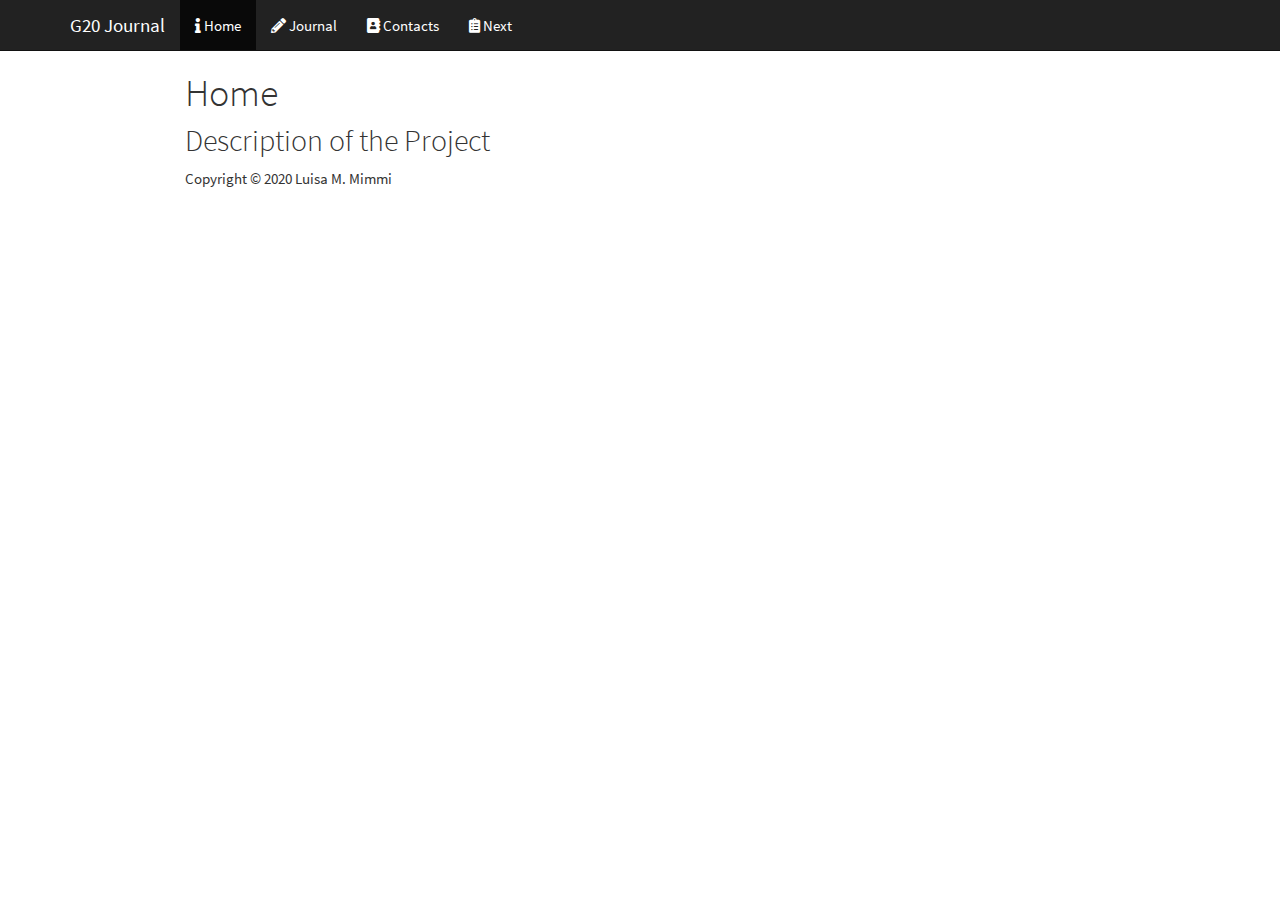
==== docs/index.html @ 622eecd5 "rebuilt on Mon Jun  1 11:35:27 CEST 2020" ====
<!DOCTYPE html>

<html>

<head>

<meta charset="utf-8" />
<meta name="generator" content="pandoc" />
<meta http-equiv="X-UA-Compatible" content="IE=EDGE" />




<title>Home</title>

<script src="site_libs/jquery-1.11.3/jquery.min.js"></script>
<meta name="viewport" content="width=device-width, initial-scale=1" />
<link href="site_libs/bootstrap-3.3.5/css/cosmo.min.css" rel="stylesheet" />
<script src="site_libs/bootstrap-3.3.5/js/bootstrap.min.js"></script>
<script src="site_libs/bootstrap-3.3.5/shim/html5shiv.min.js"></script>
<script src="site_libs/bootstrap-3.3.5/shim/respond.min.js"></script>
<script src="site_libs/navigation-1.1/tabsets.js"></script>
<link href="site_libs/highlightjs-9.12.0/textmate.css" rel="stylesheet" />
<script src="site_libs/highlightjs-9.12.0/highlight.js"></script>
<link href="site_libs/font-awesome-5.1.0/css/all.css" rel="stylesheet" />
<link href="site_libs/font-awesome-5.1.0/css/v4-shims.css" rel="stylesheet" />

<style type="text/css">code{white-space: pre;}</style>
<style type="text/css">
  pre:not([class]) {
    background-color: white;
  }
</style>
<script type="text/javascript">
if (window.hljs) {
  hljs.configure({languages: []});
  hljs.initHighlightingOnLoad();
  if (document.readyState && document.readyState === "complete") {
    window.setTimeout(function() { hljs.initHighlighting(); }, 0);
  }
}
</script>



<style type="text/css">
h1 {
  font-size: 34px;
}
h1.title {
  font-size: 38px;
}
h2 {
  font-size: 30px;
}
h3 {
  font-size: 24px;
}
h4 {
  font-size: 18px;
}
h5 {
  font-size: 16px;
}
h6 {
  font-size: 12px;
}
.table th:not([align]) {
  text-align: left;
}
</style>

<link rel="stylesheet" href="_styles.css" type="text/css" />



<style type = "text/css">
.main-container {
  max-width: 940px;
  margin-left: auto;
  margin-right: auto;
}
code {
  color: inherit;
  background-color: rgba(0, 0, 0, 0.04);
}
img {
  max-width:100%;
}
.tabbed-pane {
  padding-top: 12px;
}
.html-widget {
  margin-bottom: 20px;
}
button.code-folding-btn:focus {
  outline: none;
}
summary {
  display: list-item;
}
</style>


<style type="text/css">
/* padding for bootstrap navbar */
body {
  padding-top: 51px;
  padding-bottom: 40px;
}
/* offset scroll position for anchor links (for fixed navbar)  */
.section h1 {
  padding-top: 56px;
  margin-top: -56px;
}
.section h2 {
  padding-top: 56px;
  margin-top: -56px;
}
.section h3 {
  padding-top: 56px;
  margin-top: -56px;
}
.section h4 {
  padding-top: 56px;
  margin-top: -56px;
}
.section h5 {
  padding-top: 56px;
  margin-top: -56px;
}
.section h6 {
  padding-top: 56px;
  margin-top: -56px;
}
.dropdown-submenu {
  position: relative;
}
.dropdown-submenu>.dropdown-menu {
  top: 0;
  left: 100%;
  margin-top: -6px;
  margin-left: -1px;
  border-radius: 0 6px 6px 6px;
}
.dropdown-submenu:hover>.dropdown-menu {
  display: block;
}
.dropdown-submenu>a:after {
  display: block;
  content: " ";
  float: right;
  width: 0;
  height: 0;
  border-color: transparent;
  border-style: solid;
  border-width: 5px 0 5px 5px;
  border-left-color: #cccccc;
  margin-top: 5px;
  margin-right: -10px;
}
.dropdown-submenu:hover>a:after {
  border-left-color: #ffffff;
}
.dropdown-submenu.pull-left {
  float: none;
}
.dropdown-submenu.pull-left>.dropdown-menu {
  left: -100%;
  margin-left: 10px;
  border-radius: 6px 0 6px 6px;
}
</style>

<script>
// manage active state of menu based on current page
$(document).ready(function () {
  // active menu anchor
  href = window.location.pathname
  href = href.substr(href.lastIndexOf('/') + 1)
  if (href === "")
    href = "index.html";
  var menuAnchor = $('a[href="' + href + '"]');

  // mark it active
  menuAnchor.parent().addClass('active');

  // if it's got a parent navbar menu mark it active as well
  menuAnchor.closest('li.dropdown').addClass('active');
});
</script>

<!-- tabsets -->

<style type="text/css">
.tabset-dropdown > .nav-tabs {
  display: inline-table;
  max-height: 500px;
  min-height: 44px;
  overflow-y: auto;
  background: white;
  border: 1px solid #ddd;
  border-radius: 4px;
}

.tabset-dropdown > .nav-tabs > li.active:before {
  content: "";
  font-family: 'Glyphicons Halflings';
  display: inline-block;
  padding: 10px;
  border-right: 1px solid #ddd;
}

.tabset-dropdown > .nav-tabs.nav-tabs-open > li.active:before {
  content: "&#xe258;";
  border: none;
}

.tabset-dropdown > .nav-tabs.nav-tabs-open:before {
  content: "";
  font-family: 'Glyphicons Halflings';
  display: inline-block;
  padding: 10px;
  border-right: 1px solid #ddd;
}

.tabset-dropdown > .nav-tabs > li.active {
  display: block;
}

.tabset-dropdown > .nav-tabs > li > a,
.tabset-dropdown > .nav-tabs > li > a:focus,
.tabset-dropdown > .nav-tabs > li > a:hover {
  border: none;
  display: inline-block;
  border-radius: 4px;
  background-color: transparent;
}

.tabset-dropdown > .nav-tabs.nav-tabs-open > li {
  display: block;
  float: none;
}

.tabset-dropdown > .nav-tabs > li {
  display: none;
}
</style>

<!-- code folding -->




</head>

<body>


<div class="container-fluid main-container">




<div class="navbar navbar-default  navbar-fixed-top" role="navigation">
  <div class="container">
    <div class="navbar-header">
      <button type="button" class="navbar-toggle collapsed" data-toggle="collapse" data-target="#navbar">
        <span class="icon-bar"></span>
        <span class="icon-bar"></span>
        <span class="icon-bar"></span>
      </button>
      <a class="navbar-brand" href="index.html">G20 Journal</a>
    </div>
    <div id="navbar" class="navbar-collapse collapse">
      <ul class="nav navbar-nav">
        <li>
  <a href="index.html">
    <span class="fa fa-info"></span>
     
    Home
  </a>
</li>
<li>
  <a href="G20Journ.html">
    <span class="fa fa-pencil-alt"></span>
     
    Journal
  </a>
</li>
<li>
  <a href="Contacts.html">
    <span class="fa fa-address-book"></span>
     
    Contacts
  </a>
</li>
<li>
  <a href="Next.html">
    <span class="fa fa-clipboard-list"></span>
     
    Next
  </a>
</li>
      </ul>
      <ul class="nav navbar-nav navbar-right">
        
      </ul>
    </div><!--/.nav-collapse -->
  </div><!--/.container -->
</div><!--/.navbar -->

<div class="fluid-row" id="header">



<h1 class="title toc-ignore">Home</h1>

</div>


<div id="description-of-the-project" class="section level2">
<h2>Description of the Project</h2>
</div>

<p>Copyright &copy; 2020 Luisa M. Mimmi</p>



</div>

<script>

// add bootstrap table styles to pandoc tables
function bootstrapStylePandocTables() {
  $('tr.header').parent('thead').parent('table').addClass('table table-condensed');
}
$(document).ready(function () {
  bootstrapStylePandocTables();
});


</script>

<!-- tabsets -->

<script>
$(document).ready(function () {
  window.buildTabsets("TOC");
});

$(document).ready(function () {
  $('.tabset-dropdown > .nav-tabs > li').click(function () {
    $(this).parent().toggleClass('nav-tabs-open')
  });
});
</script>

<!-- code folding -->


<!-- dynamically load mathjax for compatibility with self-contained -->
<script>
  (function () {
    var script = document.createElement("script");
    script.type = "text/javascript";
    script.src  = "https://mathjax.rstudio.com/latest/MathJax.js?config=TeX-AMS-MML_HTMLorMML";
    document.getElementsByTagName("head")[0].appendChild(script);
  })();
</script>

</body>
</html>
---- docs/site_libs/bootstrap-3.3.5/css/cosmo.min.css ----
@font-face {
  font-family: 'Source Sans Pro';
  font-style: normal;
  font-weight: 300;
  src: url(fonts/SourceSansProLight.ttf) format('truetype');
}
@font-face {
  font-family: 'Source Sans Pro';
  font-style: normal;
  font-weight: 400;
  src: url(fonts/SourceSansPro.ttf) format('truetype');
}
@font-face {
  font-family: 'Source Sans Pro';
  font-style: normal;
  font-weight: 700;
  src: url(fonts/SourceSansProBold.ttf) format('truetype');
}

/*!
 * bootswatch v3.3.6
 * Homepage: http://bootswatch.com
 * Copyright 2012-2015 Thomas Park
 * Licensed under MIT
 * Based on Bootstrap
*//*!
 * Bootstrap v3.3.6 (http://getbootstrap.com)
 * Copyright 2011-2015 Twitter, Inc.
 * Licensed under MIT (https://github.com/twbs/bootstrap/blob/master/LICENSE)
 *//*! normalize.css v3.0.3 | MIT License | github.com/necolas/normalize.css */html{font-family:sans-serif;-ms-text-size-adjust:100%;-webkit-text-size-adjust:100%}body{margin:0}article,aside,details,figcaption,figure,footer,header,hgroup,main,menu,nav,section,summary{display:block}audio,canvas,progress,video{display:inline-block;vertical-align:baseline}audio:not([controls]){display:none;height:0}[hidden],template{display:none}a{background-color:transparent}a:active,a:hover{outline:0}abbr[title]{border-bottom:1px dotted}b,strong{font-weight:bold}dfn{font-style:italic}h1{font-size:2em;margin:0.67em 0}mark{background:#ff0;color:#000}small{font-size:80%}sub,sup{font-size:75%;line-height:0;position:relative;vertical-align:baseline}sup{top:-0.5em}sub{bottom:-0.25em}img{border:0}svg:not(:root){overflow:hidden}figure{margin:1em 40px}hr{-webkit-box-sizing:content-box;-moz-box-sizing:content-box;box-sizing:content-box;height:0}pre{overflow:auto}code,kbd,pre,samp{font-family:monospace, monospace;font-size:1em}button,input,optgroup,select,textarea{color:inherit;font:inherit;margin:0}button{overflow:visible}button,select{text-transform:none}button,html input[type="button"],input[type="reset"],input[type="submit"]{-webkit-appearance:button;cursor:pointer}button[disabled],html input[disabled]{cursor:default}button::-moz-focus-inner,input::-moz-focus-inner{border:0;padding:0}input{line-height:normal}input[type="checkbox"],input[type="radio"]{-webkit-box-sizing:border-box;-moz-box-sizing:border-box;box-sizing:border-box;padding:0}input[type="number"]::-webkit-inner-spin-button,input[type="number"]::-webkit-outer-spin-button{height:auto}input[type="search"]{-webkit-appearance:textfield;-webkit-box-sizing:content-box;-moz-box-sizing:content-box;box-sizing:content-box}input[type="search"]::-webkit-search-cancel-button,input[type="search"]::-webkit-search-decoration{-webkit-appearance:none}fieldset{border:1px solid #c0c0c0;margin:0 2px;padding:0.35em 0.625em 0.75em}legend{border:0;padding:0}textarea{overflow:auto}optgroup{font-weight:bold}table{border-collapse:collapse;border-spacing:0}td,th{padding:0}/*! Source: https://github.com/h5bp/html5-boilerplate/blob/master/src/css/main.css */@media print{*,*:before,*:after{background:transparent !important;color:#000 !important;-webkit-box-shadow:none !important;box-shadow:none !important;text-shadow:none !important}a,a:visited{text-decoration:underline}a[href]:after{content:" (" attr(href) ")"}abbr[title]:after{content:" (" attr(title) ")"}a[href^="#"]:after,a[href^="javascript:"]:after{content:""}pre,blockquote{border:1px solid #999;page-break-inside:avoid}thead{display:table-header-group}tr,img{page-break-inside:avoid}img{max-width:100% !important}p,h2,h3{orphans:3;widows:3}h2,h3{page-break-after:avoid}.navbar{display:none}.btn>.caret,.dropup>.btn>.caret{border-top-color:#000 !important}.label{border:1px solid #000}.table{border-collapse:collapse !important}.table td,.table th{background-color:#fff !important}.table-bordered th,.table-bordered td{border:1px solid #ddd !important}}@font-face{font-family:'Glyphicons Halflings';src:url('../fonts/glyphicons-halflings-regular.eot');src:url('../fonts/glyphicons-halflings-regular.eot?#iefix') format('embedded-opentype'),url('../fonts/glyphicons-halflings-regular.woff') format('woff'),url('../fonts/glyphicons-halflings-regular.ttf') format('truetype'),url('../fonts/glyphicons-halflings-regular.svg#glyphicons_halflingsregular') format('svg')}.glyphicon{position:relative;top:1px;display:inline-block;font-family:'Glyphicons Halflings';font-style:normal;font-weight:normal;line-height:1;-webkit-font-smoothing:antialiased;-moz-osx-font-smoothing:grayscale}.glyphicon-asterisk:before{content:"\002a"}.glyphicon-plus:before{content:"\002b"}.glyphicon-euro:before,.glyphicon-eur:before{content:"\20ac"}.glyphicon-minus:before{content:"\2212"}.glyphicon-cloud:before{content:"\2601"}.glyphicon-envelope:before{content:"\2709"}.glyphicon-pencil:before{content:"\270f"}.glyphicon-glass:before{content:"\e001"}.glyphicon-music:before{content:"\e002"}.glyphicon-search:before{content:"\e003"}.glyphicon-heart:before{content:"\e005"}.glyphicon-star:before{content:"\e006"}.glyphicon-star-empty:before{content:"\e007"}.glyphicon-user:before{content:"\e008"}.glyphicon-film:before{content:"\e009"}.glyphicon-th-large:before{content:"\e010"}.glyphicon-th:before{content:"\e011"}.glyphicon-th-list:before{content:"\e012"}.glyphicon-ok:before{content:"\e013"}.glyphicon-remove:before{content:"\e014"}.glyphicon-zoom-in:before{content:"\e015"}.glyphicon-zoom-out:before{content:"\e016"}.glyphicon-off:before{content:"\e017"}.glyphicon-signal:before{content:"\e018"}.glyphicon-cog:before{content:"\e019"}.glyphicon-trash:before{content:"\e020"}.glyphicon-home:before{content:"\e021"}.glyphicon-file:before{content:"\e022"}.glyphicon-time:before{content:"\e023"}.glyphicon-road:before{content:"\e024"}.glyphicon-download-alt:before{content:"\e025"}.glyphicon-download:before{content:"\e026"}.glyphicon-upload:before{content:"\e027"}.glyphicon-inbox:before{content:"\e028"}.glyphicon-play-circle:before{content:"\e029"}.glyphicon-repeat:before{content:"\e030"}.glyphicon-refresh:before{content:"\e031"}.glyphicon-list-alt:before{content:"\e032"}.glyphicon-lock:before{content:"\e033"}.glyphicon-flag:before{content:"\e034"}.glyphicon-headphones:before{content:"\e035"}.glyphicon-volume-off:before{content:"\e036"}.glyphicon-volume-down:before{content:"\e037"}.glyphicon-volume-up:before{content:"\e038"}.glyphicon-qrcode:before{content:"\e039"}.glyphicon-barcode:before{content:"\e040"}.glyphicon-tag:before{content:"\e041"}.glyphicon-tags:before{content:"\e042"}.glyphicon-book:before{content:"\e043"}.glyphicon-bookmark:before{content:"\e044"}.glyphicon-print:before{content:"\e045"}.glyphicon-camera:before{content:"\e046"}.glyphicon-font:before{content:"\e047"}.glyphicon-bold:before{content:"\e048"}.glyphicon-italic:before{content:"\e049"}.glyphicon-text-height:before{content:"\e050"}.glyphicon-text-width:before{content:"\e051"}.glyphicon-align-left:before{content:"\e052"}.glyphicon-align-center:before{content:"\e053"}.glyphicon-align-right:before{content:"\e054"}.glyphicon-align-justify:before{content:"\e055"}.glyphicon-list:before{content:"\e056"}.glyphicon-indent-left:before{content:"\e057"}.glyphicon-indent-right:before{content:"\e058"}.glyphicon-facetime-video:before{content:"\e059"}.glyphicon-picture:before{content:"\e060"}.glyphicon-map-marker:before{content:"\e062"}.glyphicon-adjust:before{content:"\e063"}.glyphicon-tint:before{content:"\e064"}.glyphicon-edit:before{content:"\e065"}.glyphicon-share:before{content:"\e066"}.glyphicon-check:before{content:"\e067"}.glyphicon-move:before{content:"\e068"}.glyphicon-step-backward:before{content:"\e069"}.glyphicon-fast-backward:before{content:"\e070"}.glyphicon-backward:before{content:"\e071"}.glyphicon-play:before{content:"\e072"}.glyphicon-pause:before{content:"\e073"}.glyphicon-stop:before{content:"\e074"}.glyphicon-forward:before{content:"\e075"}.glyphicon-fast-forward:before{content:"\e076"}.glyphicon-step-forward:before{content:"\e077"}.glyphicon-eject:before{content:"\e078"}.glyphicon-chevron-left:before{content:"\e079"}.glyphicon-chevron-right:before{content:"\e080"}.glyphicon-plus-sign:before{content:"\e081"}.glyphicon-minus-sign:before{content:"\e082"}.glyphicon-remove-sign:before{content:"\e083"}.glyphicon-ok-sign:before{content:"\e084"}.glyphicon-question-sign:before{content:"\e085"}.glyphicon-info-sign:before{content:"\e086"}.glyphicon-screenshot:before{content:"\e087"}.glyphicon-remove-circle:before{content:"\e088"}.glyphicon-ok-circle:before{content:"\e089"}.glyphicon-ban-circle:before{content:"\e090"}.glyphicon-arrow-left:before{content:"\e091"}.glyphicon-arrow-right:before{content:"\e092"}.glyphicon-arrow-up:before{content:"\e093"}.glyphicon-arrow-down:before{content:"\e094"}.glyphicon-share-alt:before{content:"\e095"}.glyphicon-resize-full:before{content:"\e096"}.glyphicon-resize-small:before{content:"\e097"}.glyphicon-exclamation-sign:before{content:"\e101"}.glyphicon-gift:before{content:"\e102"}.glyphicon-leaf:before{content:"\e103"}.glyphicon-fire:before{content:"\e104"}.glyphicon-eye-open:before{content:"\e105"}.glyphicon-eye-close:before{content:"\e106"}.glyphicon-warning-sign:before{content:"\e107"}.glyphicon-plane:before{content:"\e108"}.glyphicon-calendar:before{content:"\e109"}.glyphicon-random:before{content:"\e110"}.glyphicon-comment:before{content:"\e111"}.glyphicon-magnet:before{content:"\e112"}.glyphicon-chevron-up:before{content:"\e113"}.glyphicon-chevron-down:before{content:"\e114"}.glyphicon-retweet:before{content:"\e115"}.glyphicon-shopping-cart:before{content:"\e116"}.glyphicon-folder-close:before{content:"\e117"}.glyphicon-folder-open:before{content:"\e118"}.glyphicon-resize-vertical:before{content:"\e119"}.glyphicon-resize-horizontal:before{content:"\e120"}.glyphicon-hdd:before{content:"\e121"}.glyphicon-bullhorn:before{content:"\e122"}.glyphicon-bell:before{content:"\e123"}.glyphicon-certificate:before{content:"\e124"}.glyphicon-thumbs-up:before{content:"\e125"}.glyphicon-thumbs-down:before{content:"\e126"}.glyphicon-hand-right:before{content:"\e127"}.glyphicon-hand-left:before{content:"\e128"}.glyphicon-hand-up:before{content:"\e129"}.glyphicon-hand-down:before{content:"\e130"}.glyphicon-circle-arrow-right:before{content:"\e131"}.glyphicon-circle-arrow-left:before{content:"\e132"}.glyphicon-circle-arrow-up:before{content:"\e133"}.glyphicon-circle-arrow-down:before{content:"\e134"}.glyphicon-globe:before{content:"\e135"}.glyphicon-wrench:before{content:"\e136"}.glyphicon-tasks:before{content:"\e137"}.glyphicon-filter:before{content:"\e138"}.glyphicon-briefcase:before{content:"\e139"}.glyphicon-fullscreen:before{content:"\e140"}.glyphicon-dashboard:before{content:"\e141"}.glyphicon-paperclip:before{content:"\e142"}.glyphicon-heart-empty:before{content:"\e143"}.glyphicon-link:before{content:"\e144"}.glyphicon-phone:before{content:"\e145"}.glyphicon-pushpin:before{content:"\e146"}.glyphicon-usd:before{content:"\e148"}.glyphicon-gbp:before{content:"\e149"}.glyphicon-sort:before{content:"\e150"}.glyphicon-sort-by-alphabet:before{content:"\e151"}.glyphicon-sort-by-alphabet-alt:before{content:"\e152"}.glyphicon-sort-by-order:before{content:"\e153"}.glyphicon-sort-by-order-alt:before{content:"\e154"}.glyphicon-sort-by-attributes:before{content:"\e155"}.glyphicon-sort-by-attributes-alt:before{content:"\e156"}.glyphicon-unchecked:before{content:"\e157"}.glyphicon-expand:before{content:"\e158"}.glyphicon-collapse-down:before{content:"\e159"}.glyphicon-collapse-up:before{content:"\e160"}.glyphicon-log-in:before{content:"\e161"}.glyphicon-flash:before{content:"\e162"}.glyphicon-log-out:before{content:"\e163"}.glyphicon-new-window:before{content:"\e164"}.glyphicon-record:before{content:"\e165"}.glyphicon-save:before{content:"\e166"}.glyphicon-open:before{content:"\e167"}.glyphicon-saved:before{content:"\e168"}.glyphicon-import:before{content:"\e169"}.glyphicon-export:before{content:"\e170"}.glyphicon-send:before{content:"\e171"}.glyphicon-floppy-disk:before{content:"\e172"}.glyphicon-floppy-saved:before{content:"\e173"}.glyphicon-floppy-remove:before{content:"\e174"}.glyphicon-floppy-save:before{content:"\e175"}.glyphicon-floppy-open:before{content:"\e176"}.glyphicon-credit-card:before{content:"\e177"}.glyphicon-transfer:before{content:"\e178"}.glyphicon-cutlery:before{content:"\e179"}.glyphicon-header:before{content:"\e180"}.glyphicon-compressed:before{content:"\e181"}.glyphicon-earphone:before{content:"\e182"}.glyphicon-phone-alt:before{content:"\e183"}.glyphicon-tower:before{content:"\e184"}.glyphicon-stats:before{content:"\e185"}.glyphicon-sd-video:before{content:"\e186"}.glyphicon-hd-video:before{content:"\e187"}.glyphicon-subtitles:before{content:"\e188"}.glyphicon-sound-stereo:before{content:"\e189"}.glyphicon-sound-dolby:before{content:"\e190"}.glyphicon-sound-5-1:before{content:"\e191"}.glyphicon-sound-6-1:before{content:"\e192"}.glyphicon-sound-7-1:before{content:"\e193"}.glyphicon-copyright-mark:before{content:"\e194"}.glyphicon-registration-mark:before{content:"\e195"}.glyphicon-cloud-download:before{content:"\e197"}.glyphicon-cloud-upload:before{content:"\e198"}.glyphicon-tree-conifer:before{content:"\e199"}.glyphicon-tree-deciduous:before{content:"\e200"}.glyphicon-cd:before{content:"\e201"}.glyphicon-save-file:before{content:"\e202"}.glyphicon-open-file:before{content:"\e203"}.glyphicon-level-up:before{content:"\e204"}.glyphicon-copy:before{content:"\e205"}.glyphicon-paste:before{content:"\e206"}.glyphicon-alert:before{content:"\e209"}.glyphicon-equalizer:before{content:"\e210"}.glyphicon-king:before{content:"\e211"}.glyphicon-queen:before{content:"\e212"}.glyphicon-pawn:before{content:"\e213"}.glyphicon-bishop:before{content:"\e214"}.glyphicon-knight:before{content:"\e215"}.glyphicon-baby-formula:before{content:"\e216"}.glyphicon-tent:before{content:"\26fa"}.glyphicon-blackboard:before{content:"\e218"}.glyphicon-bed:before{content:"\e219"}.glyphicon-apple:before{content:"\f8ff"}.glyphicon-erase:before{content:"\e221"}.glyphicon-hourglass:before{content:"\231b"}.glyphicon-lamp:before{content:"\e223"}.glyphicon-duplicate:before{content:"\e224"}.glyphicon-piggy-bank:before{content:"\e225"}.glyphicon-scissors:before{content:"\e226"}.glyphicon-bitcoin:before{content:"\e227"}.glyphicon-btc:before{content:"\e227"}.glyphicon-xbt:before{content:"\e227"}.glyphicon-yen:before{content:"\00a5"}.glyphicon-jpy:before{content:"\00a5"}.glyphicon-ruble:before{content:"\20bd"}.glyphicon-rub:before{content:"\20bd"}.glyphicon-scale:before{content:"\e230"}.glyphicon-ice-lolly:before{content:"\e231"}.glyphicon-ice-lolly-tasted:before{content:"\e232"}.glyphicon-education:before{content:"\e233"}.glyphicon-option-horizontal:before{content:"\e234"}.glyphicon-option-vertical:before{content:"\e235"}.glyphicon-menu-hamburger:before{content:"\e236"}.glyphicon-modal-window:before{content:"\e237"}.glyphicon-oil:before{content:"\e238"}.glyphicon-grain:before{content:"\e239"}.glyphicon-sunglasses:before{content:"\e240"}.glyphicon-text-size:before{content:"\e241"}.glyphicon-text-color:before{content:"\e242"}.glyphicon-text-background:before{content:"\e243"}.glyphicon-object-align-top:before{content:"\e244"}.glyphicon-object-align-bottom:before{content:"\e245"}.glyphicon-object-align-horizontal:before{content:"\e246"}.glyphicon-object-align-left:before{content:"\e247"}.glyphicon-object-align-vertical:before{content:"\e248"}.glyphicon-object-align-right:before{content:"\e249"}.glyphicon-triangle-right:before{content:"\e250"}.glyphicon-triangle-left:before{content:"\e251"}.glyphicon-triangle-bottom:before{content:"\e252"}.glyphicon-triangle-top:before{content:"\e253"}.glyphicon-console:before{content:"\e254"}.glyphicon-superscript:before{content:"\e255"}.glyphicon-subscript:before{content:"\e256"}.glyphicon-menu-left:before{content:"\e257"}.glyphicon-menu-right:before{content:"\e258"}.glyphicon-menu-down:before{content:"\e259"}.glyphicon-menu-up:before{content:"\e260"}*{-webkit-box-sizing:border-box;-moz-box-sizing:border-box;box-sizing:border-box}*:before,*:after{-webkit-box-sizing:border-box;-moz-box-sizing:border-box;box-sizing:border-box}html{font-size:10px;-webkit-tap-highlight-color:rgba(0,0,0,0)}body{font-family:"Source Sans Pro",Calibri,Candara,Arial,sans-serif;font-size:15px;line-height:1.42857143;color:#333333;background-color:#ffffff}input,button,select,textarea{font-family:inherit;font-size:inherit;line-height:inherit}a{color:#2780e3;text-decoration:none}a:hover,a:focus{color:#165ba8;text-decoration:underline}a:focus{outline:thin dotted;outline:5px auto -webkit-focus-ring-color;outline-offset:-2px}figure{margin:0}img{vertical-align:middle}.img-responsive,.thumbnail>img,.thumbnail a>img,.carousel-inner>.item>img,.carousel-inner>.item>a>img{display:block;max-width:100%;height:auto}.img-rounded{border-radius:0}.img-thumbnail{padding:4px;line-height:1.42857143;background-color:#ffffff;border:1px solid #dddddd;border-radius:0;-webkit-transition:all .2s ease-in-out;-o-transition:all .2s ease-in-out;transition:all .2s ease-in-out;display:inline-block;max-width:100%;height:auto}.img-circle{border-radius:50%}hr{margin-top:21px;margin-bottom:21px;border:0;border-top:1px solid #e6e6e6}.sr-only{position:absolute;width:1px;height:1px;margin:-1px;padding:0;overflow:hidden;clip:rect(0, 0, 0, 0);border:0}.sr-only-focusable:active,.sr-only-focusable:focus{position:static;width:auto;height:auto;margin:0;overflow:visible;clip:auto}[role="button"]{cursor:pointer}h1,h2,h3,h4,h5,h6,.h1,.h2,.h3,.h4,.h5,.h6{font-family:"Source Sans Pro",Calibri,Candara,Arial,sans-serif;font-weight:300;line-height:1.1;color:inherit}h1 small,h2 small,h3 small,h4 small,h5 small,h6 small,.h1 small,.h2 small,.h3 small,.h4 small,.h5 small,.h6 small,h1 .small,h2 .small,h3 .small,h4 .small,h5 .small,h6 .small,.h1 .small,.h2 .small,.h3 .small,.h4 .small,.h5 .small,.h6 .small{font-weight:normal;line-height:1;color:#999999}h1,.h1,h2,.h2,h3,.h3{margin-top:21px;margin-bottom:10.5px}h1 small,.h1 small,h2 small,.h2 small,h3 small,.h3 small,h1 .small,.h1 .small,h2 .small,.h2 .small,h3 .small,.h3 .small{font-size:65%}h4,.h4,h5,.h5,h6,.h6{margin-top:10.5px;margin-bottom:10.5px}h4 small,.h4 small,h5 small,.h5 small,h6 small,.h6 small,h4 .small,.h4 .small,h5 .small,.h5 .small,h6 .small,.h6 .small{font-size:75%}h1,.h1{font-size:39px}h2,.h2{font-size:32px}h3,.h3{font-size:26px}h4,.h4{font-size:19px}h5,.h5{font-size:15px}h6,.h6{font-size:13px}p{margin:0 0 10.5px}.lead{margin-bottom:21px;font-size:17px;font-weight:300;line-height:1.4}@media (min-width:768px){.lead{font-size:22.5px}}small,.small{font-size:86%}mark,.mark{background-color:#ff7518;padding:.2em}.text-left{text-align:left}.text-right{text-align:right}.text-center{text-align:center}.text-justify{text-align:justify}.text-nowrap{white-space:nowrap}.text-lowercase{text-transform:lowercase}.text-uppercase{text-transform:uppercase}.text-capitalize{text-transform:capitalize}.text-muted{color:#999999}.text-primary{color:#2780e3}a.text-primary:hover,a.text-primary:focus{color:#1967be}.text-success{color:#ffffff}a.text-success:hover,a.text-success:focus{color:#e6e6e6}.text-info{color:#ffffff}a.text-info:hover,a.text-info:focus{color:#e6e6e6}.text-warning{color:#ffffff}a.text-warning:hover,a.text-warning:focus{color:#e6e6e6}.text-danger{color:#ffffff}a.text-danger:hover,a.text-danger:focus{color:#e6e6e6}.bg-primary{color:#fff;background-color:#2780e3}a.bg-primary:hover,a.bg-primary:focus{background-color:#1967be}.bg-success{background-color:#3fb618}a.bg-success:hover,a.bg-success:focus{background-color:#2f8912}.bg-info{background-color:#9954bb}a.bg-info:hover,a.bg-info:focus{background-color:#7e3f9d}.bg-warning{background-color:#ff7518}a.bg-warning:hover,a.bg-warning:focus{background-color:#e45c00}.bg-danger{background-color:#ff0039}a.bg-danger:hover,a.bg-danger:focus{background-color:#cc002e}.page-header{padding-bottom:9.5px;margin:42px 0 21px;border-bottom:1px solid #e6e6e6}ul,ol{margin-top:0;margin-bottom:10.5px}ul ul,ol ul,ul ol,ol ol{margin-bottom:0}.list-unstyled{padding-left:0;list-style:none}.list-inline{padding-left:0;list-style:none;margin-left:-5px}.list-inline>li{display:inline-block;padding-left:5px;padding-right:5px}dl{margin-top:0;margin-bottom:21px}dt,dd{line-height:1.42857143}dt{font-weight:bold}dd{margin-left:0}@media (min-width:768px){.dl-horizontal dt{float:left;width:160px;clear:left;text-align:right;overflow:hidden;text-overflow:ellipsis;white-space:nowrap}.dl-horizontal dd{margin-left:180px}}abbr[title],abbr[data-original-title]{cursor:help;border-bottom:1px dotted #999999}.initialism{font-size:90%;text-transform:uppercase}blockquote{padding:10.5px 21px;margin:0 0 21px;font-size:18.75px;border-left:5px solid #e6e6e6}blockquote p:last-child,blockquote ul:last-child,blockquote ol:last-child{margin-bottom:0}blockquote footer,blockquote small,blockquote .small{display:block;font-size:80%;line-height:1.42857143;color:#999999}blockquote footer:before,blockquote small:before,blockquote .small:before{content:'\2014 \00A0'}.blockquote-reverse,blockquote.pull-right{padding-right:15px;padding-left:0;border-right:5px solid #e6e6e6;border-left:0;text-align:right}.blockquote-reverse footer:before,blockquote.pull-right footer:before,.blockquote-reverse small:before,blockquote.pull-right small:before,.blockquote-reverse .small:before,blockquote.pull-right .small:before{content:''}.blockquote-reverse footer:after,blockquote.pull-right footer:after,.blockquote-reverse small:after,blockquote.pull-right small:after,.blockquote-reverse .small:after,blockquote.pull-right .small:after{content:'\00A0 \2014'}address{margin-bottom:21px;font-style:normal;line-height:1.42857143}code,kbd,pre,samp{font-family:monospace}code{padding:2px 4px;font-size:90%;color:#c7254e;background-color:#f9f2f4;border-radius:0}kbd{padding:2px 4px;font-size:90%;color:#ffffff;background-color:#333333;border-radius:0;-webkit-box-shadow:inset 0 -1px 0 rgba(0,0,0,0.25);box-shadow:inset 0 -1px 0 rgba(0,0,0,0.25)}kbd kbd{padding:0;font-size:100%;font-weight:bold;-webkit-box-shadow:none;box-shadow:none}pre{display:block;padding:10px;margin:0 0 10.5px;font-size:14px;line-height:1.42857143;word-break:break-all;word-wrap:break-word;color:#333333;background-color:#f5f5f5;border:1px solid #cccccc;border-radius:0}pre code{padding:0;font-size:inherit;color:inherit;white-space:pre-wrap;background-color:transparent;border-radius:0}.pre-scrollable{max-height:340px;overflow-y:scroll}.container{margin-right:auto;margin-left:auto;padding-left:15px;padding-right:15px}@media (min-width:768px){.container{width:750px}}@media (min-width:992px){.container{width:970px}}@media (min-width:1200px){.container{width:1170px}}.container-fluid{margin-right:auto;margin-left:auto;padding-left:15px;padding-right:15px}.row{margin-left:-15px;margin-right:-15px}.col-xs-1,.col-sm-1,.col-md-1,.col-lg-1,.col-xs-2,.col-sm-2,.col-md-2,.col-lg-2,.col-xs-3,.col-sm-3,.col-md-3,.col-lg-3,.col-xs-4,.col-sm-4,.col-md-4,.col-lg-4,.col-xs-5,.col-sm-5,.col-md-5,.col-lg-5,.col-xs-6,.col-sm-6,.col-md-6,.col-lg-6,.col-xs-7,.col-sm-7,.col-md-7,.col-lg-7,.col-xs-8,.col-sm-8,.col-md-8,.col-lg-8,.col-xs-9,.col-sm-9,.col-md-9,.col-lg-9,.col-xs-10,.col-sm-10,.col-md-10,.col-lg-10,.col-xs-11,.col-sm-11,.col-md-11,.col-lg-11,.col-xs-12,.col-sm-12,.col-md-12,.col-lg-12{position:relative;min-height:1px;padding-left:15px;padding-right:15px}.col-xs-1,.col-xs-2,.col-xs-3,.col-xs-4,.col-xs-5,.col-xs-6,.col-xs-7,.col-xs-8,.col-xs-9,.col-xs-10,.col-xs-11,.col-xs-12{float:left}.col-xs-12{width:100%}.col-xs-11{width:91.66666667%}.col-xs-10{width:83.33333333%}.col-xs-9{width:75%}.col-xs-8{width:66.66666667%}.col-xs-7{width:58.33333333%}.col-xs-6{width:50%}.col-xs-5{width:41.66666667%}.col-xs-4{width:33.33333333%}.col-xs-3{width:25%}.col-xs-2{width:16.66666667%}.col-xs-1{width:8.33333333%}.col-xs-pull-12{right:100%}.col-xs-pull-11{right:91.66666667%}.col-xs-pull-10{right:83.33333333%}.col-xs-pull-9{right:75%}.col-xs-pull-8{right:66.66666667%}.col-xs-pull-7{right:58.33333333%}.col-xs-pull-6{right:50%}.col-xs-pull-5{right:41.66666667%}.col-xs-pull-4{right:33.33333333%}.col-xs-pull-3{right:25%}.col-xs-pull-2{right:16.66666667%}.col-xs-pull-1{right:8.33333333%}.col-xs-pull-0{right:auto}.col-xs-push-12{left:100%}.col-xs-push-11{left:91.66666667%}.col-xs-push-10{left:83.33333333%}.col-xs-push-9{left:75%}.col-xs-push-8{left:66.66666667%}.col-xs-push-7{left:58.33333333%}.col-xs-push-6{left:50%}.col-xs-push-5{left:41.66666667%}.col-xs-push-4{left:33.33333333%}.col-xs-push-3{left:25%}.col-xs-push-2{left:16.66666667%}.col-xs-push-1{left:8.33333333%}.col-xs-push-0{left:auto}.col-xs-offset-12{margin-left:100%}.col-xs-offset-11{margin-left:91.66666667%}.col-xs-offset-10{margin-left:83.33333333%}.col-xs-offset-9{margin-left:75%}.col-xs-offset-8{margin-left:66.66666667%}.col-xs-offset-7{margin-left:58.33333333%}.col-xs-offset-6{margin-left:50%}.col-xs-offset-5{margin-left:41.66666667%}.col-xs-offset-4{margin-left:33.33333333%}.col-xs-offset-3{margin-left:25%}.col-xs-offset-2{margin-left:16.66666667%}.col-xs-offset-1{margin-left:8.33333333%}.col-xs-offset-0{margin-left:0%}@media (min-width:768px){.col-sm-1,.col-sm-2,.col-sm-3,.col-sm-4,.col-sm-5,.col-sm-6,.col-sm-7,.col-sm-8,.col-sm-9,.col-sm-10,.col-sm-11,.col-sm-12{float:left}.col-sm-12{width:100%}.col-sm-11{width:91.66666667%}.col-sm-10{width:83.33333333%}.col-sm-9{width:75%}.col-sm-8{width:66.66666667%}.col-sm-7{width:58.33333333%}.col-sm-6{width:50%}.col-sm-5{width:41.66666667%}.col-sm-4{width:33.33333333%}.col-sm-3{width:25%}.col-sm-2{width:16.66666667%}.col-sm-1{width:8.33333333%}.col-sm-pull-12{right:100%}.col-sm-pull-11{right:91.66666667%}.col-sm-pull-10{right:83.33333333%}.col-sm-pull-9{right:75%}.col-sm-pull-8{right:66.66666667%}.col-sm-pull-7{right:58.33333333%}.col-sm-pull-6{right:50%}.col-sm-pull-5{right:41.66666667%}.col-sm-pull-4{right:33.33333333%}.col-sm-pull-3{right:25%}.col-sm-pull-2{right:16.66666667%}.col-sm-pull-1{right:8.33333333%}.col-sm-pull-0{right:auto}.col-sm-push-12{left:100%}.col-sm-push-11{left:91.66666667%}.col-sm-push-10{left:83.33333333%}.col-sm-push-9{left:75%}.col-sm-push-8{left:66.66666667%}.col-sm-push-7{left:58.33333333%}.col-sm-push-6{left:50%}.col-sm-push-5{left:41.66666667%}.col-sm-push-4{left:33.33333333%}.col-sm-push-3{left:25%}.col-sm-push-2{left:16.66666667%}.col-sm-push-1{left:8.33333333%}.col-sm-push-0{left:auto}.col-sm-offset-12{margin-left:100%}.col-sm-offset-11{margin-left:91.66666667%}.col-sm-offset-10{margin-left:83.33333333%}.col-sm-offset-9{margin-left:75%}.col-sm-offset-8{margin-left:66.66666667%}.col-sm-offset-7{margin-left:58.33333333%}.col-sm-offset-6{margin-left:50%}.col-sm-offset-5{margin-left:41.66666667%}.col-sm-offset-4{margin-left:33.33333333%}.col-sm-offset-3{margin-left:25%}.col-sm-offset-2{margin-left:16.66666667%}.col-sm-offset-1{margin-left:8.33333333%}.col-sm-offset-0{margin-left:0%}}@media (min-width:992px){.col-md-1,.col-md-2,.col-md-3,.col-md-4,.col-md-5,.col-md-6,.col-md-7,.col-md-8,.col-md-9,.col-md-10,.col-md-11,.col-md-12{float:left}.col-md-12{width:100%}.col-md-11{width:91.66666667%}.col-md-10{width:83.33333333%}.col-md-9{width:75%}.col-md-8{width:66.66666667%}.col-md-7{width:58.33333333%}.col-md-6{width:50%}.col-md-5{width:41.66666667%}.col-md-4{width:33.33333333%}.col-md-3{width:25%}.col-md-2{width:16.66666667%}.col-md-1{width:8.33333333%}.col-md-pull-12{right:100%}.col-md-pull-11{right:91.66666667%}.col-md-pull-10{right:83.33333333%}.col-md-pull-9{right:75%}.col-md-pull-8{right:66.66666667%}.col-md-pull-7{right:58.33333333%}.col-md-pull-6{right:50%}.col-md-pull-5{right:41.66666667%}.col-md-pull-4{right:33.33333333%}.col-md-pull-3{right:25%}.col-md-pull-2{right:16.66666667%}.col-md-pull-1{right:8.33333333%}.col-md-pull-0{right:auto}.col-md-push-12{left:100%}.col-md-push-11{left:91.66666667%}.col-md-push-10{left:83.33333333%}.col-md-push-9{left:75%}.col-md-push-8{left:66.66666667%}.col-md-push-7{left:58.33333333%}.col-md-push-6{left:50%}.col-md-push-5{left:41.66666667%}.col-md-push-4{left:33.33333333%}.col-md-push-3{left:25%}.col-md-push-2{left:16.66666667%}.col-md-push-1{left:8.33333333%}.col-md-push-0{left:auto}.col-md-offset-12{margin-left:100%}.col-md-offset-11{margin-left:91.66666667%}.col-md-offset-10{margin-left:83.33333333%}.col-md-offset-9{margin-left:75%}.col-md-offset-8{margin-left:66.66666667%}.col-md-offset-7{margin-left:58.33333333%}.col-md-offset-6{margin-left:50%}.col-md-offset-5{margin-left:41.66666667%}.col-md-offset-4{margin-left:33.33333333%}.col-md-offset-3{margin-left:25%}.col-md-offset-2{margin-left:16.66666667%}.col-md-offset-1{margin-left:8.33333333%}.col-md-offset-0{margin-left:0%}}@media (min-width:1200px){.col-lg-1,.col-lg-2,.col-lg-3,.col-lg-4,.col-lg-5,.col-lg-6,.col-lg-7,.col-lg-8,.col-lg-9,.col-lg-10,.col-lg-11,.col-lg-12{float:left}.col-lg-12{width:100%}.col-lg-11{width:91.66666667%}.col-lg-10{width:83.33333333%}.col-lg-9{width:75%}.col-lg-8{width:66.66666667%}.col-lg-7{width:58.33333333%}.col-lg-6{width:50%}.col-lg-5{width:41.66666667%}.col-lg-4{width:33.33333333%}.col-lg-3{width:25%}.col-lg-2{width:16.66666667%}.col-lg-1{width:8.33333333%}.col-lg-pull-12{right:100%}.col-lg-pull-11{right:91.66666667%}.col-lg-pull-10{right:83.33333333%}.col-lg-pull-9{right:75%}.col-lg-pull-8{right:66.66666667%}.col-lg-pull-7{right:58.33333333%}.col-lg-pull-6{right:50%}.col-lg-pull-5{right:41.66666667%}.col-lg-pull-4{right:33.33333333%}.col-lg-pull-3{right:25%}.col-lg-pull-2{right:16.66666667%}.col-lg-pull-1{right:8.33333333%}.col-lg-pull-0{right:auto}.col-lg-push-12{left:100%}.col-lg-push-11{left:91.66666667%}.col-lg-push-10{left:83.33333333%}.col-lg-push-9{left:75%}.col-lg-push-8{left:66.66666667%}.col-lg-push-7{left:58.33333333%}.col-lg-push-6{left:50%}.col-lg-push-5{left:41.66666667%}.col-lg-push-4{left:33.33333333%}.col-lg-push-3{left:25%}.col-lg-push-2{left:16.66666667%}.col-lg-push-1{left:8.33333333%}.col-lg-push-0{left:auto}.col-lg-offset-12{margin-left:100%}.col-lg-offset-11{margin-left:91.66666667%}.col-lg-offset-10{margin-left:83.33333333%}.col-lg-offset-9{margin-left:75%}.col-lg-offset-8{margin-left:66.66666667%}.col-lg-offset-7{margin-left:58.33333333%}.col-lg-offset-6{margin-left:50%}.col-lg-offset-5{margin-left:41.66666667%}.col-lg-offset-4{margin-left:33.33333333%}.col-lg-offset-3{margin-left:25%}.col-lg-offset-2{margin-left:16.66666667%}.col-lg-offset-1{margin-left:8.33333333%}.col-lg-offset-0{margin-left:0%}}table{background-color:transparent}caption{padding-top:8px;padding-bottom:8px;color:#999999;text-align:left}th{}.table{width:100%;max-width:100%;margin-bottom:21px}.table>thead>tr>th,.table>tbody>tr>th,.table>tfoot>tr>th,.table>thead>tr>td,.table>tbody>tr>td,.table>tfoot>tr>td{padding:8px;line-height:1.42857143;vertical-align:top;border-top:1px solid #dddddd}.table>thead>tr>th{vertical-align:bottom;border-bottom:2px solid #dddddd}.table>caption+thead>tr:first-child>th,.table>colgroup+thead>tr:first-child>th,.table>thead:first-child>tr:first-child>th,.table>caption+thead>tr:first-child>td,.table>colgroup+thead>tr:first-child>td,.table>thead:first-child>tr:first-child>td{border-top:0}.table>tbody+tbody{border-top:2px solid #dddddd}.table .table{background-color:#ffffff}.table-condensed>thead>tr>th,.table-condensed>tbody>tr>th,.table-condensed>tfoot>tr>th,.table-condensed>thead>tr>td,.table-condensed>tbody>tr>td,.table-condensed>tfoot>tr>td{padding:5px}.table-bordered{border:1px solid #dddddd}.table-bordered>thead>tr>th,.table-bordered>tbody>tr>th,.table-bordered>tfoot>tr>th,.table-bordered>thead>tr>td,.table-bordered>tbody>tr>td,.table-bordered>tfoot>tr>td{border:1px solid #dddddd}.table-bordered>thead>tr>th,.table-bordered>thead>tr>td{border-bottom-width:2px}.table-striped>tbody>tr:nth-of-type(odd){background-color:#f9f9f9}.table-hover>tbody>tr:hover{background-color:#f5f5f5}table col[class*="col-"]{position:static;float:none;display:table-column}table td[class*="col-"],table th[class*="col-"]{position:static;float:none;display:table-cell}.table>thead>tr>td.active,.table>tbody>tr>td.active,.table>tfoot>tr>td.active,.table>thead>tr>th.active,.table>tbody>tr>th.active,.table>tfoot>tr>th.active,.table>thead>tr.active>td,.table>tbody>tr.active>td,.table>tfoot>tr.active>td,.table>thead>tr.active>th,.table>tbody>tr.active>th,.table>tfoot>tr.active>th{background-color:#f5f5f5}.table-hover>tbody>tr>td.active:hover,.table-hover>tbody>tr>th.active:hover,.table-hover>tbody>tr.active:hover>td,.table-hover>tbody>tr:hover>.active,.table-hover>tbody>tr.active:hover>th{background-color:#e8e8e8}.table>thead>tr>td.success,.table>tbody>tr>td.success,.table>tfoot>tr>td.success,.table>thead>tr>th.success,.table>tbody>tr>th.success,.table>tfoot>tr>th.success,.table>thead>tr.success>td,.table>tbody>tr.success>td,.table>tfoot>tr.success>td,.table>thead>tr.success>th,.table>tbody>tr.success>th,.table>tfoot>tr.success>th{background-color:#3fb618}.table-hover>tbody>tr>td.success:hover,.table-hover>tbody>tr>th.success:hover,.table-hover>tbody>tr.success:hover>td,.table-hover>tbody>tr:hover>.success,.table-hover>tbody>tr.success:hover>th{background-color:#379f15}.table>thead>tr>td.info,.table>tbody>tr>td.info,.table>tfoot>tr>td.info,.table>thead>tr>th.info,.table>tbody>tr>th.info,.table>tfoot>tr>th.info,.table>thead>tr.info>td,.table>tbody>tr.info>td,.table>tfoot>tr.info>td,.table>thead>tr.info>th,.table>tbody>tr.info>th,.table>tfoot>tr.info>th{background-color:#9954bb}.table-hover>tbody>tr>td.info:hover,.table-hover>tbody>tr>th.info:hover,.table-hover>tbody>tr.info:hover>td,.table-hover>tbody>tr:hover>.info,.table-hover>tbody>tr.info:hover>th{background-color:#8d46b0}.table>thead>tr>td.warning,.table>tbody>tr>td.warning,.table>tfoot>tr>td.warning,.table>thead>tr>th.warning,.table>tbody>tr>th.warning,.table>tfoot>tr>th.warning,.table>thead>tr.warning>td,.table>tbody>tr.warning>td,.table>tfoot>tr.warning>td,.table>thead>tr.warning>th,.table>tbody>tr.warning>th,.table>tfoot>tr.warning>th{background-color:#ff7518}.table-hover>tbody>tr>td.warning:hover,.table-hover>tbody>tr>th.warning:hover,.table-hover>tbody>tr.warning:hover>td,.table-hover>tbody>tr:hover>.warning,.table-hover>tbody>tr.warning:hover>th{background-color:#fe6600}.table>thead>tr>td.danger,.table>tbody>tr>td.danger,.table>tfoot>tr>td.danger,.table>thead>tr>th.danger,.table>tbody>tr>th.danger,.table>tfoot>tr>th.danger,.table>thead>tr.danger>td,.table>tbody>tr.danger>td,.table>tfoot>tr.danger>td,.table>thead>tr.danger>th,.table>tbody>tr.danger>th,.table>tfoot>tr.danger>th{background-color:#ff0039}.table-hover>tbody>tr>td.danger:hover,.table-hover>tbody>tr>th.danger:hover,.table-hover>tbody>tr.danger:hover>td,.table-hover>tbody>tr:hover>.danger,.table-hover>tbody>tr.danger:hover>th{background-color:#e60033}.table-responsive{overflow-x:auto;min-height:0.01%}@media screen and (max-width:767px){.table-responsive{width:100%;margin-bottom:15.75px;overflow-y:hidden;-ms-overflow-style:-ms-autohiding-scrollbar;border:1px solid #dddddd}.table-responsive>.table{margin-bottom:0}.table-responsive>.table>thead>tr>th,.table-responsive>.table>tbody>tr>th,.table-responsive>.table>tfoot>tr>th,.table-responsive>.table>thead>tr>td,.table-responsive>.table>tbody>tr>td,.table-responsive>.table>tfoot>tr>td{white-space:nowrap}.table-responsive>.table-bordered{border:0}.table-responsive>.table-bordered>thead>tr>th:first-child,.table-responsive>.table-bordered>tbody>tr>th:first-child,.table-responsive>.table-bordered>tfoot>tr>th:first-child,.table-responsive>.table-bordered>thead>tr>td:first-child,.table-responsive>.table-bordered>tbody>tr>td:first-child,.table-responsive>.table-bordered>tfoot>tr>td:first-child{border-left:0}.table-responsive>.table-bordered>thead>tr>th:last-child,.table-responsive>.table-bordered>tbody>tr>th:last-child,.table-responsive>.table-bordered>tfoot>tr>th:last-child,.table-responsive>.table-bordered>thead>tr>td:last-child,.table-responsive>.table-bordered>tbody>tr>td:last-child,.table-responsive>.table-bordered>tfoot>tr>td:last-child{border-right:0}.table-responsive>.table-bordered>tbody>tr:last-child>th,.table-responsive>.table-bordered>tfoot>tr:last-child>th,.table-responsive>.table-bordered>tbody>tr:last-child>td,.table-responsive>.table-bordered>tfoot>tr:last-child>td{border-bottom:0}}fieldset{padding:0;margin:0;border:0;min-width:0}legend{display:block;width:100%;padding:0;margin-bottom:21px;font-size:22.5px;line-height:inherit;color:#333333;border:0;border-bottom:1px solid #e5e5e5}label{display:inline-block;max-width:100%;margin-bottom:5px;font-weight:bold}input[type="search"]{-webkit-box-sizing:border-box;-moz-box-sizing:border-box;box-sizing:border-box}input[type="radio"],input[type="checkbox"]{margin:4px 0 0;margin-top:1px \9;line-height:normal}input[type="file"]{display:block}input[type="range"]{display:block;width:100%}select[multiple],select[size]{height:auto}input[type="file"]:focus,input[type="radio"]:focus,input[type="checkbox"]:focus{outline:thin dotted;outline:5px auto -webkit-focus-ring-color;outline-offset:-2px}output{display:block;padding-top:11px;font-size:15px;line-height:1.42857143;color:#333333}.form-control{display:block;width:100%;height:43px;padding:10px 18px;font-size:15px;line-height:1.42857143;color:#333333;background-color:#ffffff;background-image:none;border:1px solid #cccccc;border-radius:0;-webkit-box-shadow:inset 0 1px 1px rgba(0,0,0,0.075);box-shadow:inset 0 1px 1px rgba(0,0,0,0.075);-webkit-transition:border-color ease-in-out .15s,-webkit-box-shadow ease-in-out .15s;-o-transition:border-color ease-in-out .15s,box-shadow ease-in-out .15s;transition:border-color ease-in-out .15s,box-shadow ease-in-out .15s}.form-control:focus{border-color:#66afe9;outline:0;-webkit-box-shadow:inset 0 1px 1px rgba(0,0,0,0.075),0 0 8px rgba(102,175,233,0.6);box-shadow:inset 0 1px 1px rgba(0,0,0,0.075),0 0 8px rgba(102,175,233,0.6)}.form-control::-moz-placeholder{color:#999999;opacity:1}.form-control:-ms-input-placeholder{color:#999999}.form-control::-webkit-input-placeholder{color:#999999}.form-control::-ms-expand{border:0;background-color:transparent}.form-control[disabled],.form-control[readonly],fieldset[disabled] .form-control{background-color:#e6e6e6;opacity:1}.form-control[disabled],fieldset[disabled] .form-control{cursor:not-allowed}textarea.form-control{height:auto}input[type="search"]{-webkit-appearance:none}@media screen and (-webkit-min-device-pixel-ratio:0){input[type="date"].form-control,input[type="time"].form-control,input[type="datetime-local"].form-control,input[type="month"].form-control{line-height:43px}input[type="date"].input-sm,input[type="time"].input-sm,input[type="datetime-local"].input-sm,input[type="month"].input-sm,.input-group-sm input[type="date"],.input-group-sm input[type="time"],.input-group-sm input[type="datetime-local"],.input-group-sm input[type="month"]{line-height:31px}input[type="date"].input-lg,input[type="time"].input-lg,input[type="datetime-local"].input-lg,input[type="month"].input-lg,.input-group-lg input[type="date"],.input-group-lg input[type="time"],.input-group-lg input[type="datetime-local"],.input-group-lg input[type="month"]{line-height:64px}}.form-group{margin-bottom:15px}.radio,.checkbox{position:relative;display:block;margin-top:10px;margin-bottom:10px}.radio label,.checkbox label{min-height:21px;padding-left:20px;margin-bottom:0;font-weight:normal;cursor:pointer}.radio input[type="radio"],.radio-inline input[type="radio"],.checkbox input[type="checkbox"],.checkbox-inline input[type="checkbox"]{position:absolute;margin-left:-20px;margin-top:4px \9}.radio+.radio,.checkbox+.checkbox{margin-top:-5px}.radio-inline,.checkbox-inline{position:relative;display:inline-block;padding-left:20px;margin-bottom:0;vertical-align:middle;font-weight:normal;cursor:pointer}.radio-inline+.radio-inline,.checkbox-inline+.checkbox-inline{margin-top:0;margin-left:10px}input[type="radio"][disabled],input[type="checkbox"][disabled],input[type="radio"].disabled,input[type="checkbox"].disabled,fieldset[disabled] input[type="radio"],fieldset[disabled] input[type="checkbox"]{cursor:not-allowed}.radio-inline.disabled,.checkbox-inline.disabled,fieldset[disabled] .radio-inline,fieldset[disabled] .checkbox-inline{cursor:not-allowed}.radio.disabled label,.checkbox.disabled label,fieldset[disabled] .radio label,fieldset[disabled] .checkbox label{cursor:not-allowed}.form-control-static{padding-top:11px;padding-bottom:11px;margin-bottom:0;min-height:36px}.form-control-static.input-lg,.form-control-static.input-sm{padding-left:0;padding-right:0}.input-sm{height:31px;padding:5px 10px;font-size:13px;line-height:1.5;border-radius:0}select.input-sm{height:31px;line-height:31px}textarea.input-sm,select[multiple].input-sm{height:auto}.form-group-sm .form-control{height:31px;padding:5px 10px;font-size:13px;line-height:1.5;border-radius:0}.form-group-sm select.form-control{height:31px;line-height:31px}.form-group-sm textarea.form-control,.form-group-sm select[multiple].form-control{height:auto}.form-group-sm .form-control-static{height:31px;min-height:34px;padding:6px 10px;font-size:13px;line-height:1.5}.input-lg{height:64px;padding:18px 30px;font-size:19px;line-height:1.3333333;border-radius:0}select.input-lg{height:64px;line-height:64px}textarea.input-lg,select[multiple].input-lg{height:auto}.form-group-lg .form-control{height:64px;padding:18px 30px;font-size:19px;line-height:1.3333333;border-radius:0}.form-group-lg select.form-control{height:64px;line-height:64px}.form-group-lg textarea.form-control,.form-group-lg select[multiple].form-control{height:auto}.form-group-lg .form-control-static{height:64px;min-height:40px;padding:19px 30px;font-size:19px;line-height:1.3333333}.has-feedback{position:relative}.has-feedback .form-control{padding-right:53.75px}.form-control-feedback{position:absolute;top:0;right:0;z-index:2;display:block;width:43px;height:43px;line-height:43px;text-align:center;pointer-events:none}.input-lg+.form-control-feedback,.input-group-lg+.form-control-feedback,.form-group-lg .form-control+.form-control-feedback{width:64px;height:64px;line-height:64px}.input-sm+.form-control-feedback,.input-group-sm+.form-control-feedback,.form-group-sm .form-control+.form-control-feedback{width:31px;height:31px;line-height:31px}.has-success .help-block,.has-success .control-label,.has-success .radio,.has-success .checkbox,.has-success .radio-inline,.has-success .checkbox-inline,.has-success.radio label,.has-success.checkbox label,.has-success.radio-inline label,.has-success.checkbox-inline label{color:#ffffff}.has-success .form-control{border-color:#ffffff;-webkit-box-shadow:inset 0 1px 1px rgba(0,0,0,0.075);box-shadow:inset 0 1px 1px rgba(0,0,0,0.075)}.has-success .form-control:focus{border-color:#e6e6e6;-webkit-box-shadow:inset 0 1px 1px rgba(0,0,0,0.075),0 0 6px #fff;box-shadow:inset 0 1px 1px rgba(0,0,0,0.075),0 0 6px #fff}.has-success .input-group-addon{color:#ffffff;border-color:#ffffff;background-color:#3fb618}.has-success .form-control-feedback{color:#ffffff}.has-warning .help-block,.has-warning .control-label,.has-warning .radio,.has-warning .checkbox,.has-warning .radio-inline,.has-warning .checkbox-inline,.has-warning.radio label,.has-warning.checkbox label,.has-warning.radio-inline label,.has-warning.checkbox-inline label{color:#ffffff}.has-warning .form-control{border-color:#ffffff;-webkit-box-shadow:inset 0 1px 1px rgba(0,0,0,0.075);box-shadow:inset 0 1px 1px rgba(0,0,0,0.075)}.has-warning .form-control:focus{border-color:#e6e6e6;-webkit-box-shadow:inset 0 1px 1px rgba(0,0,0,0.075),0 0 6px #fff;box-shadow:inset 0 1px 1px rgba(0,0,0,0.075),0 0 6px #fff}.has-warning .input-group-addon{color:#ffffff;border-color:#ffffff;background-color:#ff7518}.has-warning .form-control-feedback{color:#ffffff}.has-error .help-block,.has-error .control-label,.has-error .radio,.has-error .checkbox,.has-error .radio-inline,.has-error .checkbox-inline,.has-error.radio label,.has-error.checkbox label,.has-error.radio-inline label,.has-error.checkbox-inline label{color:#ffffff}.has-error .form-control{border-color:#ffffff;-webkit-box-shadow:inset 0 1px 1px rgba(0,0,0,0.075);box-shadow:inset 0 1px 1px rgba(0,0,0,0.075)}.has-error .form-control:focus{border-color:#e6e6e6;-webkit-box-shadow:inset 0 1px 1px rgba(0,0,0,0.075),0 0 6px #fff;box-shadow:inset 0 1px 1px rgba(0,0,0,0.075),0 0 6px #fff}.has-error .input-group-addon{color:#ffffff;border-color:#ffffff;background-color:#ff0039}.has-error .form-control-feedback{color:#ffffff}.has-feedback label~.form-control-feedback{top:26px}.has-feedback label.sr-only~.form-control-feedback{top:0}.help-block{display:block;margin-top:5px;margin-bottom:10px;color:#737373}@media (min-width:768px){.form-inline .form-group{display:inline-block;margin-bottom:0;vertical-align:middle}.form-inline .form-control{display:inline-block;width:auto;vertical-align:middle}.form-inline .form-control-static{display:inline-block}.form-inline .input-group{display:inline-table;vertical-align:middle}.form-inline .input-group .input-group-addon,.form-inline .input-group .input-group-btn,.form-inline .input-group .form-control{width:auto}.form-inline .input-group>.form-control{width:100%}.form-inline .control-label{margin-bottom:0;vertical-align:middle}.form-inline .radio,.form-inline .checkbox{display:inline-block;margin-top:0;margin-bottom:0;vertical-align:middle}.form-inline .radio label,.form-inline .checkbox label{padding-left:0}.form-inline .radio input[type="radio"],.form-inline .checkbox input[type="checkbox"]{position:relative;margin-left:0}.form-inline .has-feedback .form-control-feedback{top:0}}.form-horizontal .radio,.form-horizontal .checkbox,.form-horizontal .radio-inline,.form-horizontal .checkbox-inline{margin-top:0;margin-bottom:0;padding-top:11px}.form-horizontal .radio,.form-horizontal .checkbox{min-height:32px}.form-horizontal .form-group{margin-left:-15px;margin-right:-15px}@media (min-width:768px){.form-horizontal .control-label{text-align:right;margin-bottom:0;padding-top:11px}}.form-horizontal .has-feedback .form-control-feedback{right:15px}@media (min-width:768px){.form-horizontal .form-group-lg .control-label{padding-top:19px;font-size:19px}}@media (min-width:768px){.form-horizontal .form-group-sm .control-label{padding-top:6px;font-size:13px}}.btn{display:inline-block;margin-bottom:0;font-weight:normal;text-align:center;vertical-align:middle;-ms-touch-action:manipulation;touch-action:manipulation;cursor:pointer;background-image:none;border:1px solid transparent;white-space:nowrap;padding:10px 18px;font-size:15px;line-height:1.42857143;border-radius:0;-webkit-user-select:none;-moz-user-select:none;-ms-user-select:none;user-select:none}.btn:focus,.btn:active:focus,.btn.active:focus,.btn.focus,.btn:active.focus,.btn.active.focus{outline:thin dotted;outline:5px auto -webkit-focus-ring-color;outline-offset:-2px}.btn:hover,.btn:focus,.btn.focus{color:#ffffff;text-decoration:none}.btn:active,.btn.active{outline:0;background-image:none;-webkit-box-shadow:inset 0 3px 5px rgba(0,0,0,0.125);box-shadow:inset 0 3px 5px rgba(0,0,0,0.125)}.btn.disabled,.btn[disabled],fieldset[disabled] .btn{cursor:not-allowed;opacity:0.65;filter:alpha(opacity=65);-webkit-box-shadow:none;box-shadow:none}a.btn.disabled,fieldset[disabled] a.btn{pointer-events:none}.btn-default{color:#ffffff;background-color:#222222;border-color:#222222}.btn-default:focus,.btn-default.focus{color:#ffffff;background-color:#090909;border-color:#000000}.btn-default:hover{color:#ffffff;background-color:#090909;border-color:#040404}.btn-default:active,.btn-default.active,.open>.dropdown-toggle.btn-default{color:#ffffff;background-color:#090909;border-color:#040404}.btn-default:active:hover,.btn-default.active:hover,.open>.dropdown-toggle.btn-default:hover,.btn-default:active:focus,.btn-default.active:focus,.open>.dropdown-toggle.btn-default:focus,.btn-default:active.focus,.btn-default.active.focus,.open>.dropdown-toggle.btn-default.focus{color:#ffffff;background-color:#000000;border-color:#000000}.btn-default:active,.btn-default.active,.open>.dropdown-toggle.btn-default{background-image:none}.btn-default.disabled:hover,.btn-default[disabled]:hover,fieldset[disabled] .btn-default:hover,.btn-default.disabled:focus,.btn-default[disabled]:focus,fieldset[disabled] .btn-default:focus,.btn-default.disabled.focus,.btn-default[disabled].focus,fieldset[disabled] .btn-default.focus{background-color:#222222;border-color:#222222}.btn-default .badge{color:#222222;background-color:#ffffff}.btn-primary{color:#ffffff;background-color:#2780e3;border-color:#2780e3}.btn-primary:focus,.btn-primary.focus{color:#ffffff;background-color:#1967be;border-color:#10427b}.btn-primary:hover{color:#ffffff;background-color:#1967be;border-color:#1862b5}.btn-primary:active,.btn-primary.active,.open>.dropdown-toggle.btn-primary{color:#ffffff;background-color:#1967be;border-color:#1862b5}.btn-primary:active:hover,.btn-primary.active:hover,.open>.dropdown-toggle.btn-primary:hover,.btn-primary:active:focus,.btn-primary.active:focus,.open>.dropdown-toggle.btn-primary:focus,.btn-primary:active.focus,.btn-primary.active.focus,.open>.dropdown-toggle.btn-primary.focus{color:#ffffff;background-color:#15569f;border-color:#10427b}.btn-primary:active,.btn-primary.active,.open>.dropdown-toggle.btn-primary{background-image:none}.btn-primary.disabled:hover,.btn-primary[disabled]:hover,fieldset[disabled] .btn-primary:hover,.btn-primary.disabled:focus,.btn-primary[disabled]:focus,fieldset[disabled] .btn-primary:focus,.btn-primary.disabled.focus,.btn-primary[disabled].focus,fieldset[disabled] .btn-primary.focus{background-color:#2780e3;border-color:#2780e3}.btn-primary .badge{color:#2780e3;background-color:#ffffff}.btn-success{color:#ffffff;background-color:#3fb618;border-color:#3fb618}.btn-success:focus,.btn-success.focus{color:#ffffff;background-color:#2f8912;border-color:#184509}.btn-success:hover{color:#ffffff;background-color:#2f8912;border-color:#2c8011}.btn-success:active,.btn-success.active,.open>.dropdown-toggle.btn-success{color:#ffffff;background-color:#2f8912;border-color:#2c8011}.btn-success:active:hover,.btn-success.active:hover,.open>.dropdown-toggle.btn-success:hover,.btn-success:active:focus,.btn-success.active:focus,.open>.dropdown-toggle.btn-success:focus,.btn-success:active.focus,.btn-success.active.focus,.open>.dropdown-toggle.btn-success.focus{color:#ffffff;background-color:#24690e;border-color:#184509}.btn-success:active,.btn-success.active,.open>.dropdown-toggle.btn-success{background-image:none}.btn-success.disabled:hover,.btn-success[disabled]:hover,fieldset[disabled] .btn-success:hover,.btn-success.disabled:focus,.btn-success[disabled]:focus,fieldset[disabled] .btn-success:focus,.btn-success.disabled.focus,.btn-success[disabled].focus,fieldset[disabled] .btn-success.focus{background-color:#3fb618;border-color:#3fb618}.btn-success .badge{color:#3fb618;background-color:#ffffff}.btn-info{color:#ffffff;background-color:#9954bb;border-color:#9954bb}.btn-info:focus,.btn-info.focus{color:#ffffff;background-color:#7e3f9d;border-color:#522967}.btn-info:hover{color:#ffffff;background-color:#7e3f9d;border-color:#783c96}.btn-info:active,.btn-info.active,.open>.dropdown-toggle.btn-info{color:#ffffff;background-color:#7e3f9d;border-color:#783c96}.btn-info:active:hover,.btn-info.active:hover,.open>.dropdown-toggle.btn-info:hover,.btn-info:active:focus,.btn-info.active:focus,.open>.dropdown-toggle.btn-info:focus,.btn-info:active.focus,.btn-info.active.focus,.open>.dropdown-toggle.btn-info.focus{color:#ffffff;background-color:#6a3484;border-color:#522967}.btn-info:active,.btn-info.active,.open>.dropdown-toggle.btn-info{background-image:none}.btn-info.disabled:hover,.btn-info[disabled]:hover,fieldset[disabled] .btn-info:hover,.btn-info.disabled:focus,.btn-info[disabled]:focus,fieldset[disabled] .btn-info:focus,.btn-info.disabled.focus,.btn-info[disabled].focus,fieldset[disabled] .btn-info.focus{background-color:#9954bb;border-color:#9954bb}.btn-info .badge{color:#9954bb;background-color:#ffffff}.btn-warning{color:#ffffff;background-color:#ff7518;border-color:#ff7518}.btn-warning:focus,.btn-warning.focus{color:#ffffff;background-color:#e45c00;border-color:#983d00}.btn-warning:hover{color:#ffffff;background-color:#e45c00;border-color:#da5800}.btn-warning:active,.btn-warning.active,.open>.dropdown-toggle.btn-warning{color:#ffffff;background-color:#e45c00;border-color:#da5800}.btn-warning:active:hover,.btn-warning.active:hover,.open>.dropdown-toggle.btn-warning:hover,.btn-warning:active:focus,.btn-warning.active:focus,.open>.dropdown-toggle.btn-warning:focus,.btn-warning:active.focus,.btn-warning.active.focus,.open>.dropdown-toggle.btn-warning.focus{color:#ffffff;background-color:#c04d00;border-color:#983d00}.btn-warning:active,.btn-warning.active,.open>.dropdown-toggle.btn-warning{background-image:none}.btn-warning.disabled:hover,.btn-warning[disabled]:hover,fieldset[disabled] .btn-warning:hover,.btn-warning.disabled:focus,.btn-warning[disabled]:focus,fieldset[disabled] .btn-warning:focus,.btn-warning.disabled.focus,.btn-warning[disabled].focus,fieldset[disabled] .btn-warning.focus{background-color:#ff7518;border-color:#ff7518}.btn-warning .badge{color:#ff7518;background-color:#ffffff}.btn-danger{color:#ffffff;background-color:#ff0039;border-color:#ff0039}.btn-danger:focus,.btn-danger.focus{color:#ffffff;background-color:#cc002e;border-color:#80001c}.btn-danger:hover{color:#ffffff;background-color:#cc002e;border-color:#c2002b}.btn-danger:active,.btn-danger.active,.open>.dropdown-toggle.btn-danger{color:#ffffff;background-color:#cc002e;border-color:#c2002b}.btn-danger:active:hover,.btn-danger.active:hover,.open>.dropdown-toggle.btn-danger:hover,.btn-danger:active:focus,.btn-danger.active:focus,.open>.dropdown-toggle.btn-danger:focus,.btn-danger:active.focus,.btn-danger.active.focus,.open>.dropdown-toggle.btn-danger.focus{color:#ffffff;background-color:#a80026;border-color:#80001c}.btn-danger:active,.btn-danger.active,.open>.dropdown-toggle.btn-danger{background-image:none}.btn-danger.disabled:hover,.btn-danger[disabled]:hover,fieldset[disabled] .btn-danger:hover,.btn-danger.disabled:focus,.btn-danger[disabled]:focus,fieldset[disabled] .btn-danger:focus,.btn-danger.disabled.focus,.btn-danger[disabled].focus,fieldset[disabled] .btn-danger.focus{background-color:#ff0039;border-color:#ff0039}.btn-danger .badge{color:#ff0039;background-color:#ffffff}.btn-link{color:#2780e3;font-weight:normal;border-radius:0}.btn-link,.btn-link:active,.btn-link.active,.btn-link[disabled],fieldset[disabled] .btn-link{background-color:transparent;-webkit-box-shadow:none;box-shadow:none}.btn-link,.btn-link:hover,.btn-link:focus,.btn-link:active{border-color:transparent}.btn-link:hover,.btn-link:focus{color:#165ba8;text-decoration:underline;background-color:transparent}.btn-link[disabled]:hover,fieldset[disabled] .btn-link:hover,.btn-link[disabled]:focus,fieldset[disabled] .btn-link:focus{color:#999999;text-decoration:none}.btn-lg,.btn-group-lg>.btn{padding:18px 30px;font-size:19px;line-height:1.3333333;border-radius:0}.btn-sm,.btn-group-sm>.btn{padding:5px 10px;font-size:13px;line-height:1.5;border-radius:0}.btn-xs,.btn-group-xs>.btn{padding:1px 5px;font-size:13px;line-height:1.5;border-radius:0}.btn-block{display:block;width:100%}.btn-block+.btn-block{margin-top:5px}input[type="submit"].btn-block,input[type="reset"].btn-block,input[type="button"].btn-block{width:100%}.fade{opacity:0;-webkit-transition:opacity 0.15s linear;-o-transition:opacity 0.15s linear;transition:opacity 0.15s linear}.fade.in{opacity:1}.collapse{display:none}.collapse.in{display:block}tr.collapse.in{display:table-row}tbody.collapse.in{display:table-row-group}.collapsing{position:relative;height:0;overflow:hidden;-webkit-transition-property:height, visibility;-o-transition-property:height, visibility;transition-property:height, visibility;-webkit-transition-duration:0.35s;-o-transition-duration:0.35s;transition-duration:0.35s;-webkit-transition-timing-function:ease;-o-transition-timing-function:ease;transition-timing-function:ease}.caret{display:inline-block;width:0;height:0;margin-left:2px;vertical-align:middle;border-top:4px dashed;border-top:4px solid \9;border-right:4px solid transparent;border-left:4px solid transparent}.dropup,.dropdown{position:relative}.dropdown-toggle:focus{outline:0}.dropdown-menu{position:absolute;top:100%;left:0;z-index:1000;display:none;float:left;min-width:160px;padding:5px 0;margin:2px 0 0;list-style:none;font-size:15px;text-align:left;background-color:#ffffff;border:1px solid #cccccc;border:1px solid rgba(0,0,0,0.15);border-radius:0;-webkit-box-shadow:0 6px 12px rgba(0,0,0,0.175);box-shadow:0 6px 12px rgba(0,0,0,0.175);-webkit-background-clip:padding-box;background-clip:padding-box}.dropdown-menu.pull-right{right:0;left:auto}.dropdown-menu .divider{height:1px;margin:9.5px 0;overflow:hidden;background-color:#e5e5e5}.dropdown-menu>li>a{display:block;padding:3px 20px;clear:both;font-weight:normal;line-height:1.42857143;color:#333333;white-space:nowrap}.dropdown-menu>li>a:hover,.dropdown-menu>li>a:focus{text-decoration:none;color:#ffffff;background-color:#2780e3}.dropdown-menu>.active>a,.dropdown-menu>.active>a:hover,.dropdown-menu>.active>a:focus{color:#ffffff;text-decoration:none;outline:0;background-color:#2780e3}.dropdown-menu>.disabled>a,.dropdown-menu>.disabled>a:hover,.dropdown-menu>.disabled>a:focus{color:#999999}.dropdown-menu>.disabled>a:hover,.dropdown-menu>.disabled>a:focus{text-decoration:none;background-color:transparent;background-image:none;filter:progid:DXImageTransform.Microsoft.gradient(enabled=false);cursor:not-allowed}.open>.dropdown-menu{display:block}.open>a{outline:0}.dropdown-menu-right{left:auto;right:0}.dropdown-menu-left{left:0;right:auto}.dropdown-header{display:block;padding:3px 20px;font-size:13px;line-height:1.42857143;color:#999999;white-space:nowrap}.dropdown-backdrop{position:fixed;left:0;right:0;bottom:0;top:0;z-index:990}.pull-right>.dropdown-menu{right:0;left:auto}.dropup .caret,.navbar-fixed-bottom .dropdown .caret{border-top:0;border-bottom:4px dashed;border-bottom:4px solid \9;content:""}.dropup .dropdown-menu,.navbar-fixed-bottom .dropdown .dropdown-menu{top:auto;bottom:100%;margin-bottom:2px}@media (min-width:768px){.navbar-right .dropdown-menu{left:auto;right:0}.navbar-right .dropdown-menu-left{left:0;right:auto}}.btn-group,.btn-group-vertical{position:relative;display:inline-block;vertical-align:middle}.btn-group>.btn,.btn-group-vertical>.btn{position:relative;float:left}.btn-group>.btn:hover,.btn-group-vertical>.btn:hover,.btn-group>.btn:focus,.btn-group-vertical>.btn:focus,.btn-group>.btn:active,.btn-group-vertical>.btn:active,.btn-group>.btn.active,.btn-group-vertical>.btn.active{z-index:2}.btn-group .btn+.btn,.btn-group .btn+.btn-group,.btn-group .btn-group+.btn,.btn-group .btn-group+.btn-group{margin-left:-1px}.btn-toolbar{margin-left:-5px}.btn-toolbar .btn,.btn-toolbar .btn-group,.btn-toolbar .input-group{float:left}.btn-toolbar>.btn,.btn-toolbar>.btn-group,.btn-toolbar>.input-group{margin-left:5px}.btn-group>.btn:not(:first-child):not(:last-child):not(.dropdown-toggle){border-radius:0}.btn-group>.btn:first-child{margin-left:0}.btn-group>.btn:first-child:not(:last-child):not(.dropdown-toggle){border-bottom-right-radius:0;border-top-right-radius:0}.btn-group>.btn:last-child:not(:first-child),.btn-group>.dropdown-toggle:not(:first-child){border-bottom-left-radius:0;border-top-left-radius:0}.btn-group>.btn-group{float:left}.btn-group>.btn-group:not(:first-child):not(:last-child)>.btn{border-radius:0}.btn-group>.btn-group:first-child:not(:last-child)>.btn:last-child,.btn-group>.btn-group:first-child:not(:last-child)>.dropdown-toggle{border-bottom-right-radius:0;border-top-right-radius:0}.btn-group>.btn-group:last-child:not(:first-child)>.btn:first-child{border-bottom-left-radius:0;border-top-left-radius:0}.btn-group .dropdown-toggle:active,.btn-group.open .dropdown-toggle{outline:0}.btn-group>.btn+.dropdown-toggle{padding-left:8px;padding-right:8px}.btn-group>.btn-lg+.dropdown-toggle{padding-left:12px;padding-right:12px}.btn-group.open .dropdown-toggle{-webkit-box-shadow:inset 0 3px 5px rgba(0,0,0,0.125);box-shadow:inset 0 3px 5px rgba(0,0,0,0.125)}.btn-group.open .dropdown-toggle.btn-link{-webkit-box-shadow:none;box-shadow:none}.btn .caret{margin-left:0}.btn-lg .caret{border-width:5px 5px 0;border-bottom-width:0}.dropup .btn-lg .caret{border-width:0 5px 5px}.btn-group-vertical>.btn,.btn-group-vertical>.btn-group,.btn-group-vertical>.btn-group>.btn{display:block;float:none;width:100%;max-width:100%}.btn-group-vertical>.btn-group>.btn{float:none}.btn-group-vertical>.btn+.btn,.btn-group-vertical>.btn+.btn-group,.btn-group-vertical>.btn-group+.btn,.btn-group-vertical>.btn-group+.btn-group{margin-top:-1px;margin-left:0}.btn-group-vertical>.btn:not(:first-child):not(:last-child){border-radius:0}.btn-group-vertical>.btn:first-child:not(:last-child){border-top-right-radius:0;border-top-left-radius:0;border-bottom-right-radius:0;border-bottom-left-radius:0}.btn-group-vertical>.btn:last-child:not(:first-child){border-top-right-radius:0;border-top-left-radius:0;border-bottom-right-radius:0;border-bottom-left-radius:0}.btn-group-vertical>.btn-group:not(:first-child):not(:last-child)>.btn{border-radius:0}.btn-group-vertical>.btn-group:first-child:not(:last-child)>.btn:last-child,.btn-group-vertical>.btn-group:first-child:not(:last-child)>.dropdown-toggle{border-bottom-right-radius:0;border-bottom-left-radius:0}.btn-group-vertical>.btn-group:last-child:not(:first-child)>.btn:first-child{border-top-right-radius:0;border-top-left-radius:0}.btn-group-justified{display:table;width:100%;table-layout:fixed;border-collapse:separate}.btn-group-justified>.btn,.btn-group-justified>.btn-group{float:none;display:table-cell;width:1%}.btn-group-justified>.btn-group .btn{width:100%}.btn-group-justified>.btn-group .dropdown-menu{left:auto}[data-toggle="buttons"]>.btn input[type="radio"],[data-toggle="buttons"]>.btn-group>.btn input[type="radio"],[data-toggle="buttons"]>.btn input[type="checkbox"],[data-toggle="buttons"]>.btn-group>.btn input[type="checkbox"]{position:absolute;clip:rect(0, 0, 0, 0);pointer-events:none}.input-group{position:relative;display:table;border-collapse:separate}.input-group[class*="col-"]{float:none;padding-left:0;padding-right:0}.input-group .form-control{position:relative;z-index:2;float:left;width:100%;margin-bottom:0}.input-group .form-control:focus{z-index:3}.input-group-lg>.form-control,.input-group-lg>.input-group-addon,.input-group-lg>.input-group-btn>.btn{height:64px;padding:18px 30px;font-size:19px;line-height:1.3333333;border-radius:0}select.input-group-lg>.form-control,select.input-group-lg>.input-group-addon,select.input-group-lg>.input-group-btn>.btn{height:64px;line-height:64px}textarea.input-group-lg>.form-control,textarea.input-group-lg>.input-group-addon,textarea.input-group-lg>.input-group-btn>.btn,select[multiple].input-group-lg>.form-control,select[multiple].input-group-lg>.input-group-addon,select[multiple].input-group-lg>.input-group-btn>.btn{height:auto}.input-group-sm>.form-control,.input-group-sm>.input-group-addon,.input-group-sm>.input-group-btn>.btn{height:31px;padding:5px 10px;font-size:13px;line-height:1.5;border-radius:0}select.input-group-sm>.form-control,select.input-group-sm>.input-group-addon,select.input-group-sm>.input-group-btn>.btn{height:31px;line-height:31px}textarea.input-group-sm>.form-control,textarea.input-group-sm>.input-group-addon,textarea.input-group-sm>.input-group-btn>.btn,select[multiple].input-group-sm>.form-control,select[multiple].input-group-sm>.input-group-addon,select[multiple].input-group-sm>.input-group-btn>.btn{height:auto}.input-group-addon,.input-group-btn,.input-group .form-control{display:table-cell}.input-group-addon:not(:first-child):not(:last-child),.input-group-btn:not(:first-child):not(:last-child),.input-group .form-control:not(:first-child):not(:last-child){border-radius:0}.input-group-addon,.input-group-btn{width:1%;white-space:nowrap;vertical-align:middle}.input-group-addon{padding:10px 18px;font-size:15px;font-weight:normal;line-height:1;color:#333333;text-align:center;background-color:#e6e6e6;border:1px solid #cccccc;border-radius:0}.input-group-addon.input-sm{padding:5px 10px;font-size:13px;border-radius:0}.input-group-addon.input-lg{padding:18px 30px;font-size:19px;border-radius:0}.input-group-addon input[type="radio"],.input-group-addon input[type="checkbox"]{margin-top:0}.input-group .form-control:first-child,.input-group-addon:first-child,.input-group-btn:first-child>.btn,.input-group-btn:first-child>.btn-group>.btn,.input-group-btn:first-child>.dropdown-toggle,.input-group-btn:last-child>.btn:not(:last-child):not(.dropdown-toggle),.input-group-btn:last-child>.btn-group:not(:last-child)>.btn{border-bottom-right-radius:0;border-top-right-radius:0}.input-group-addon:first-child{border-right:0}.input-group .form-control:last-child,.input-group-addon:last-child,.input-group-btn:last-child>.btn,.input-group-btn:last-child>.btn-group>.btn,.input-group-btn:last-child>.dropdown-toggle,.input-group-btn:first-child>.btn:not(:first-child),.input-group-btn:first-child>.btn-group:not(:first-child)>.btn{border-bottom-left-radius:0;border-top-left-radius:0}.input-group-addon:last-child{border-left:0}.input-group-btn{position:relative;font-size:0;white-space:nowrap}.input-group-btn>.btn{position:relative}.input-group-btn>.btn+.btn{margin-left:-1px}.input-group-btn>.btn:hover,.input-group-btn>.btn:focus,.input-group-btn>.btn:active{z-index:2}.input-group-btn:first-child>.btn,.input-group-btn:first-child>.btn-group{margin-right:-1px}.input-group-btn:last-child>.btn,.input-group-btn:last-child>.btn-group{z-index:2;margin-left:-1px}.nav{margin-bottom:0;padding-left:0;list-style:none}.nav>li{position:relative;display:block}.nav>li>a{position:relative;display:block;padding:10px 15px}.nav>li>a:hover,.nav>li>a:focus{text-decoration:none;background-color:#e6e6e6}.nav>li.disabled>a{color:#999999}.nav>li.disabled>a:hover,.nav>li.disabled>a:focus{color:#999999;text-decoration:none;background-color:transparent;cursor:not-allowed}.nav .open>a,.nav .open>a:hover,.nav .open>a:focus{background-color:#e6e6e6;border-color:#2780e3}.nav .nav-divider{height:1px;margin:9.5px 0;overflow:hidden;background-color:#e5e5e5}.nav>li>a>img{max-width:none}.nav-tabs{border-bottom:1px solid #dddddd}.nav-tabs>li{float:left;margin-bottom:-1px}.nav-tabs>li>a{margin-right:2px;line-height:1.42857143;border:1px solid transparent;border-radius:0 0 0 0}.nav-tabs>li>a:hover{border-color:#e6e6e6 #e6e6e6 #dddddd}.nav-tabs>li.active>a,.nav-tabs>li.active>a:hover,.nav-tabs>li.active>a:focus{color:#555555;background-color:#ffffff;border:1px solid #dddddd;border-bottom-color:transparent;cursor:default}.nav-tabs.nav-justified{width:100%;border-bottom:0}.nav-tabs.nav-justified>li{float:none}.nav-tabs.nav-justified>li>a{text-align:center;margin-bottom:5px}.nav-tabs.nav-justified>.dropdown .dropdown-menu{top:auto;left:auto}@media (min-width:768px){.nav-tabs.nav-justified>li{display:table-cell;width:1%}.nav-tabs.nav-justified>li>a{margin-bottom:0}}.nav-tabs.nav-justified>li>a{margin-right:0;border-radius:0}.nav-tabs.nav-justified>.active>a,.nav-tabs.nav-justified>.active>a:hover,.nav-tabs.nav-justified>.active>a:focus{border:1px solid #dddddd}@media (min-width:768px){.nav-tabs.nav-justified>li>a{border-bottom:1px solid #dddddd;border-radius:0 0 0 0}.nav-tabs.nav-justified>.active>a,.nav-tabs.nav-justified>.active>a:hover,.nav-tabs.nav-justified>.active>a:focus{border-bottom-color:#ffffff}}.nav-pills>li{float:left}.nav-pills>li>a{border-radius:0}.nav-pills>li+li{margin-left:2px}.nav-pills>li.active>a,.nav-pills>li.active>a:hover,.nav-pills>li.active>a:focus{color:#ffffff;background-color:#2780e3}.nav-stacked>li{float:none}.nav-stacked>li+li{margin-top:2px;margin-left:0}.nav-justified{width:100%}.nav-justified>li{float:none}.nav-justified>li>a{text-align:center;margin-bottom:5px}.nav-justified>.dropdown .dropdown-menu{top:auto;left:auto}@media (min-width:768px){.nav-justified>li{display:table-cell;width:1%}.nav-justified>li>a{margin-bottom:0}}.nav-tabs-justified{border-bottom:0}.nav-tabs-justified>li>a{margin-right:0;border-radius:0}.nav-tabs-justified>.active>a,.nav-tabs-justified>.active>a:hover,.nav-tabs-justified>.active>a:focus{border:1px solid #dddddd}@media (min-width:768px){.nav-tabs-justified>li>a{border-bottom:1px solid #dddddd;border-radius:0 0 0 0}.nav-tabs-justified>.active>a,.nav-tabs-justified>.active>a:hover,.nav-tabs-justified>.active>a:focus{border-bottom-color:#ffffff}}.tab-content>.tab-pane{display:none}.tab-content>.active{display:block}.nav-tabs .dropdown-menu{margin-top:-1px;border-top-right-radius:0;border-top-left-radius:0}.navbar{position:relative;min-height:50px;margin-bottom:21px;border:1px solid transparent}@media (min-width:768px){.navbar{border-radius:0}}@media (min-width:768px){.navbar-header{float:left}}.navbar-collapse{overflow-x:visible;padding-right:15px;padding-left:15px;border-top:1px solid transparent;-webkit-box-shadow:inset 0 1px 0 rgba(255,255,255,0.1);box-shadow:inset 0 1px 0 rgba(255,255,255,0.1);-webkit-overflow-scrolling:touch}.navbar-collapse.in{overflow-y:auto}@media (min-width:768px){.navbar-collapse{width:auto;border-top:0;-webkit-box-shadow:none;box-shadow:none}.navbar-collapse.collapse{display:block !important;height:auto !important;padding-bottom:0;overflow:visible !important}.navbar-collapse.in{overflow-y:visible}.navbar-fixed-top .navbar-collapse,.navbar-static-top .navbar-collapse,.navbar-fixed-bottom .navbar-collapse{padding-left:0;padding-right:0}}.navbar-fixed-top .navbar-collapse,.navbar-fixed-bottom .navbar-collapse{max-height:340px}@media (max-device-width:480px) and (orientation:landscape){.navbar-fixed-top .navbar-collapse,.navbar-fixed-bottom .navbar-collapse{max-height:200px}}.container>.navbar-header,.container-fluid>.navbar-header,.container>.navbar-collapse,.container-fluid>.navbar-collapse{margin-right:-15px;margin-left:-15px}@media (min-width:768px){.container>.navbar-header,.container-fluid>.navbar-header,.container>.navbar-collapse,.container-fluid>.navbar-collapse{margin-right:0;margin-left:0}}.navbar-static-top{z-index:1000;border-width:0 0 1px}@media (min-width:768px){.navbar-static-top{border-radius:0}}.navbar-fixed-top,.navbar-fixed-bottom{position:fixed;right:0;left:0;z-index:1030}@media (min-width:768px){.navbar-fixed-top,.navbar-fixed-bottom{border-radius:0}}.navbar-fixed-top{top:0;border-width:0 0 1px}.navbar-fixed-bottom{bottom:0;margin-bottom:0;border-width:1px 0 0}.navbar-brand{float:left;padding:14.5px 15px;font-size:19px;line-height:21px;height:50px}.navbar-brand:hover,.navbar-brand:focus{text-decoration:none}.navbar-brand>img{display:block}@media (min-width:768px){.navbar>.container .navbar-brand,.navbar>.container-fluid .navbar-brand{margin-left:-15px}}.navbar-toggle{position:relative;float:right;margin-right:15px;padding:9px 10px;margin-top:8px;margin-bottom:8px;background-color:transparent;background-image:none;border:1px solid transparent;border-radius:0}.navbar-toggle:focus{outline:0}.navbar-toggle .icon-bar{display:block;width:22px;height:2px;border-radius:1px}.navbar-toggle .icon-bar+.icon-bar{margin-top:4px}@media (min-width:768px){.navbar-toggle{display:none}}.navbar-nav{margin:7.25px -15px}.navbar-nav>li>a{padding-top:10px;padding-bottom:10px;line-height:21px}@media (max-width:767px){.navbar-nav .open .dropdown-menu{position:static;float:none;width:auto;margin-top:0;background-color:transparent;border:0;-webkit-box-shadow:none;box-shadow:none}.navbar-nav .open .dropdown-menu>li>a,.navbar-nav .open .dropdown-menu .dropdown-header{padding:5px 15px 5px 25px}.navbar-nav .open .dropdown-menu>li>a{line-height:21px}.navbar-nav .open .dropdown-menu>li>a:hover,.navbar-nav .open .dropdown-menu>li>a:focus{background-image:none}}@media (min-width:768px){.navbar-nav{float:left;margin:0}.navbar-nav>li{float:left}.navbar-nav>li>a{padding-top:14.5px;padding-bottom:14.5px}}.navbar-form{margin-left:-15px;margin-right:-15px;padding:10px 15px;border-top:1px solid transparent;border-bottom:1px solid transparent;-webkit-box-shadow:inset 0 1px 0 rgba(255,255,255,0.1),0 1px 0 rgba(255,255,255,0.1);box-shadow:inset 0 1px 0 rgba(255,255,255,0.1),0 1px 0 rgba(255,255,255,0.1);margin-top:3.5px;margin-bottom:3.5px}@media (min-width:768px){.navbar-form .form-group{display:inline-block;margin-bottom:0;vertical-align:middle}.navbar-form .form-control{display:inline-block;width:auto;vertical-align:middle}.navbar-form .form-control-static{display:inline-block}.navbar-form .input-group{display:inline-table;vertical-align:middle}.navbar-form .input-group .input-group-addon,.navbar-form .input-group .input-group-btn,.navbar-form .input-group .form-control{width:auto}.navbar-form .input-group>.form-control{width:100%}.navbar-form .control-label{margin-bottom:0;vertical-align:middle}.navbar-form .radio,.navbar-form .checkbox{display:inline-block;margin-top:0;margin-bottom:0;vertical-align:middle}.navbar-form .radio label,.navbar-form .checkbox label{padding-left:0}.navbar-form .radio input[type="radio"],.navbar-form .checkbox input[type="checkbox"]{position:relative;margin-left:0}.navbar-form .has-feedback .form-control-feedback{top:0}}@media (max-width:767px){.navbar-form .form-group{margin-bottom:5px}.navbar-form .form-group:last-child{margin-bottom:0}}@media (min-width:768px){.navbar-form{width:auto;border:0;margin-left:0;margin-right:0;padding-top:0;padding-bottom:0;-webkit-box-shadow:none;box-shadow:none}}.navbar-nav>li>.dropdown-menu{margin-top:0;border-top-right-radius:0;border-top-left-radius:0}.navbar-fixed-bottom .navbar-nav>li>.dropdown-menu{margin-bottom:0;border-top-right-radius:0;border-top-left-radius:0;border-bottom-right-radius:0;border-bottom-left-radius:0}.navbar-btn{margin-top:3.5px;margin-bottom:3.5px}.navbar-btn.btn-sm{margin-top:9.5px;margin-bottom:9.5px}.navbar-btn.btn-xs{margin-top:14px;margin-bottom:14px}.navbar-text{margin-top:14.5px;margin-bottom:14.5px}@media (min-width:768px){.navbar-text{float:left;margin-left:15px;margin-right:15px}}@media (min-width:768px){.navbar-left{float:left !important}.navbar-right{float:right !important;margin-right:-15px}.navbar-right~.navbar-right{margin-right:0}}.navbar-default{background-color:#222222;border-color:#121212}.navbar-default .navbar-brand{color:#ffffff}.navbar-default .navbar-brand:hover,.navbar-default .navbar-brand:focus{color:#ffffff;background-color:none}.navbar-default .navbar-text{color:#ffffff}.navbar-default .navbar-nav>li>a{color:#ffffff}.navbar-default .navbar-nav>li>a:hover,.navbar-default .navbar-nav>li>a:focus{color:#ffffff;background-color:#090909}.navbar-default .navbar-nav>.active>a,.navbar-default .navbar-nav>.active>a:hover,.navbar-default .navbar-nav>.active>a:focus{color:#ffffff;background-color:#090909}.navbar-default .navbar-nav>.disabled>a,.navbar-default .navbar-nav>.disabled>a:hover,.navbar-default .navbar-nav>.disabled>a:focus{color:#cccccc;background-color:transparent}.navbar-default .navbar-toggle{border-color:transparent}.navbar-default .navbar-toggle:hover,.navbar-default .navbar-toggle:focus{background-color:#090909}.navbar-default .navbar-toggle .icon-bar{background-color:#ffffff}.navbar-default .navbar-collapse,.navbar-default .navbar-form{border-color:#121212}.navbar-default .navbar-nav>.open>a,.navbar-default .navbar-nav>.open>a:hover,.navbar-default .navbar-nav>.open>a:focus{background-color:#090909;color:#ffffff}@media (max-width:767px){.navbar-default .navbar-nav .open .dropdown-menu>li>a{color:#ffffff}.navbar-default .navbar-nav .open .dropdown-menu>li>a:hover,.navbar-default .navbar-nav .open .dropdown-menu>li>a:focus{color:#ffffff;background-color:#090909}.navbar-default .navbar-nav .open .dropdown-menu>.active>a,.navbar-default .navbar-nav .open .dropdown-menu>.active>a:hover,.navbar-default .navbar-nav .open .dropdown-menu>.active>a:focus{color:#ffffff;background-color:#090909}.navbar-default .navbar-nav .open .dropdown-menu>.disabled>a,.navbar-default .navbar-nav .open .dropdown-menu>.disabled>a:hover,.navbar-default .navbar-nav .open .dropdown-menu>.disabled>a:focus{color:#cccccc;background-color:transparent}}.navbar-default .navbar-link{color:#ffffff}.navbar-default .navbar-link:hover{color:#ffffff}.navbar-default .btn-link{color:#ffffff}.navbar-default .btn-link:hover,.navbar-default .btn-link:focus{color:#ffffff}.navbar-default .btn-link[disabled]:hover,fieldset[disabled] .navbar-default .btn-link:hover,.navbar-default .btn-link[disabled]:focus,fieldset[disabled] .navbar-default .btn-link:focus{color:#cccccc}.navbar-inverse{background-color:#2780e3;border-color:#1967be}.navbar-inverse .navbar-brand{color:#ffffff}.navbar-inverse .navbar-brand:hover,.navbar-inverse .navbar-brand:focus{color:#ffffff;background-color:none}.navbar-inverse .navbar-text{color:#ffffff}.navbar-inverse .navbar-nav>li>a{color:#ffffff}.navbar-inverse .navbar-nav>li>a:hover,.navbar-inverse .navbar-nav>li>a:focus{color:#ffffff;background-color:#1967be}.navbar-inverse .navbar-nav>.active>a,.navbar-inverse .navbar-nav>.active>a:hover,.navbar-inverse .navbar-nav>.active>a:focus{color:#ffffff;background-color:#1967be}.navbar-inverse .navbar-nav>.disabled>a,.navbar-inverse .navbar-nav>.disabled>a:hover,.navbar-inverse .navbar-nav>.disabled>a:focus{color:#ffffff;background-color:transparent}.navbar-inverse .navbar-toggle{border-color:transparent}.navbar-inverse .navbar-toggle:hover,.navbar-inverse .navbar-toggle:focus{background-color:#1967be}.navbar-inverse .navbar-toggle .icon-bar{background-color:#ffffff}.navbar-inverse .navbar-collapse,.navbar-inverse .navbar-form{border-color:#1a6ecc}.navbar-inverse .navbar-nav>.open>a,.navbar-inverse .navbar-nav>.open>a:hover,.navbar-inverse .navbar-nav>.open>a:focus{background-color:#1967be;color:#ffffff}@media (max-width:767px){.navbar-inverse .navbar-nav .open .dropdown-menu>.dropdown-header{border-color:#1967be}.navbar-inverse .navbar-nav .open .dropdown-menu .divider{background-color:#1967be}.navbar-inverse .navbar-nav .open .dropdown-menu>li>a{color:#ffffff}.navbar-inverse .navbar-nav .open .dropdown-menu>li>a:hover,.navbar-inverse .navbar-nav .open .dropdown-menu>li>a:focus{color:#ffffff;background-color:#1967be}.navbar-inverse .navbar-nav .open .dropdown-menu>.active>a,.navbar-inverse .navbar-nav .open .dropdown-menu>.active>a:hover,.navbar-inverse .navbar-nav .open .dropdown-menu>.active>a:focus{color:#ffffff;background-color:#1967be}.navbar-inverse .navbar-nav .open .dropdown-menu>.disabled>a,.navbar-inverse .navbar-nav .open .dropdown-menu>.disabled>a:hover,.navbar-inverse .navbar-nav .open .dropdown-menu>.disabled>a:focus{color:#ffffff;background-color:transparent}}.navbar-inverse .navbar-link{color:#ffffff}.navbar-inverse .navbar-link:hover{color:#ffffff}.navbar-inverse .btn-link{color:#ffffff}.navbar-inverse .btn-link:hover,.navbar-inverse .btn-link:focus{color:#ffffff}.navbar-inverse .btn-link[disabled]:hover,fieldset[disabled] .navbar-inverse .btn-link:hover,.navbar-inverse .btn-link[disabled]:focus,fieldset[disabled] .navbar-inverse .btn-link:focus{color:#ffffff}.breadcrumb{padding:8px 15px;margin-bottom:21px;list-style:none;background-color:#f5f5f5;border-radius:0}.breadcrumb>li{display:inline-block}.breadcrumb>li+li:before{content:"/\00a0";padding:0 5px;color:#cccccc}.breadcrumb>.active{color:#999999}.pagination{display:inline-block;padding-left:0;margin:21px 0;border-radius:0}.pagination>li{display:inline}.pagination>li>a,.pagination>li>span{position:relative;float:left;padding:10px 18px;line-height:1.42857143;text-decoration:none;color:#2780e3;background-color:#ffffff;border:1px solid #dddddd;margin-left:-1px}.pagination>li:first-child>a,.pagination>li:first-child>span{margin-left:0;border-bottom-left-radius:0;border-top-left-radius:0}.pagination>li:last-child>a,.pagination>li:last-child>span{border-bottom-right-radius:0;border-top-right-radius:0}.pagination>li>a:hover,.pagination>li>span:hover,.pagination>li>a:focus,.pagination>li>span:focus{z-index:2;color:#165ba8;background-color:#e6e6e6;border-color:#dddddd}.pagination>.active>a,.pagination>.active>span,.pagination>.active>a:hover,.pagination>.active>span:hover,.pagination>.active>a:focus,.pagination>.active>span:focus{z-index:3;color:#999999;background-color:#f5f5f5;border-color:#dddddd;cursor:default}.pagination>.disabled>span,.pagination>.disabled>span:hover,.pagination>.disabled>span:focus,.pagination>.disabled>a,.pagination>.disabled>a:hover,.pagination>.disabled>a:focus{color:#999999;background-color:#ffffff;border-color:#dddddd;cursor:not-allowed}.pagination-lg>li>a,.pagination-lg>li>span{padding:18px 30px;font-size:19px;line-height:1.3333333}.pagination-lg>li:first-child>a,.pagination-lg>li:first-child>span{border-bottom-left-radius:0;border-top-left-radius:0}.pagination-lg>li:last-child>a,.pagination-lg>li:last-child>span{border-bottom-right-radius:0;border-top-right-radius:0}.pagination-sm>li>a,.pagination-sm>li>span{padding:5px 10px;font-size:13px;line-height:1.5}.pagination-sm>li:first-child>a,.pagination-sm>li:first-child>span{border-bottom-left-radius:0;border-top-left-radius:0}.pagination-sm>li:last-child>a,.pagination-sm>li:last-child>span{border-bottom-right-radius:0;border-top-right-radius:0}.pager{padding-left:0;margin:21px 0;list-style:none;text-align:center}.pager li{display:inline}.pager li>a,.pager li>span{display:inline-block;padding:5px 14px;background-color:#ffffff;border:1px solid #dddddd;border-radius:0}.pager li>a:hover,.pager li>a:focus{text-decoration:none;background-color:#e6e6e6}.pager .next>a,.pager .next>span{float:right}.pager .previous>a,.pager .previous>span{float:left}.pager .disabled>a,.pager .disabled>a:hover,.pager .disabled>a:focus,.pager .disabled>span{color:#999999;background-color:#ffffff;cursor:not-allowed}.label{display:inline;padding:.2em .6em .3em;font-size:75%;font-weight:bold;line-height:1;color:#ffffff;text-align:center;white-space:nowrap;vertical-align:baseline;border-radius:.25em}a.label:hover,a.label:focus{color:#ffffff;text-decoration:none;cursor:pointer}.label:empty{display:none}.btn .label{position:relative;top:-1px}.label-default{background-color:#222222}.label-default[href]:hover,.label-default[href]:focus{background-color:#090909}.label-primary{background-color:#2780e3}.label-primary[href]:hover,.label-primary[href]:focus{background-color:#1967be}.label-success{background-color:#3fb618}.label-success[href]:hover,.label-success[href]:focus{background-color:#2f8912}.label-info{background-color:#9954bb}.label-info[href]:hover,.label-info[href]:focus{background-color:#7e3f9d}.label-warning{background-color:#ff7518}.label-warning[href]:hover,.label-warning[href]:focus{background-color:#e45c00}.label-danger{background-color:#ff0039}.label-danger[href]:hover,.label-danger[href]:focus{background-color:#cc002e}.badge{display:inline-block;min-width:10px;padding:3px 7px;font-size:13px;font-weight:bold;color:#ffffff;line-height:1;vertical-align:middle;white-space:nowrap;text-align:center;background-color:#2780e3;border-radius:10px}.badge:empty{display:none}.btn .badge{position:relative;top:-1px}.btn-xs .badge,.btn-group-xs>.btn .badge{top:0;padding:1px 5px}a.badge:hover,a.badge:focus{color:#ffffff;text-decoration:none;cursor:pointer}.list-group-item.active>.badge,.nav-pills>.active>a>.badge{color:#2780e3;background-color:#ffffff}.list-group-item>.badge{float:right}.list-group-item>.badge+.badge{margin-right:5px}.nav-pills>li>a>.badge{margin-left:3px}.jumbotron{padding-top:30px;padding-bottom:30px;margin-bottom:30px;color:inherit;background-color:#e6e6e6}.jumbotron h1,.jumbotron .h1{color:inherit}.jumbotron p{margin-bottom:15px;font-size:23px;font-weight:200}.jumbotron>hr{border-top-color:#cccccc}.container .jumbotron,.container-fluid .jumbotron{border-radius:0;padding-left:15px;padding-right:15px}.jumbotron .container{max-width:100%}@media screen and (min-width:768px){.jumbotron{padding-top:48px;padding-bottom:48px}.container .jumbotron,.container-fluid .jumbotron{padding-left:60px;padding-right:60px}.jumbotron h1,.jumbotron .h1{font-size:68px}}.thumbnail{display:block;padding:4px;margin-bottom:21px;line-height:1.42857143;background-color:#ffffff;border:1px solid #dddddd;border-radius:0;-webkit-transition:border .2s ease-in-out;-o-transition:border .2s ease-in-out;transition:border .2s ease-in-out}.thumbnail>img,.thumbnail a>img{margin-left:auto;margin-right:auto}a.thumbnail:hover,a.thumbnail:focus,a.thumbnail.active{border-color:#2780e3}.thumbnail .caption{padding:9px;color:#333333}.alert{padding:15px;margin-bottom:21px;border:1px solid transparent;border-radius:0}.alert h4{margin-top:0;color:inherit}.alert .alert-link{font-weight:bold}.alert>p,.alert>ul{margin-bottom:0}.alert>p+p{margin-top:5px}.alert-dismissable,.alert-dismissible{padding-right:35px}.alert-dismissable .close,.alert-dismissible .close{position:relative;top:-2px;right:-21px;color:inherit}.alert-success{background-color:#3fb618;border-color:#4e9f15;color:#ffffff}.alert-success hr{border-top-color:#438912}.alert-success .alert-link{color:#e6e6e6}.alert-info{background-color:#9954bb;border-color:#7643a8;color:#ffffff}.alert-info hr{border-top-color:#693c96}.alert-info .alert-link{color:#e6e6e6}.alert-warning{background-color:#ff7518;border-color:#ff4309;color:#ffffff}.alert-warning hr{border-top-color:#ee3800}.alert-warning .alert-link{color:#e6e6e6}.alert-danger{background-color:#ff0039;border-color:#f0005e;color:#ffffff}.alert-danger hr{border-top-color:#d60054}.alert-danger .alert-link{color:#e6e6e6}@-webkit-keyframes progress-bar-stripes{from{background-position:40px 0}to{background-position:0 0}}@-o-keyframes progress-bar-stripes{from{background-position:40px 0}to{background-position:0 0}}@keyframes progress-bar-stripes{from{background-position:40px 0}to{background-position:0 0}}.progress{overflow:hidden;height:21px;margin-bottom:21px;background-color:#cccccc;border-radius:0;-webkit-box-shadow:inset 0 1px 2px rgba(0,0,0,0.1);box-shadow:inset 0 1px 2px rgba(0,0,0,0.1)}.progress-bar{float:left;width:0%;height:100%;font-size:13px;line-height:21px;color:#ffffff;text-align:center;background-color:#2780e3;-webkit-box-shadow:inset 0 -1px 0 rgba(0,0,0,0.15);box-shadow:inset 0 -1px 0 rgba(0,0,0,0.15);-webkit-transition:width 0.6s ease;-o-transition:width 0.6s ease;transition:width 0.6s ease}.progress-striped .progress-bar,.progress-bar-striped{background-image:-webkit-linear-gradient(45deg, rgba(255,255,255,0.15) 25%, transparent 25%, transparent 50%, rgba(255,255,255,0.15) 50%, rgba(255,255,255,0.15) 75%, transparent 75%, transparent);background-image:-o-linear-gradient(45deg, rgba(255,255,255,0.15) 25%, transparent 25%, transparent 50%, rgba(255,255,255,0.15) 50%, rgba(255,255,255,0.15) 75%, transparent 75%, transparent);background-image:linear-gradient(45deg, rgba(255,255,255,0.15) 25%, transparent 25%, transparent 50%, rgba(255,255,255,0.15) 50%, rgba(255,255,255,0.15) 75%, transparent 75%, transparent);-webkit-background-size:40px 40px;background-size:40px 40px}.progress.active .progress-bar,.progress-bar.active{-webkit-animation:progress-bar-stripes 2s linear infinite;-o-animation:progress-bar-stripes 2s linear infinite;animation:progress-bar-stripes 2s linear infinite}.progress-bar-success{background-color:#3fb618}.progress-striped .progress-bar-success{background-image:-webkit-linear-gradient(45deg, rgba(255,255,255,0.15) 25%, transparent 25%, transparent 50%, rgba(255,255,255,0.15) 50%, rgba(255,255,255,0.15) 75%, transparent 75%, transparent);background-image:-o-linear-gradient(45deg, rgba(255,255,255,0.15) 25%, transparent 25%, transparent 50%, rgba(255,255,255,0.15) 50%, rgba(255,255,255,0.15) 75%, transparent 75%, transparent);background-image:linear-gradient(45deg, rgba(255,255,255,0.15) 25%, transparent 25%, transparent 50%, rgba(255,255,255,0.15) 50%, rgba(255,255,255,0.15) 75%, transparent 75%, transparent)}.progress-bar-info{background-color:#9954bb}.progress-striped .progress-bar-info{background-image:-webkit-linear-gradient(45deg, rgba(255,255,255,0.15) 25%, transparent 25%, transparent 50%, rgba(255,255,255,0.15) 50%, rgba(255,255,255,0.15) 75%, transparent 75%, transparent);background-image:-o-linear-gradient(45deg, rgba(255,255,255,0.15) 25%, transparent 25%, transparent 50%, rgba(255,255,255,0.15) 50%, rgba(255,255,255,0.15) 75%, transparent 75%, transparent);background-image:linear-gradient(45deg, rgba(255,255,255,0.15) 25%, transparent 25%, transparent 50%, rgba(255,255,255,0.15) 50%, rgba(255,255,255,0.15) 75%, transparent 75%, transparent)}.progress-bar-warning{background-color:#ff7518}.progress-striped .progress-bar-warning{background-image:-webkit-linear-gradient(45deg, rgba(255,255,255,0.15) 25%, transparent 25%, transparent 50%, rgba(255,255,255,0.15) 50%, rgba(255,255,255,0.15) 75%, transparent 75%, transparent);background-image:-o-linear-gradient(45deg, rgba(255,255,255,0.15) 25%, transparent 25%, transparent 50%, rgba(255,255,255,0.15) 50%, rgba(255,255,255,0.15) 75%, transparent 75%, transparent);background-image:linear-gradient(45deg, rgba(255,255,255,0.15) 25%, transparent 25%, transparent 50%, rgba(255,255,255,0.15) 50%, rgba(255,255,255,0.15) 75%, transparent 75%, transparent)}.progress-bar-danger{background-color:#ff0039}.progress-striped .progress-bar-danger{background-image:-webkit-linear-gradient(45deg, rgba(255,255,255,0.15) 25%, transparent 25%, transparent 50%, rgba(255,255,255,0.15) 50%, rgba(255,255,255,0.15) 75%, transparent 75%, transparent);background-image:-o-linear-gradient(45deg, rgba(255,255,255,0.15) 25%, transparent 25%, transparent 50%, rgba(255,255,255,0.15) 50%, rgba(255,255,255,0.15) 75%, transparent 75%, transparent);background-image:linear-gradient(45deg, rgba(255,255,255,0.15) 25%, transparent 25%, transparent 50%, rgba(255,255,255,0.15) 50%, rgba(255,255,255,0.15) 75%, transparent 75%, transparent)}.media{margin-top:15px}.media:first-child{margin-top:0}.media,.media-body{zoom:1;overflow:hidden}.media-body{width:10000px}.media-object{display:block}.media-object.img-thumbnail{max-width:none}.media-right,.media>.pull-right{padding-left:10px}.media-left,.media>.pull-left{padding-right:10px}.media-left,.media-right,.media-body{display:table-cell;vertical-align:top}.media-middle{vertical-align:middle}.media-bottom{vertical-align:bottom}.media-heading{margin-top:0;margin-bottom:5px}.media-list{padding-left:0;list-style:none}.list-group{margin-bottom:20px;padding-left:0}.list-group-item{position:relative;display:block;padding:10px 15px;margin-bottom:-1px;background-color:#ffffff;border:1px solid #dddddd}.list-group-item:first-child{border-top-right-radius:0;border-top-left-radius:0}.list-group-item:last-child{margin-bottom:0;border-bottom-right-radius:0;border-bottom-left-radius:0}a.list-group-item,button.list-group-item{color:#555555}a.list-group-item .list-group-item-heading,button.list-group-item .list-group-item-heading{color:#333333}a.list-group-item:hover,button.list-group-item:hover,a.list-group-item:focus,button.list-group-item:focus{text-decoration:none;color:#555555;background-color:#f5f5f5}button.list-group-item{width:100%;text-align:left}.list-group-item.disabled,.list-group-item.disabled:hover,.list-group-item.disabled:focus{background-color:#e6e6e6;color:#999999;cursor:not-allowed}.list-group-item.disabled .list-group-item-heading,.list-group-item.disabled:hover .list-group-item-heading,.list-group-item.disabled:focus .list-group-item-heading{color:inherit}.list-group-item.disabled .list-group-item-text,.list-group-item.disabled:hover .list-group-item-text,.list-group-item.disabled:focus .list-group-item-text{color:#999999}.list-group-item.active,.list-group-item.active:hover,.list-group-item.active:focus{z-index:2;color:#ffffff;background-color:#2780e3;border-color:#dddddd}.list-group-item.active .list-group-item-heading,.list-group-item.active:hover .list-group-item-heading,.list-group-item.active:focus .list-group-item-heading,.list-group-item.active .list-group-item-heading>small,.list-group-item.active:hover .list-group-item-heading>small,.list-group-item.active:focus .list-group-item-heading>small,.list-group-item.active .list-group-item-heading>.small,.list-group-item.active:hover .list-group-item-heading>.small,.list-group-item.active:focus .list-group-item-heading>.small{color:inherit}.list-group-item.active .list-group-item-text,.list-group-item.active:hover .list-group-item-text,.list-group-item.active:focus .list-group-item-text{color:#dceafa}.list-group-item-success{color:#ffffff;background-color:#3fb618}a.list-group-item-success,button.list-group-item-success{color:#ffffff}a.list-group-item-success .list-group-item-heading,button.list-group-item-success .list-group-item-heading{color:inherit}a.list-group-item-success:hover,button.list-group-item-success:hover,a.list-group-item-success:focus,button.list-group-item-success:focus{color:#ffffff;background-color:#379f15}a.list-group-item-success.active,button.list-group-item-success.active,a.list-group-item-success.active:hover,button.list-group-item-success.active:hover,a.list-group-item-success.active:focus,button.list-group-item-success.active:focus{color:#fff;background-color:#ffffff;border-color:#ffffff}.list-group-item-info{color:#ffffff;background-color:#9954bb}a.list-group-item-info,button.list-group-item-info{color:#ffffff}a.list-group-item-info .list-group-item-heading,button.list-group-item-info .list-group-item-heading{color:inherit}a.list-group-item-info:hover,button.list-group-item-info:hover,a.list-group-item-info:focus,button.list-group-item-info:focus{color:#ffffff;background-color:#8d46b0}a.list-group-item-info.active,button.list-group-item-info.active,a.list-group-item-info.active:hover,button.list-group-item-info.active:hover,a.list-group-item-info.active:focus,button.list-group-item-info.active:focus{color:#fff;background-color:#ffffff;border-color:#ffffff}.list-group-item-warning{color:#ffffff;background-color:#ff7518}a.list-group-item-warning,button.list-group-item-warning{color:#ffffff}a.list-group-item-warning .list-group-item-heading,button.list-group-item-warning .list-group-item-heading{color:inherit}a.list-group-item-warning:hover,button.list-group-item-warning:hover,a.list-group-item-warning:focus,button.list-group-item-warning:focus{color:#ffffff;background-color:#fe6600}a.list-group-item-warning.active,button.list-group-item-warning.active,a.list-group-item-warning.active:hover,button.list-group-item-warning.active:hover,a.list-group-item-warning.active:focus,button.list-group-item-warning.active:focus{color:#fff;background-color:#ffffff;border-color:#ffffff}.list-group-item-danger{color:#ffffff;background-color:#ff0039}a.list-group-item-danger,button.list-group-item-danger{color:#ffffff}a.list-group-item-danger .list-group-item-heading,button.list-group-item-danger .list-group-item-heading{color:inherit}a.list-group-item-danger:hover,button.list-group-item-danger:hover,a.list-group-item-danger:focus,button.list-group-item-danger:focus{color:#ffffff;background-color:#e60033}a.list-group-item-danger.active,button.list-group-item-danger.active,a.list-group-item-danger.active:hover,button.list-group-item-danger.active:hover,a.list-group-item-danger.active:focus,button.list-group-item-danger.active:focus{color:#fff;background-color:#ffffff;border-color:#ffffff}.list-group-item-heading{margin-top:0;margin-bottom:5px}.list-group-item-text{margin-bottom:0;line-height:1.3}.panel{margin-bottom:21px;background-color:#ffffff;border:1px solid transparent;border-radius:0;-webkit-box-shadow:0 1px 1px rgba(0,0,0,0.05);box-shadow:0 1px 1px rgba(0,0,0,0.05)}.panel-body{padding:15px}.panel-heading{padding:10px 15px;border-bottom:1px solid transparent;border-top-right-radius:-1;border-top-left-radius:-1}.panel-heading>.dropdown .dropdown-toggle{color:inherit}.panel-title{margin-top:0;margin-bottom:0;font-size:17px;color:inherit}.panel-title>a,.panel-title>small,.panel-title>.small,.panel-title>small>a,.panel-title>.small>a{color:inherit}.panel-footer{padding:10px 15px;background-color:#f5f5f5;border-top:1px solid #dddddd;border-bottom-right-radius:-1;border-bottom-left-radius:-1}.panel>.list-group,.panel>.panel-collapse>.list-group{margin-bottom:0}.panel>.list-group .list-group-item,.panel>.panel-collapse>.list-group .list-group-item{border-width:1px 0;border-radius:0}.panel>.list-group:first-child .list-group-item:first-child,.panel>.panel-collapse>.list-group:first-child .list-group-item:first-child{border-top:0;border-top-right-radius:-1;border-top-left-radius:-1}.panel>.list-group:last-child .list-group-item:last-child,.panel>.panel-collapse>.list-group:last-child .list-group-item:last-child{border-bottom:0;border-bottom-right-radius:-1;border-bottom-left-radius:-1}.panel>.panel-heading+.panel-collapse>.list-group .list-group-item:first-child{border-top-right-radius:0;border-top-left-radius:0}.panel-heading+.list-group .list-group-item:first-child{border-top-width:0}.list-group+.panel-footer{border-top-width:0}.panel>.table,.panel>.table-responsive>.table,.panel>.panel-collapse>.table{margin-bottom:0}.panel>.table caption,.panel>.table-responsive>.table caption,.panel>.panel-collapse>.table caption{padding-left:15px;padding-right:15px}.panel>.table:first-child,.panel>.table-responsive:first-child>.table:first-child{border-top-right-radius:-1;border-top-left-radius:-1}.panel>.table:first-child>thead:first-child>tr:first-child,.panel>.table-responsive:first-child>.table:first-child>thead:first-child>tr:first-child,.panel>.table:first-child>tbody:first-child>tr:first-child,.panel>.table-responsive:first-child>.table:first-child>tbody:first-child>tr:first-child{border-top-left-radius:-1;border-top-right-radius:-1}.panel>.table:first-child>thead:first-child>tr:first-child td:first-child,.panel>.table-responsive:first-child>.table:first-child>thead:first-child>tr:first-child td:first-child,.panel>.table:first-child>tbody:first-child>tr:first-child td:first-child,.panel>.table-responsive:first-child>.table:first-child>tbody:first-child>tr:first-child td:first-child,.panel>.table:first-child>thead:first-child>tr:first-child th:first-child,.panel>.table-responsive:first-child>.table:first-child>thead:first-child>tr:first-child th:first-child,.panel>.table:first-child>tbody:first-child>tr:first-child th:first-child,.panel>.table-responsive:first-child>.table:first-child>tbody:first-child>tr:first-child th:first-child{border-top-left-radius:-1}.panel>.table:first-child>thead:first-child>tr:first-child td:last-child,.panel>.table-responsive:first-child>.table:first-child>thead:first-child>tr:first-child td:last-child,.panel>.table:first-child>tbody:first-child>tr:first-child td:last-child,.panel>.table-responsive:first-child>.table:first-child>tbody:first-child>tr:first-child td:last-child,.panel>.table:first-child>thead:first-child>tr:first-child th:last-child,.panel>.table-responsive:first-child>.table:first-child>thead:first-child>tr:first-child th:last-child,.panel>.table:first-child>tbody:first-child>tr:first-child th:last-child,.panel>.table-responsive:first-child>.table:first-child>tbody:first-child>tr:first-child th:last-child{border-top-right-radius:-1}.panel>.table:last-child,.panel>.table-responsive:last-child>.table:last-child{border-bottom-right-radius:-1;border-bottom-left-radius:-1}.panel>.table:last-child>tbody:last-child>tr:last-child,.panel>.table-responsive:last-child>.table:last-child>tbody:last-child>tr:last-child,.panel>.table:last-child>tfoot:last-child>tr:last-child,.panel>.table-responsive:last-child>.table:last-child>tfoot:last-child>tr:last-child{border-bottom-left-radius:-1;border-bottom-right-radius:-1}.panel>.table:last-child>tbody:last-child>tr:last-child td:first-child,.panel>.table-responsive:last-child>.table:last-child>tbody:last-child>tr:last-child td:first-child,.panel>.table:last-child>tfoot:last-child>tr:last-child td:first-child,.panel>.table-responsive:last-child>.table:last-child>tfoot:last-child>tr:last-child td:first-child,.panel>.table:last-child>tbody:last-child>tr:last-child th:first-child,.panel>.table-responsive:last-child>.table:last-child>tbody:last-child>tr:last-child th:first-child,.panel>.table:last-child>tfoot:last-child>tr:last-child th:first-child,.panel>.table-responsive:last-child>.table:last-child>tfoot:last-child>tr:last-child th:first-child{border-bottom-left-radius:-1}.panel>.table:last-child>tbody:last-child>tr:last-child td:last-child,.panel>.table-responsive:last-child>.table:last-child>tbody:last-child>tr:last-child td:last-child,.panel>.table:last-child>tfoot:last-child>tr:last-child td:last-child,.panel>.table-responsive:last-child>.table:last-child>tfoot:last-child>tr:last-child td:last-child,.panel>.table:last-child>tbody:last-child>tr:last-child th:last-child,.panel>.table-responsive:last-child>.table:last-child>tbody:last-child>tr:last-child th:last-child,.panel>.table:last-child>tfoot:last-child>tr:last-child th:last-child,.panel>.table-responsive:last-child>.table:last-child>tfoot:last-child>tr:last-child th:last-child{border-bottom-right-radius:-1}.panel>.panel-body+.table,.panel>.panel-body+.table-responsive,.panel>.table+.panel-body,.panel>.table-responsive+.panel-body{border-top:1px solid #dddddd}.panel>.table>tbody:first-child>tr:first-child th,.panel>.table>tbody:first-child>tr:first-child td{border-top:0}.panel>.table-bordered,.panel>.table-responsive>.table-bordered{border:0}.panel>.table-bordered>thead>tr>th:first-child,.panel>.table-responsive>.table-bordered>thead>tr>th:first-child,.panel>.table-bordered>tbody>tr>th:first-child,.panel>.table-responsive>.table-bordered>tbody>tr>th:first-child,.panel>.table-bordered>tfoot>tr>th:first-child,.panel>.table-responsive>.table-bordered>tfoot>tr>th:first-child,.panel>.table-bordered>thead>tr>td:first-child,.panel>.table-responsive>.table-bordered>thead>tr>td:first-child,.panel>.table-bordered>tbody>tr>td:first-child,.panel>.table-responsive>.table-bordered>tbody>tr>td:first-child,.panel>.table-bordered>tfoot>tr>td:first-child,.panel>.table-responsive>.table-bordered>tfoot>tr>td:first-child{border-left:0}.panel>.table-bordered>thead>tr>th:last-child,.panel>.table-responsive>.table-bordered>thead>tr>th:last-child,.panel>.table-bordered>tbody>tr>th:last-child,.panel>.table-responsive>.table-bordered>tbody>tr>th:last-child,.panel>.table-bordered>tfoot>tr>th:last-child,.panel>.table-responsive>.table-bordered>tfoot>tr>th:last-child,.panel>.table-bordered>thead>tr>td:last-child,.panel>.table-responsive>.table-bordered>thead>tr>td:last-child,.panel>.table-bordered>tbody>tr>td:last-child,.panel>.table-responsive>.table-bordered>tbody>tr>td:last-child,.panel>.table-bordered>tfoot>tr>td:last-child,.panel>.table-responsive>.table-bordered>tfoot>tr>td:last-child{border-right:0}.panel>.table-bordered>thead>tr:first-child>td,.panel>.table-responsive>.table-bordered>thead>tr:first-child>td,.panel>.table-bordered>tbody>tr:first-child>td,.panel>.table-responsive>.table-bordered>tbody>tr:first-child>td,.panel>.table-bordered>thead>tr:first-child>th,.panel>.table-responsive>.table-bordered>thead>tr:first-child>th,.panel>.table-bordered>tbody>tr:first-child>th,.panel>.table-responsive>.table-bordered>tbody>tr:first-child>th{border-bottom:0}.panel>.table-bordered>tbody>tr:last-child>td,.panel>.table-responsive>.table-bordered>tbody>tr:last-child>td,.panel>.table-bordered>tfoot>tr:last-child>td,.panel>.table-responsive>.table-bordered>tfoot>tr:last-child>td,.panel>.table-bordered>tbody>tr:last-child>th,.panel>.table-responsive>.table-bordered>tbody>tr:last-child>th,.panel>.table-bordered>tfoot>tr:last-child>th,.panel>.table-responsive>.table-bordered>tfoot>tr:last-child>th{border-bottom:0}.panel>.table-responsive{border:0;margin-bottom:0}.panel-group{margin-bottom:21px}.panel-group .panel{margin-bottom:0;border-radius:0}.panel-group .panel+.panel{margin-top:5px}.panel-group .panel-heading{border-bottom:0}.panel-group .panel-heading+.panel-collapse>.panel-body,.panel-group .panel-heading+.panel-collapse>.list-group{border-top:1px solid #dddddd}.panel-group .panel-footer{border-top:0}.panel-group .panel-footer+.panel-collapse .panel-body{border-bottom:1px solid #dddddd}.panel-default{border-color:#dddddd}.panel-default>.panel-heading{color:#333333;background-color:#f5f5f5;border-color:#dddddd}.panel-default>.panel-heading+.panel-collapse>.panel-body{border-top-color:#dddddd}.panel-default>.panel-heading .badge{color:#f5f5f5;background-color:#333333}.panel-default>.panel-footer+.panel-collapse>.panel-body{border-bottom-color:#dddddd}.panel-primary{border-color:#2780e3}.panel-primary>.panel-heading{color:#ffffff;background-color:#2780e3;border-color:#2780e3}.panel-primary>.panel-heading+.panel-collapse>.panel-body{border-top-color:#2780e3}.panel-primary>.panel-heading .badge{color:#2780e3;background-color:#ffffff}.panel-primary>.panel-footer+.panel-collapse>.panel-body{border-bottom-color:#2780e3}.panel-success{border-color:#4e9f15}.panel-success>.panel-heading{color:#ffffff;background-color:#3fb618;border-color:#4e9f15}.panel-success>.panel-heading+.panel-collapse>.panel-body{border-top-color:#4e9f15}.panel-success>.panel-heading .badge{color:#3fb618;background-color:#ffffff}.panel-success>.panel-footer+.panel-collapse>.panel-body{border-bottom-color:#4e9f15}.panel-info{border-color:#7643a8}.panel-info>.panel-heading{color:#ffffff;background-color:#9954bb;border-color:#7643a8}.panel-info>.panel-heading+.panel-collapse>.panel-body{border-top-color:#7643a8}.panel-info>.panel-heading .badge{color:#9954bb;background-color:#ffffff}.panel-info>.panel-footer+.panel-collapse>.panel-body{border-bottom-color:#7643a8}.panel-warning{border-color:#ff4309}.panel-warning>.panel-heading{color:#ffffff;background-color:#ff7518;border-color:#ff4309}.panel-warning>.panel-heading+.panel-collapse>.panel-body{border-top-color:#ff4309}.panel-warning>.panel-heading .badge{color:#ff7518;background-color:#ffffff}.panel-warning>.panel-footer+.panel-collapse>.panel-body{border-bottom-color:#ff4309}.panel-danger{border-color:#f0005e}.panel-danger>.panel-heading{color:#ffffff;background-color:#ff0039;border-color:#f0005e}.panel-danger>.panel-heading+.panel-collapse>.panel-body{border-top-color:#f0005e}.panel-danger>.panel-heading .badge{color:#ff0039;background-color:#ffffff}.panel-danger>.panel-footer+.panel-collapse>.panel-body{border-bottom-color:#f0005e}.embed-responsive{position:relative;display:block;height:0;padding:0;overflow:hidden}.embed-responsive .embed-responsive-item,.embed-responsive iframe,.embed-responsive embed,.embed-responsive object,.embed-responsive video{position:absolute;top:0;left:0;bottom:0;height:100%;width:100%;border:0}.embed-responsive-16by9{padding-bottom:56.25%}.embed-responsive-4by3{padding-bottom:75%}.well{min-height:20px;padding:19px;margin-bottom:20px;background-color:#f5f5f5;border:1px solid #e3e3e3;border-radius:0;-webkit-box-shadow:inset 0 1px 1px rgba(0,0,0,0.05);box-shadow:inset 0 1px 1px rgba(0,0,0,0.05)}.well blockquote{border-color:#ddd;border-color:rgba(0,0,0,0.15)}.well-lg{padding:24px;border-radius:0}.well-sm{padding:9px;border-radius:0}.close{float:right;font-size:22.5px;font-weight:bold;line-height:1;color:#ffffff;text-shadow:0 1px 0 #ffffff;opacity:0.2;filter:alpha(opacity=20)}.close:hover,.close:focus{color:#ffffff;text-decoration:none;cursor:pointer;opacity:0.5;filter:alpha(opacity=50)}button.close{padding:0;cursor:pointer;background:transparent;border:0;-webkit-appearance:none}.modal-open{overflow:hidden}.modal{display:none;overflow:hidden;position:fixed;top:0;right:0;bottom:0;left:0;z-index:1050;-webkit-overflow-scrolling:touch;outline:0}.modal.fade .modal-dialog{-webkit-transform:translate(0, -25%);-ms-transform:translate(0, -25%);-o-transform:translate(0, -25%);transform:translate(0, -25%);-webkit-transition:-webkit-transform .3s ease-out;-o-transition:-o-transform .3s ease-out;transition:transform .3s ease-out}.modal.in .modal-dialog{-webkit-transform:translate(0, 0);-ms-transform:translate(0, 0);-o-transform:translate(0, 0);transform:translate(0, 0)}.modal-open .modal{overflow-x:hidden;overflow-y:auto}.modal-dialog{position:relative;width:auto;margin:10px}.modal-content{position:relative;background-color:#ffffff;border:1px solid #999999;border:1px solid transparent;border-radius:0;-webkit-box-shadow:0 3px 9px rgba(0,0,0,0.5);box-shadow:0 3px 9px rgba(0,0,0,0.5);-webkit-background-clip:padding-box;background-clip:padding-box;outline:0}.modal-backdrop{position:fixed;top:0;right:0;bottom:0;left:0;z-index:1040;background-color:#000000}.modal-backdrop.fade{opacity:0;filter:alpha(opacity=0)}.modal-backdrop.in{opacity:0.5;filter:alpha(opacity=50)}.modal-header{padding:15px;border-bottom:1px solid #e5e5e5}.modal-header .close{margin-top:-2px}.modal-title{margin:0;line-height:1.42857143}.modal-body{position:relative;padding:20px}.modal-footer{padding:20px;text-align:right;border-top:1px solid #e5e5e5}.modal-footer .btn+.btn{margin-left:5px;margin-bottom:0}.modal-footer .btn-group .btn+.btn{margin-left:-1px}.modal-footer .btn-block+.btn-block{margin-left:0}.modal-scrollbar-measure{position:absolute;top:-9999px;width:50px;height:50px;overflow:scroll}@media (min-width:768px){.modal-dialog{width:600px;margin:30px auto}.modal-content{-webkit-box-shadow:0 5px 15px rgba(0,0,0,0.5);box-shadow:0 5px 15px rgba(0,0,0,0.5)}.modal-sm{width:300px}}@media (min-width:992px){.modal-lg{width:900px}}.tooltip{position:absolute;z-index:1070;display:block;font-family:"Source Sans Pro",Calibri,Candara,Arial,sans-serif;font-style:normal;font-weight:normal;letter-spacing:normal;line-break:auto;line-height:1.42857143;text-align:left;text-align:start;text-decoration:none;text-shadow:none;text-transform:none;white-space:normal;word-break:normal;word-spacing:normal;word-wrap:normal;font-size:13px;opacity:0;filter:alpha(opacity=0)}.tooltip.in{opacity:0.9;filter:alpha(opacity=90)}.tooltip.top{margin-top:-3px;padding:5px 0}.tooltip.right{margin-left:3px;padding:0 5px}.tooltip.bottom{margin-top:3px;padding:5px 0}.tooltip.left{margin-left:-3px;padding:0 5px}.tooltip-inner{max-width:200px;padding:3px 8px;color:#ffffff;text-align:center;background-color:#000000;border-radius:0}.tooltip-arrow{position:absolute;width:0;height:0;border-color:transparent;border-style:solid}.tooltip.top .tooltip-arrow{bottom:0;left:50%;margin-left:-5px;border-width:5px 5px 0;border-top-color:#000000}.tooltip.top-left .tooltip-arrow{bottom:0;right:5px;margin-bottom:-5px;border-width:5px 5px 0;border-top-color:#000000}.tooltip.top-right .tooltip-arrow{bottom:0;left:5px;margin-bottom:-5px;border-width:5px 5px 0;border-top-color:#000000}.tooltip.right .tooltip-arrow{top:50%;left:0;margin-top:-5px;border-width:5px 5px 5px 0;border-right-color:#000000}.tooltip.left .tooltip-arrow{top:50%;right:0;margin-top:-5px;border-width:5px 0 5px 5px;border-left-color:#000000}.tooltip.bottom .tooltip-arrow{top:0;left:50%;margin-left:-5px;border-width:0 5px 5px;border-bottom-color:#000000}.tooltip.bottom-left .tooltip-arrow{top:0;right:5px;margin-top:-5px;border-width:0 5px 5px;border-bottom-color:#000000}.tooltip.bottom-right .tooltip-arrow{top:0;left:5px;margin-top:-5px;border-width:0 5px 5px;border-bottom-color:#000000}.popover{position:absolute;top:0;left:0;z-index:1060;display:none;max-width:276px;padding:1px;font-family:"Source Sans Pro",Calibri,Candara,Arial,sans-serif;font-style:normal;font-weight:normal;letter-spacing:normal;line-break:auto;line-height:1.42857143;text-align:left;text-align:start;text-decoration:none;text-shadow:none;text-transform:none;white-space:normal;word-break:normal;word-spacing:normal;word-wrap:normal;font-size:15px;background-color:#ffffff;-webkit-background-clip:padding-box;background-clip:padding-box;border:1px solid #cccccc;border:1px solid rgba(0,0,0,0.2);border-radius:0;-webkit-box-shadow:0 5px 10px rgba(0,0,0,0.2);box-shadow:0 5px 10px rgba(0,0,0,0.2)}.popover.top{margin-top:-10px}.popover.right{margin-left:10px}.popover.bottom{margin-top:10px}.popover.left{margin-left:-10px}.popover-title{margin:0;padding:8px 14px;font-size:15px;background-color:#f7f7f7;border-bottom:1px solid #ebebeb;border-radius:-1 -1 0 0}.popover-content{padding:9px 14px}.popover>.arrow,.popover>.arrow:after{position:absolute;display:block;width:0;height:0;border-color:transparent;border-style:solid}.popover>.arrow{border-width:11px}.popover>.arrow:after{border-width:10px;content:""}.popover.top>.arrow{left:50%;margin-left:-11px;border-bottom-width:0;border-top-color:#999999;border-top-color:rgba(0,0,0,0.25);bottom:-11px}.popover.top>.arrow:after{content:" ";bottom:1px;margin-left:-10px;border-bottom-width:0;border-top-color:#ffffff}.popover.right>.arrow{top:50%;left:-11px;margin-top:-11px;border-left-width:0;border-right-color:#999999;border-right-color:rgba(0,0,0,0.25)}.popover.right>.arrow:after{content:" ";left:1px;bottom:-10px;border-left-width:0;border-right-color:#ffffff}.popover.bottom>.arrow{left:50%;margin-left:-11px;border-top-width:0;border-bottom-color:#999999;border-bottom-color:rgba(0,0,0,0.25);top:-11px}.popover.bottom>.arrow:after{content:" ";top:1px;margin-left:-10px;border-top-width:0;border-bottom-color:#ffffff}.popover.left>.arrow{top:50%;right:-11px;margin-top:-11px;border-right-width:0;border-left-color:#999999;border-left-color:rgba(0,0,0,0.25)}.popover.left>.arrow:after{content:" ";right:1px;border-right-width:0;border-left-color:#ffffff;bottom:-10px}.carousel{position:relative}.carousel-inner{position:relative;overflow:hidden;width:100%}.carousel-inner>.item{display:none;position:relative;-webkit-transition:.6s ease-in-out left;-o-transition:.6s ease-in-out left;transition:.6s ease-in-out left}.carousel-inner>.item>img,.carousel-inner>.item>a>img{line-height:1}@media all and (transform-3d),(-webkit-transform-3d){.carousel-inner>.item{-webkit-transition:-webkit-transform .6s ease-in-out;-o-transition:-o-transform .6s ease-in-out;transition:transform .6s ease-in-out;-webkit-backface-visibility:hidden;backface-visibility:hidden;-webkit-perspective:1000px;perspective:1000px}.carousel-inner>.item.next,.carousel-inner>.item.active.right{-webkit-transform:translate3d(100%, 0, 0);transform:translate3d(100%, 0, 0);left:0}.carousel-inner>.item.prev,.carousel-inner>.item.active.left{-webkit-transform:translate3d(-100%, 0, 0);transform:translate3d(-100%, 0, 0);left:0}.carousel-inner>.item.next.left,.carousel-inner>.item.prev.right,.carousel-inner>.item.active{-webkit-transform:translate3d(0, 0, 0);transform:translate3d(0, 0, 0);left:0}}.carousel-inner>.active,.carousel-inner>.next,.carousel-inner>.prev{display:block}.carousel-inner>.active{left:0}.carousel-inner>.next,.carousel-inner>.prev{position:absolute;top:0;width:100%}.carousel-inner>.next{left:100%}.carousel-inner>.prev{left:-100%}.carousel-inner>.next.left,.carousel-inner>.prev.right{left:0}.carousel-inner>.active.left{left:-100%}.carousel-inner>.active.right{left:100%}.carousel-control{position:absolute;top:0;left:0;bottom:0;width:15%;opacity:0.5;filter:alpha(opacity=50);font-size:20px;color:#ffffff;text-align:center;text-shadow:0 1px 2px rgba(0,0,0,0.6);background-color:rgba(0,0,0,0)}.carousel-control.left{background-image:-webkit-linear-gradient(left, rgba(0,0,0,0.5) 0, rgba(0,0,0,0.0001) 100%);background-image:-o-linear-gradient(left, rgba(0,0,0,0.5) 0, rgba(0,0,0,0.0001) 100%);background-image:-webkit-gradient(linear, left top, right top, from(rgba(0,0,0,0.5)), to(rgba(0,0,0,0.0001)));background-image:linear-gradient(to right, rgba(0,0,0,0.5) 0, rgba(0,0,0,0.0001) 100%);background-repeat:repeat-x;filter:progid:DXImageTransform.Microsoft.gradient(startColorstr='#80000000', endColorstr='#00000000', GradientType=1)}.carousel-control.right{left:auto;right:0;background-image:-webkit-linear-gradient(left, rgba(0,0,0,0.0001) 0, rgba(0,0,0,0.5) 100%);background-image:-o-linear-gradient(left, rgba(0,0,0,0.0001) 0, rgba(0,0,0,0.5) 100%);background-image:-webkit-gradient(linear, left top, right top, from(rgba(0,0,0,0.0001)), to(rgba(0,0,0,0.5)));background-image:linear-gradient(to right, rgba(0,0,0,0.0001) 0, rgba(0,0,0,0.5) 100%);background-repeat:repeat-x;filter:progid:DXImageTransform.Microsoft.gradient(startColorstr='#00000000', endColorstr='#80000000', GradientType=1)}.carousel-control:hover,.carousel-control:focus{outline:0;color:#ffffff;text-decoration:none;opacity:0.9;filter:alpha(opacity=90)}.carousel-control .icon-prev,.carousel-control .icon-next,.carousel-control .glyphicon-chevron-left,.carousel-control .glyphicon-chevron-right{position:absolute;top:50%;margin-top:-10px;z-index:5;display:inline-block}.carousel-control .icon-prev,.carousel-control .glyphicon-chevron-left{left:50%;margin-left:-10px}.carousel-control .icon-next,.carousel-control .glyphicon-chevron-right{right:50%;margin-right:-10px}.carousel-control .icon-prev,.carousel-control .icon-next{width:20px;height:20px;line-height:1;font-family:serif}.carousel-control .icon-prev:before{content:'\2039'}.carousel-control .icon-next:before{content:'\203a'}.carousel-indicators{position:absolute;bottom:10px;left:50%;z-index:15;width:60%;margin-left:-30%;padding-left:0;list-style:none;text-align:center}.carousel-indicators li{display:inline-block;width:10px;height:10px;margin:1px;text-indent:-999px;border:1px solid #ffffff;border-radius:10px;cursor:pointer;background-color:#000 \9;background-color:rgba(0,0,0,0)}.carousel-indicators .active{margin:0;width:12px;height:12px;background-color:#ffffff}.carousel-caption{position:absolute;left:15%;right:15%;bottom:20px;z-index:10;padding-top:20px;padding-bottom:20px;color:#ffffff;text-align:center;text-shadow:0 1px 2px rgba(0,0,0,0.6)}.carousel-caption .btn{text-shadow:none}@media screen and (min-width:768px){.carousel-control .glyphicon-chevron-left,.carousel-control .glyphicon-chevron-right,.carousel-control .icon-prev,.carousel-control .icon-next{width:30px;height:30px;margin-top:-10px;font-size:30px}.carousel-control .glyphicon-chevron-left,.carousel-control .icon-prev{margin-left:-10px}.carousel-control .glyphicon-chevron-right,.carousel-control .icon-next{margin-right:-10px}.carousel-caption{left:20%;right:20%;padding-bottom:30px}.carousel-indicators{bottom:20px}}.clearfix:before,.clearfix:after,.dl-horizontal dd:before,.dl-horizontal dd:after,.container:before,.container:after,.container-fluid:before,.container-fluid:after,.row:before,.row:after,.form-horizontal .form-group:before,.form-horizontal .form-group:after,.btn-toolbar:before,.btn-toolbar:after,.btn-group-vertical>.btn-group:before,.btn-group-vertical>.btn-group:after,.nav:before,.nav:after,.navbar:before,.navbar:after,.navbar-header:before,.navbar-header:after,.navbar-collapse:before,.navbar-collapse:after,.pager:before,.pager:after,.panel-body:before,.panel-body:after,.modal-header:before,.modal-header:after,.modal-footer:before,.modal-footer:after{content:" ";display:table}.clearfix:after,.dl-horizontal dd:after,.container:after,.container-fluid:after,.row:after,.form-horizontal .form-group:after,.btn-toolbar:after,.btn-group-vertical>.btn-group:after,.nav:after,.navbar:after,.navbar-header:after,.navbar-collapse:after,.pager:after,.panel-body:after,.modal-header:after,.modal-footer:after{clear:both}.center-block{display:block;margin-left:auto;margin-right:auto}.pull-right{float:right !important}.pull-left{float:left !important}.hide{display:none !important}.show{display:block !important}.invisible{visibility:hidden}.text-hide{font:0/0 a;color:transparent;text-shadow:none;background-color:transparent;border:0}.hidden{display:none !important}.affix{position:fixed}@-ms-viewport{width:device-width}.visible-xs,.visible-sm,.visible-md,.visible-lg{display:none !important}.visible-xs-block,.visible-xs-inline,.visible-xs-inline-block,.visible-sm-block,.visible-sm-inline,.visible-sm-inline-block,.visible-md-block,.visible-md-inline,.visible-md-inline-block,.visible-lg-block,.visible-lg-inline,.visible-lg-inline-block{display:none !important}@media (max-width:767px){.visible-xs{display:block !important}table.visible-xs{display:table !important}tr.visible-xs{display:table-row !important}th.visible-xs,td.visible-xs{display:table-cell !important}}@media (max-width:767px){.visible-xs-block{display:block !important}}@media (max-width:767px){.visible-xs-inline{display:inline !important}}@media (max-width:767px){.visible-xs-inline-block{display:inline-block !important}}@media (min-width:768px) and (max-width:991px){.visible-sm{display:block !important}table.visible-sm{display:table !important}tr.visible-sm{display:table-row !important}th.visible-sm,td.visible-sm{display:table-cell !important}}@media (min-width:768px) and (max-width:991px){.visible-sm-block{display:block !important}}@media (min-width:768px) and (max-width:991px){.visible-sm-inline{display:inline !important}}@media (min-width:768px) and (max-width:991px){.visible-sm-inline-block{display:inline-block !important}}@media (min-width:992px) and (max-width:1199px){.visible-md{display:block !important}table.visible-md{display:table !important}tr.visible-md{display:table-row !important}th.visible-md,td.visible-md{display:table-cell !important}}@media (min-width:992px) and (max-width:1199px){.visible-md-block{display:block !important}}@media (min-width:992px) and (max-width:1199px){.visible-md-inline{display:inline !important}}@media (min-width:992px) and (max-width:1199px){.visible-md-inline-block{display:inline-block !important}}@media (min-width:1200px){.visible-lg{display:block !important}table.visible-lg{display:table !important}tr.visible-lg{display:table-row !important}th.visible-lg,td.visible-lg{display:table-cell !important}}@media (min-width:1200px){.visible-lg-block{display:block !important}}@media (min-width:1200px){.visible-lg-inline{display:inline !important}}@media (min-width:1200px){.visible-lg-inline-block{display:inline-block !important}}@media (max-width:767px){.hidden-xs{display:none !important}}@media (min-width:768px) and (max-width:991px){.hidden-sm{display:none !important}}@media (min-width:992px) and (max-width:1199px){.hidden-md{display:none !important}}@media (min-width:1200px){.hidden-lg{display:none !important}}.visible-print{display:none !important}@media print{.visible-print{display:block !important}table.visible-print{display:table !important}tr.visible-print{display:table-row !important}th.visible-print,td.visible-print{display:table-cell !important}}.visible-print-block{display:none !important}@media print{.visible-print-block{display:block !important}}.visible-print-inline{display:none !important}@media print{.visible-print-inline{display:inline !important}}.visible-print-inline-block{display:none !important}@media print{.visible-print-inline-block{display:inline-block !important}}@media print{.hidden-print{display:none !important}}.navbar-inverse .badge{background-color:#fff;color:#2780e3}body{-webkit-font-smoothing:antialiased}.text-primary,.text-primary:hover{color:#2780e3}.text-success,.text-success:hover{color:#3fb618}.text-danger,.text-danger:hover{color:#ff0039}.text-warning,.text-warning:hover{color:#ff7518}.text-info,.text-info:hover{color:#9954bb}table a:not(.btn),.table a:not(.btn){text-decoration:underline}table .dropdown-menu a,.table .dropdown-menu a{text-decoration:none}table .success,.table .success,table .warning,.table .warning,table .danger,.table .danger,table .info,.table .info{color:#fff}table .success a,.table .success a,table .warning a,.table .warning a,table .danger a,.table .danger a,table .info a,.table .info a{color:#fff}.has-warning .help-block,.has-warning .control-label,.has-warning .radio,.has-warning .checkbox,.has-warning .radio-inline,.has-warning .checkbox-inline,.has-warning.radio label,.has-warning.checkbox label,.has-warning.radio-inline label,.has-warning.checkbox-inline label,.has-warning .form-control-feedback{color:#ff7518}.has-warning .form-control,.has-warning .form-control:focus,.has-warning .input-group-addon{border:1px solid #ff7518}.has-error .help-block,.has-error .control-label,.has-error .radio,.has-error .checkbox,.has-error .radio-inline,.has-error .checkbox-inline,.has-error.radio label,.has-error.checkbox label,.has-error.radio-inline label,.has-error.checkbox-inline label,.has-error .form-control-feedback{color:#ff0039}.has-error .form-control,.has-error .form-control:focus,.has-error .input-group-addon{border:1px solid #ff0039}.has-success .help-block,.has-success .control-label,.has-success .radio,.has-success .checkbox,.has-success .radio-inline,.has-success .checkbox-inline,.has-success.radio label,.has-success.checkbox label,.has-success.radio-inline label,.has-success.checkbox-inline label,.has-success .form-control-feedback{color:#3fb618}.has-success .form-control,.has-success .form-control:focus,.has-success .input-group-addon{border:1px solid #3fb618}.nav-pills>li>a{border-radius:0}.dropdown-menu>li>a:hover,.dropdown-menu>li>a:focus{background-image:none}.close{text-decoration:none;text-shadow:none;opacity:0.4}.close:hover,.close:focus{opacity:1}.alert{border:none}.alert .alert-link{text-decoration:underline;color:#fff}.label{border-radius:0}.progress{height:8px;-webkit-box-shadow:none;box-shadow:none}.progress .progress-bar{font-size:8px;line-height:8px}.panel-heading,.panel-footer{border-top-right-radius:0;border-top-left-radius:0}.panel-default .close{color:#333333}a.list-group-item-success.active{background-color:#3fb618}a.list-group-item-success.active:hover,a.list-group-item-success.active:focus{background-color:#379f15}a.list-group-item-warning.active{background-color:#ff7518}a.list-group-item-warning.active:hover,a.list-group-item-warning.active:focus{background-color:#fe6600}a.list-group-item-danger.active{background-color:#ff0039}a.list-group-item-danger.active:hover,a.list-group-item-danger.active:focus{background-color:#e60033}.modal .close{color:#333333}.popover{color:#333333}
---- docs/site_libs/highlightjs-9.12.0/textmate.css ----
.hljs-literal {
  color: rgb(88, 72, 246);
}

.hljs-number {
  color: rgb(0, 0, 205);
}

.hljs-comment {
  color: rgb(76, 136, 107);
}

.hljs-keyword {
  color: rgb(0, 0, 255);
}

.hljs-string {
  color: rgb(3, 106, 7);
}
---- docs/site_libs/font-awesome-5.1.0/css/all.css ----
/*!
 * Font Awesome Free 5.1.0 by @fontawesome - https://fontawesome.com
 * License - https://fontawesome.com/license (Icons: CC BY 4.0, Fonts: SIL OFL 1.1, Code: MIT License)
 */
.fa,.fab,.fal,.far,.fas{-moz-osx-font-smoothing:grayscale;-webkit-font-smoothing:antialiased;display:inline-block;font-style:normal;font-variant:normal;text-rendering:auto;line-height:1}.fa-lg{font-size:1.33333em;line-height:.75em;vertical-align:-.0667em}.fa-xs{font-size:.75em}.fa-sm{font-size:.875em}.fa-1x{font-size:1em}.fa-2x{font-size:2em}.fa-3x{font-size:3em}.fa-4x{font-size:4em}.fa-5x{font-size:5em}.fa-6x{font-size:6em}.fa-7x{font-size:7em}.fa-8x{font-size:8em}.fa-9x{font-size:9em}.fa-10x{font-size:10em}.fa-fw{text-align:center;width:1.25em}.fa-ul{list-style-type:none;margin-left:2.5em;padding-left:0}.fa-ul>li{position:relative}.fa-li{left:-2em;position:absolute;text-align:center;width:2em;line-height:inherit}.fa-border{border:.08em solid #eee;border-radius:.1em;padding:.2em .25em .15em}.fa-pull-left{float:left}.fa-pull-right{float:right}.fa.fa-pull-left,.fab.fa-pull-left,.fal.fa-pull-left,.far.fa-pull-left,.fas.fa-pull-left{margin-right:.3em}.fa.fa-pull-right,.fab.fa-pull-right,.fal.fa-pull-right,.far.fa-pull-right,.fas.fa-pull-right{margin-left:.3em}.fa-spin{animation:a 2s infinite linear}.fa-pulse{animation:a 1s infinite steps(8)}@keyframes a{0%{transform:rotate(0deg)}to{transform:rotate(1turn)}}.fa-rotate-90{-ms-filter:"progid:DXImageTransform.Microsoft.BasicImage(rotation=1)";transform:rotate(90deg)}.fa-rotate-180{-ms-filter:"progid:DXImageTransform.Microsoft.BasicImage(rotation=2)";transform:rotate(180deg)}.fa-rotate-270{-ms-filter:"progid:DXImageTransform.Microsoft.BasicImage(rotation=3)";transform:rotate(270deg)}.fa-flip-horizontal{-ms-filter:"progid:DXImageTransform.Microsoft.BasicImage(rotation=0, mirror=1)";transform:scaleX(-1)}.fa-flip-vertical{transform:scaleY(-1)}.fa-flip-horizontal.fa-flip-vertical,.fa-flip-vertical{-ms-filter:"progid:DXImageTransform.Microsoft.BasicImage(rotation=2, mirror=1)"}.fa-flip-horizontal.fa-flip-vertical{transform:scale(-1)}:root .fa-flip-horizontal,:root .fa-flip-vertical,:root .fa-rotate-90,:root .fa-rotate-180,:root .fa-rotate-270{-webkit-filter:none;filter:none}.fa-stack{display:inline-block;height:2em;line-height:2em;position:relative;vertical-align:middle;width:2em}.fa-stack-1x,.fa-stack-2x{left:0;position:absolute;text-align:center;width:100%}.fa-stack-1x{line-height:inherit}.fa-stack-2x{font-size:2em}.fa-inverse{color:#fff}.fa-500px:before{content:"\f26e"}.fa-accessible-icon:before{content:"\f368"}.fa-accusoft:before{content:"\f369"}.fa-address-book:before{content:"\f2b9"}.fa-address-card:before{content:"\f2bb"}.fa-adjust:before{content:"\f042"}.fa-adn:before{content:"\f170"}.fa-adversal:before{content:"\f36a"}.fa-affiliatetheme:before{content:"\f36b"}.fa-algolia:before{content:"\f36c"}.fa-align-center:before{content:"\f037"}.fa-align-justify:before{content:"\f039"}.fa-align-left:before{content:"\f036"}.fa-align-right:before{content:"\f038"}.fa-allergies:before{content:"\f461"}.fa-amazon:before{content:"\f270"}.fa-amazon-pay:before{content:"\f42c"}.fa-ambulance:before{content:"\f0f9"}.fa-american-sign-language-interpreting:before{content:"\f2a3"}.fa-amilia:before{content:"\f36d"}.fa-anchor:before{content:"\f13d"}.fa-android:before{content:"\f17b"}.fa-angellist:before{content:"\f209"}.fa-angle-double-down:before{content:"\f103"}.fa-angle-double-left:before{content:"\f100"}.fa-angle-double-right:before{content:"\f101"}.fa-angle-double-up:before{content:"\f102"}.fa-angle-down:before{content:"\f107"}.fa-angle-left:before{content:"\f104"}.fa-angle-right:before{content:"\f105"}.fa-angle-up:before{content:"\f106"}.fa-angry:before{content:"\f556"}.fa-angrycreative:before{content:"\f36e"}.fa-angular:before{content:"\f420"}.fa-app-store:before{content:"\f36f"}.fa-app-store-ios:before{content:"\f370"}.fa-apper:before{content:"\f371"}.fa-apple:before{content:"\f179"}.fa-apple-pay:before{content:"\f415"}.fa-archive:before{content:"\f187"}.fa-archway:before{content:"\f557"}.fa-arrow-alt-circle-down:before{content:"\f358"}.fa-arrow-alt-circle-left:before{content:"\f359"}.fa-arrow-alt-circle-right:before{content:"\f35a"}.fa-arrow-alt-circle-up:before{content:"\f35b"}.fa-arrow-circle-down:before{content:"\f0ab"}.fa-arrow-circle-left:before{content:"\f0a8"}.fa-arrow-circle-right:before{content:"\f0a9"}.fa-arrow-circle-up:before{content:"\f0aa"}.fa-arrow-down:before{content:"\f063"}.fa-arrow-left:before{content:"\f060"}.fa-arrow-right:before{content:"\f061"}.fa-arrow-up:before{content:"\f062"}.fa-arrows-alt:before{content:"\f0b2"}.fa-arrows-alt-h:before{content:"\f337"}.fa-arrows-alt-v:before{content:"\f338"}.fa-assistive-listening-systems:before{content:"\f2a2"}.fa-asterisk:before{content:"\f069"}.fa-asymmetrik:before{content:"\f372"}.fa-at:before{content:"\f1fa"}.fa-atlas:before{content:"\f558"}.fa-audible:before{content:"\f373"}.fa-audio-description:before{content:"\f29e"}.fa-autoprefixer:before{content:"\f41c"}.fa-avianex:before{content:"\f374"}.fa-aviato:before{content:"\f421"}.fa-award:before{content:"\f559"}.fa-aws:before{content:"\f375"}.fa-backspace:before{content:"\f55a"}.fa-backward:before{content:"\f04a"}.fa-balance-scale:before{content:"\f24e"}.fa-ban:before{content:"\f05e"}.fa-band-aid:before{content:"\f462"}.fa-bandcamp:before{content:"\f2d5"}.fa-barcode:before{content:"\f02a"}.fa-bars:before{content:"\f0c9"}.fa-baseball-ball:before{content:"\f433"}.fa-basketball-ball:before{content:"\f434"}.fa-bath:before{content:"\f2cd"}.fa-battery-empty:before{content:"\f244"}.fa-battery-full:before{content:"\f240"}.fa-battery-half:before{content:"\f242"}.fa-battery-quarter:before{content:"\f243"}.fa-battery-three-quarters:before{content:"\f241"}.fa-bed:before{content:"\f236"}.fa-beer:before{content:"\f0fc"}.fa-behance:before{content:"\f1b4"}.fa-behance-square:before{content:"\f1b5"}.fa-bell:before{content:"\f0f3"}.fa-bell-slash:before{content:"\f1f6"}.fa-bezier-curve:before{content:"\f55b"}.fa-bicycle:before{content:"\f206"}.fa-bimobject:before{content:"\f378"}.fa-binoculars:before{content:"\f1e5"}.fa-birthday-cake:before{content:"\f1fd"}.fa-bitbucket:before{content:"\f171"}.fa-bitcoin:before{content:"\f379"}.fa-bity:before{content:"\f37a"}.fa-black-tie:before{content:"\f27e"}.fa-blackberry:before{content:"\f37b"}.fa-blender:before{content:"\f517"}.fa-blind:before{content:"\f29d"}.fa-blogger:before{content:"\f37c"}.fa-blogger-b:before{content:"\f37d"}.fa-bluetooth:before{content:"\f293"}.fa-bluetooth-b:before{content:"\f294"}.fa-bold:before{content:"\f032"}.fa-bolt:before{content:"\f0e7"}.fa-bomb:before{content:"\f1e2"}.fa-bong:before{content:"\f55c"}.fa-book:before{content:"\f02d"}.fa-book-open:before{content:"\f518"}.fa-bookmark:before{content:"\f02e"}.fa-bowling-ball:before{content:"\f436"}.fa-box:before{content:"\f466"}.fa-box-open:before{content:"\f49e"}.fa-boxes:before{content:"\f468"}.fa-braille:before{content:"\f2a1"}.fa-briefcase:before{content:"\f0b1"}.fa-briefcase-medical:before{content:"\f469"}.fa-broadcast-tower:before{content:"\f519"}.fa-broom:before{content:"\f51a"}.fa-brush:before{content:"\f55d"}.fa-btc:before{content:"\f15a"}.fa-bug:before{content:"\f188"}.fa-building:before{content:"\f1ad"}.fa-bullhorn:before{content:"\f0a1"}.fa-bullseye:before{content:"\f140"}.fa-burn:before{content:"\f46a"}.fa-buromobelexperte:before{content:"\f37f"}.fa-bus:before{content:"\f207"}.fa-bus-alt:before{content:"\f55e"}.fa-buysellads:before{content:"\f20d"}.fa-calculator:before{content:"\f1ec"}.fa-calendar:before{content:"\f133"}.fa-calendar-alt:before{content:"\f073"}.fa-calendar-check:before{content:"\f274"}.fa-calendar-minus:before{content:"\f272"}.fa-calendar-plus:before{content:"\f271"}.fa-calendar-times:before{content:"\f273"}.fa-camera:before{content:"\f030"}.fa-camera-retro:before{content:"\f083"}.fa-cannabis:before{content:"\f55f"}.fa-capsules:before{content:"\f46b"}.fa-car:before{content:"\f1b9"}.fa-caret-down:before{content:"\f0d7"}.fa-caret-left:before{content:"\f0d9"}.fa-caret-right:before{content:"\f0da"}.fa-caret-square-down:before{content:"\f150"}.fa-caret-square-left:before{content:"\f191"}.fa-caret-square-right:before{content:"\f152"}.fa-caret-square-up:before{content:"\f151"}.fa-caret-up:before{content:"\f0d8"}.fa-cart-arrow-down:before{content:"\f218"}.fa-cart-plus:before{content:"\f217"}.fa-cc-amazon-pay:before{content:"\f42d"}.fa-cc-amex:before{content:"\f1f3"}.fa-cc-apple-pay:before{content:"\f416"}.fa-cc-diners-club:before{content:"\f24c"}.fa-cc-discover:before{content:"\f1f2"}.fa-cc-jcb:before{content:"\f24b"}.fa-cc-mastercard:before{content:"\f1f1"}.fa-cc-paypal:before{content:"\f1f4"}.fa-cc-stripe:before{content:"\f1f5"}.fa-cc-visa:before{content:"\f1f0"}.fa-centercode:before{content:"\f380"}.fa-certificate:before{content:"\f0a3"}.fa-chalkboard:before{content:"\f51b"}.fa-chalkboard-teacher:before{content:"\f51c"}.fa-chart-area:before{content:"\f1fe"}.fa-chart-bar:before{content:"\f080"}.fa-chart-line:before{content:"\f201"}.fa-chart-pie:before{content:"\f200"}.fa-check:before{content:"\f00c"}.fa-check-circle:before{content:"\f058"}.fa-check-double:before{content:"\f560"}.fa-check-square:before{content:"\f14a"}.fa-chess:before{content:"\f439"}.fa-chess-bishop:before{content:"\f43a"}.fa-chess-board:before{content:"\f43c"}.fa-chess-king:before{content:"\f43f"}.fa-chess-knight:before{content:"\f441"}.fa-chess-pawn:before{content:"\f443"}.fa-chess-queen:before{content:"\f445"}.fa-chess-rook:before{content:"\f447"}.fa-chevron-circle-down:before{content:"\f13a"}.fa-chevron-circle-left:before{content:"\f137"}.fa-chevron-circle-right:before{content:"\f138"}.fa-chevron-circle-up:before{content:"\f139"}.fa-chevron-down:before{content:"\f078"}.fa-chevron-left:before{content:"\f053"}.fa-chevron-right:before{content:"\f054"}.fa-chevron-up:before{content:"\f077"}.fa-child:before{content:"\f1ae"}.fa-chrome:before{content:"\f268"}.fa-church:before{content:"\f51d"}.fa-circle:before{content:"\f111"}.fa-circle-notch:before{content:"\f1ce"}.fa-clipboard:before{content:"\f328"}.fa-clipboard-check:before{content:"\f46c"}.fa-clipboard-list:before{content:"\f46d"}.fa-clock:before{content:"\f017"}.fa-clone:before{content:"\f24d"}.fa-closed-captioning:before{content:"\f20a"}.fa-cloud:before{content:"\f0c2"}.fa-cloud-download-alt:before{content:"\f381"}.fa-cloud-upload-alt:before{content:"\f382"}.fa-cloudscale:before{content:"\f383"}.fa-cloudsmith:before{content:"\f384"}.fa-cloudversify:before{content:"\f385"}.fa-cocktail:before{content:"\f561"}.fa-code:before{content:"\f121"}.fa-code-branch:before{content:"\f126"}.fa-codepen:before{content:"\f1cb"}.fa-codiepie:before{content:"\f284"}.fa-coffee:before{content:"\f0f4"}.fa-cog:before{content:"\f013"}.fa-cogs:before{content:"\f085"}.fa-coins:before{content:"\f51e"}.fa-columns:before{content:"\f0db"}.fa-comment:before{content:"\f075"}.fa-comment-alt:before{content:"\f27a"}.fa-comment-dots:before{content:"\f4ad"}.fa-comment-slash:before{content:"\f4b3"}.fa-comments:before{content:"\f086"}.fa-compact-disc:before{content:"\f51f"}.fa-compass:before{content:"\f14e"}.fa-compress:before{content:"\f066"}.fa-concierge-bell:before{content:"\f562"}.fa-connectdevelop:before{content:"\f20e"}.fa-contao:before{content:"\f26d"}.fa-cookie:before{content:"\f563"}.fa-cookie-bite:before{content:"\f564"}.fa-copy:before{content:"\f0c5"}.fa-copyright:before{content:"\f1f9"}.fa-couch:before{content:"\f4b8"}.fa-cpanel:before{content:"\f388"}.fa-creative-commons:before{content:"\f25e"}.fa-creative-commons-by:before{content:"\f4e7"}.fa-creative-commons-nc:before{content:"\f4e8"}.fa-creative-commons-nc-eu:before{content:"\f4e9"}.fa-creative-commons-nc-jp:before{content:"\f4ea"}.fa-creative-commons-nd:before{content:"\f4eb"}.fa-creative-commons-pd:before{content:"\f4ec"}.fa-creative-commons-pd-alt:before{content:"\f4ed"}.fa-creative-commons-remix:before{content:"\f4ee"}.fa-creative-commons-sa:before{content:"\f4ef"}.fa-creative-commons-sampling:before{content:"\f4f0"}.fa-creative-commons-sampling-plus:before{content:"\f4f1"}.fa-creative-commons-share:before{content:"\f4f2"}.fa-credit-card:before{content:"\f09d"}.fa-crop:before{content:"\f125"}.fa-crop-alt:before{content:"\f565"}.fa-crosshairs:before{content:"\f05b"}.fa-crow:before{content:"\f520"}.fa-crown:before{content:"\f521"}.fa-css3:before{content:"\f13c"}.fa-css3-alt:before{content:"\f38b"}.fa-cube:before{content:"\f1b2"}.fa-cubes:before{content:"\f1b3"}.fa-cut:before{content:"\f0c4"}.fa-cuttlefish:before{content:"\f38c"}.fa-d-and-d:before{content:"\f38d"}.fa-dashcube:before{content:"\f210"}.fa-database:before{content:"\f1c0"}.fa-deaf:before{content:"\f2a4"}.fa-delicious:before{content:"\f1a5"}.fa-deploydog:before{content:"\f38e"}.fa-deskpro:before{content:"\f38f"}.fa-desktop:before{content:"\f108"}.fa-deviantart:before{content:"\f1bd"}.fa-diagnoses:before{content:"\f470"}.fa-dice:before{content:"\f522"}.fa-dice-five:before{content:"\f523"}.fa-dice-four:before{content:"\f524"}.fa-dice-one:before{content:"\f525"}.fa-dice-six:before{content:"\f526"}.fa-dice-three:before{content:"\f527"}.fa-dice-two:before{content:"\f528"}.fa-digg:before{content:"\f1a6"}.fa-digital-ocean:before{content:"\f391"}.fa-digital-tachograph:before{content:"\f566"}.fa-discord:before{content:"\f392"}.fa-discourse:before{content:"\f393"}.fa-divide:before{content:"\f529"}.fa-dizzy:before{content:"\f567"}.fa-dna:before{content:"\f471"}.fa-dochub:before{content:"\f394"}.fa-docker:before{content:"\f395"}.fa-dollar-sign:before{content:"\f155"}.fa-dolly:before{content:"\f472"}.fa-dolly-flatbed:before{content:"\f474"}.fa-donate:before{content:"\f4b9"}.fa-door-closed:before{content:"\f52a"}.fa-door-open:before{content:"\f52b"}.fa-dot-circle:before{content:"\f192"}.fa-dove:before{content:"\f4ba"}.fa-download:before{content:"\f019"}.fa-draft2digital:before{content:"\f396"}.fa-drafting-compass:before{content:"\f568"}.fa-dribbble:before{content:"\f17d"}.fa-dribbble-square:before{content:"\f397"}.fa-dropbox:before{content:"\f16b"}.fa-drum:before{content:"\f569"}.fa-drum-steelpan:before{content:"\f56a"}.fa-drupal:before{content:"\f1a9"}.fa-dumbbell:before{content:"\f44b"}.fa-dyalog:before{content:"\f399"}.fa-earlybirds:before{content:"\f39a"}.fa-ebay:before{content:"\f4f4"}.fa-edge:before{content:"\f282"}.fa-edit:before{content:"\f044"}.fa-eject:before{content:"\f052"}.fa-elementor:before{content:"\f430"}.fa-ellipsis-h:before{content:"\f141"}.fa-ellipsis-v:before{content:"\f142"}.fa-ember:before{content:"\f423"}.fa-empire:before{content:"\f1d1"}.fa-envelope:before{content:"\f0e0"}.fa-envelope-open:before{content:"\f2b6"}.fa-envelope-square:before{content:"\f199"}.fa-envira:before{content:"\f299"}.fa-equals:before{content:"\f52c"}.fa-eraser:before{content:"\f12d"}.fa-erlang:before{content:"\f39d"}.fa-ethereum:before{content:"\f42e"}.fa-etsy:before{content:"\f2d7"}.fa-euro-sign:before{content:"\f153"}.fa-exchange-alt:before{content:"\f362"}.fa-exclamation:before{content:"\f12a"}.fa-exclamation-circle:before{content:"\f06a"}.fa-exclamation-triangle:before{content:"\f071"}.fa-expand:before{content:"\f065"}.fa-expand-arrows-alt:before{content:"\f31e"}.fa-expeditedssl:before{content:"\f23e"}.fa-external-link-alt:before{content:"\f35d"}.fa-external-link-square-alt:before{content:"\f360"}.fa-eye:before{content:"\f06e"}.fa-eye-dropper:before{content:"\f1fb"}.fa-eye-slash:before{content:"\f070"}.fa-facebook:before{content:"\f09a"}.fa-facebook-f:before{content:"\f39e"}.fa-facebook-messenger:before{content:"\f39f"}.fa-facebook-square:before{content:"\f082"}.fa-fast-backward:before{content:"\f049"}.fa-fast-forward:before{content:"\f050"}.fa-fax:before{content:"\f1ac"}.fa-feather:before{content:"\f52d"}.fa-feather-alt:before{content:"\f56b"}.fa-female:before{content:"\f182"}.fa-fighter-jet:before{content:"\f0fb"}.fa-file:before{content:"\f15b"}.fa-file-alt:before{content:"\f15c"}.fa-file-archive:before{content:"\f1c6"}.fa-file-audio:before{content:"\f1c7"}.fa-file-code:before{content:"\f1c9"}.fa-file-contract:before{content:"\f56c"}.fa-file-download:before{content:"\f56d"}.fa-file-excel:before{content:"\f1c3"}.fa-file-export:before{content:"\f56e"}.fa-file-image:before{content:"\f1c5"}.fa-file-import:before{content:"\f56f"}.fa-file-invoice:before{content:"\f570"}.fa-file-invoice-dollar:before{content:"\f571"}.fa-file-medical:before{content:"\f477"}.fa-file-medical-alt:before{content:"\f478"}.fa-file-pdf:before{content:"\f1c1"}.fa-file-powerpoint:before{content:"\f1c4"}.fa-file-prescription:before{content:"\f572"}.fa-file-signature:before{content:"\f573"}.fa-file-upload:before{content:"\f574"}.fa-file-video:before{content:"\f1c8"}.fa-file-word:before{content:"\f1c2"}.fa-fill:before{content:"\f575"}.fa-fill-drip:before{content:"\f576"}.fa-film:before{content:"\f008"}.fa-filter:before{content:"\f0b0"}.fa-fingerprint:before{content:"\f577"}.fa-fire:before{content:"\f06d"}.fa-fire-extinguisher:before{content:"\f134"}.fa-firefox:before{content:"\f269"}.fa-first-aid:before{content:"\f479"}.fa-first-order:before{content:"\f2b0"}.fa-first-order-alt:before{content:"\f50a"}.fa-firstdraft:before{content:"\f3a1"}.fa-fish:before{content:"\f578"}.fa-flag:before{content:"\f024"}.fa-flag-checkered:before{content:"\f11e"}.fa-flask:before{content:"\f0c3"}.fa-flickr:before{content:"\f16e"}.fa-flipboard:before{content:"\f44d"}.fa-flushed:before{content:"\f579"}.fa-fly:before{content:"\f417"}.fa-folder:before{content:"\f07b"}.fa-folder-open:before{content:"\f07c"}.fa-font:before{content:"\f031"}.fa-font-awesome:before{content:"\f2b4"}.fa-font-awesome-alt:before{content:"\f35c"}.fa-font-awesome-flag:before{content:"\f425"}.fa-font-awesome-logo-full:before{content:"\f4e6"}.fa-fonticons:before{content:"\f280"}.fa-fonticons-fi:before{content:"\f3a2"}.fa-football-ball:before{content:"\f44e"}.fa-fort-awesome:before{content:"\f286"}.fa-fort-awesome-alt:before{content:"\f3a3"}.fa-forumbee:before{content:"\f211"}.fa-forward:before{content:"\f04e"}.fa-foursquare:before{content:"\f180"}.fa-free-code-camp:before{content:"\f2c5"}.fa-freebsd:before{content:"\f3a4"}.fa-frog:before{content:"\f52e"}.fa-frown:before{content:"\f119"}.fa-frown-open:before{content:"\f57a"}.fa-fulcrum:before{content:"\f50b"}.fa-futbol:before{content:"\f1e3"}.fa-galactic-republic:before{content:"\f50c"}.fa-galactic-senate:before{content:"\f50d"}.fa-gamepad:before{content:"\f11b"}.fa-gas-pump:before{content:"\f52f"}.fa-gavel:before{content:"\f0e3"}.fa-gem:before{content:"\f3a5"}.fa-genderless:before{content:"\f22d"}.fa-get-pocket:before{content:"\f265"}.fa-gg:before{content:"\f260"}.fa-gg-circle:before{content:"\f261"}.fa-gift:before{content:"\f06b"}.fa-git:before{content:"\f1d3"}.fa-git-square:before{content:"\f1d2"}.fa-github:before{content:"\f09b"}.fa-github-alt:before{content:"\f113"}.fa-github-square:before{content:"\f092"}.fa-gitkraken:before{content:"\f3a6"}.fa-gitlab:before{content:"\f296"}.fa-gitter:before{content:"\f426"}.fa-glass-martini:before{content:"\f000"}.fa-glass-martini-alt:before{content:"\f57b"}.fa-glasses:before{content:"\f530"}.fa-glide:before{content:"\f2a5"}.fa-glide-g:before{content:"\f2a6"}.fa-globe:before{content:"\f0ac"}.fa-globe-africa:before{content:"\f57c"}.fa-globe-americas:before{content:"\f57d"}.fa-globe-asia:before{content:"\f57e"}.fa-gofore:before{content:"\f3a7"}.fa-golf-ball:before{content:"\f450"}.fa-goodreads:before{content:"\f3a8"}.fa-goodreads-g:before{content:"\f3a9"}.fa-google:before{content:"\f1a0"}.fa-google-drive:before{content:"\f3aa"}.fa-google-play:before{content:"\f3ab"}.fa-google-plus:before{content:"\f2b3"}.fa-google-plus-g:before{content:"\f0d5"}.fa-google-plus-square:before{content:"\f0d4"}.fa-google-wallet:before{content:"\f1ee"}.fa-graduation-cap:before{content:"\f19d"}.fa-gratipay:before{content:"\f184"}.fa-grav:before{content:"\f2d6"}.fa-greater-than:before{content:"\f531"}.fa-greater-than-equal:before{content:"\f532"}.fa-grimace:before{content:"\f57f"}.fa-grin:before{content:"\f580"}.fa-grin-alt:before{content:"\f581"}.fa-grin-beam:before{content:"\f582"}.fa-grin-beam-sweat:before{content:"\f583"}.fa-grin-hearts:before{content:"\f584"}.fa-grin-squint:before{content:"\f585"}.fa-grin-squint-tears:before{content:"\f586"}.fa-grin-stars:before{content:"\f587"}.fa-grin-tears:before{content:"\f588"}.fa-grin-tongue:before{content:"\f589"}.fa-grin-tongue-squint:before{content:"\f58a"}.fa-grin-tongue-wink:before{content:"\f58b"}.fa-grin-wink:before{content:"\f58c"}.fa-grip-horizontal:before{content:"\f58d"}.fa-grip-vertical:before{content:"\f58e"}.fa-gripfire:before{content:"\f3ac"}.fa-grunt:before{content:"\f3ad"}.fa-gulp:before{content:"\f3ae"}.fa-h-square:before{content:"\f0fd"}.fa-hacker-news:before{content:"\f1d4"}.fa-hacker-news-square:before{content:"\f3af"}.fa-hand-holding:before{content:"\f4bd"}.fa-hand-holding-heart:before{content:"\f4be"}.fa-hand-holding-usd:before{content:"\f4c0"}.fa-hand-lizard:before{content:"\f258"}.fa-hand-paper:before{content:"\f256"}.fa-hand-peace:before{content:"\f25b"}.fa-hand-point-down:before{content:"\f0a7"}.fa-hand-point-left:before{content:"\f0a5"}.fa-hand-point-right:before{content:"\f0a4"}.fa-hand-point-up:before{content:"\f0a6"}.fa-hand-pointer:before{content:"\f25a"}.fa-hand-rock:before{content:"\f255"}.fa-hand-scissors:before{content:"\f257"}.fa-hand-spock:before{content:"\f259"}.fa-hands:before{content:"\f4c2"}.fa-hands-helping:before{content:"\f4c4"}.fa-handshake:before{content:"\f2b5"}.fa-hashtag:before{content:"\f292"}.fa-hdd:before{content:"\f0a0"}.fa-heading:before{content:"\f1dc"}.fa-headphones:before{content:"\f025"}.fa-headphones-alt:before{content:"\f58f"}.fa-headset:before{content:"\f590"}.fa-heart:before{content:"\f004"}.fa-heartbeat:before{content:"\f21e"}.fa-helicopter:before{content:"\f533"}.fa-highlighter:before{content:"\f591"}.fa-hips:before{content:"\f452"}.fa-hire-a-helper:before{content:"\f3b0"}.fa-history:before{content:"\f1da"}.fa-hockey-puck:before{content:"\f453"}.fa-home:before{content:"\f015"}.fa-hooli:before{content:"\f427"}.fa-hornbill:before{content:"\f592"}.fa-hospital:before{content:"\f0f8"}.fa-hospital-alt:before{content:"\f47d"}.fa-hospital-symbol:before{content:"\f47e"}.fa-hot-tub:before{content:"\f593"}.fa-hotel:before{content:"\f594"}.fa-hotjar:before{content:"\f3b1"}.fa-hourglass:before{content:"\f254"}.fa-hourglass-end:before{content:"\f253"}.fa-hourglass-half:before{content:"\f252"}.fa-hourglass-start:before{content:"\f251"}.fa-houzz:before{content:"\f27c"}.fa-html5:before{content:"\f13b"}.fa-hubspot:before{content:"\f3b2"}.fa-i-cursor:before{content:"\f246"}.fa-id-badge:before{content:"\f2c1"}.fa-id-card:before{content:"\f2c2"}.fa-id-card-alt:before{content:"\f47f"}.fa-image:before{content:"\f03e"}.fa-images:before{content:"\f302"}.fa-imdb:before{content:"\f2d8"}.fa-inbox:before{content:"\f01c"}.fa-indent:before{content:"\f03c"}.fa-industry:before{content:"\f275"}.fa-infinity:before{content:"\f534"}.fa-info:before{content:"\f129"}.fa-info-circle:before{content:"\f05a"}.fa-instagram:before{content:"\f16d"}.fa-internet-explorer:before{content:"\f26b"}.fa-ioxhost:before{content:"\f208"}.fa-italic:before{content:"\f033"}.fa-itunes:before{content:"\f3b4"}.fa-itunes-note:before{content:"\f3b5"}.fa-java:before{content:"\f4e4"}.fa-jedi-order:before{content:"\f50e"}.fa-jenkins:before{content:"\f3b6"}.fa-joget:before{content:"\f3b7"}.fa-joint:before{content:"\f595"}.fa-joomla:before{content:"\f1aa"}.fa-js:before{content:"\f3b8"}.fa-js-square:before{content:"\f3b9"}.fa-jsfiddle:before{content:"\f1cc"}.fa-key:before{content:"\f084"}.fa-keybase:before{content:"\f4f5"}.fa-keyboard:before{content:"\f11c"}.fa-keycdn:before{content:"\f3ba"}.fa-kickstarter:before{content:"\f3bb"}.fa-kickstarter-k:before{content:"\f3bc"}.fa-kiss:before{content:"\f596"}.fa-kiss-beam:before{content:"\f597"}.fa-kiss-wink-heart:before{content:"\f598"}.fa-kiwi-bird:before{content:"\f535"}.fa-korvue:before{content:"\f42f"}.fa-language:before{content:"\f1ab"}.fa-laptop:before{content:"\f109"}.fa-laravel:before{content:"\f3bd"}.fa-lastfm:before{content:"\f202"}.fa-lastfm-square:before{content:"\f203"}.fa-laugh:before{content:"\f599"}.fa-laugh-beam:before{content:"\f59a"}.fa-laugh-squint:before{content:"\f59b"}.fa-laugh-wink:before{content:"\f59c"}.fa-leaf:before{content:"\f06c"}.fa-leanpub:before{content:"\f212"}.fa-lemon:before{content:"\f094"}.fa-less:before{content:"\f41d"}.fa-less-than:before{content:"\f536"}.fa-less-than-equal:before{content:"\f537"}.fa-level-down-alt:before{content:"\f3be"}.fa-level-up-alt:before{content:"\f3bf"}.fa-life-ring:before{content:"\f1cd"}.fa-lightbulb:before{content:"\f0eb"}.fa-line:before{content:"\f3c0"}.fa-link:before{content:"\f0c1"}.fa-linkedin:before{content:"\f08c"}.fa-linkedin-in:before{content:"\f0e1"}.fa-linode:before{content:"\f2b8"}.fa-linux:before{content:"\f17c"}.fa-lira-sign:before{content:"\f195"}.fa-list:before{content:"\f03a"}.fa-list-alt:before{content:"\f022"}.fa-list-ol:before{content:"\f0cb"}.fa-list-ul:before{content:"\f0ca"}.fa-location-arrow:before{content:"\f124"}.fa-lock:before{content:"\f023"}.fa-lock-open:before{content:"\f3c1"}.fa-long-arrow-alt-down:before{content:"\f309"}.fa-long-arrow-alt-left:before{content:"\f30a"}.fa-long-arrow-alt-right:before{content:"\f30b"}.fa-long-arrow-alt-up:before{content:"\f30c"}.fa-low-vision:before{content:"\f2a8"}.fa-luggage-cart:before{content:"\f59d"}.fa-lyft:before{content:"\f3c3"}.fa-magento:before{content:"\f3c4"}.fa-magic:before{content:"\f0d0"}.fa-magnet:before{content:"\f076"}.fa-mailchimp:before{content:"\f59e"}.fa-male:before{content:"\f183"}.fa-mandalorian:before{content:"\f50f"}.fa-map:before{content:"\f279"}.fa-map-marked:before{content:"\f59f"}.fa-map-marked-alt:before{content:"\f5a0"}.fa-map-marker:before{content:"\f041"}.fa-map-marker-alt:before{content:"\f3c5"}.fa-map-pin:before{content:"\f276"}.fa-map-signs:before{content:"\f277"}.fa-marker:before{content:"\f5a1"}.fa-mars:before{content:"\f222"}.fa-mars-double:before{content:"\f227"}.fa-mars-stroke:before{content:"\f229"}.fa-mars-stroke-h:before{content:"\f22b"}.fa-mars-stroke-v:before{content:"\f22a"}.fa-mastodon:before{content:"\f4f6"}.fa-maxcdn:before{content:"\f136"}.fa-medal:before{content:"\f5a2"}.fa-medapps:before{content:"\f3c6"}.fa-medium:before{content:"\f23a"}.fa-medium-m:before{content:"\f3c7"}.fa-medkit:before{content:"\f0fa"}.fa-medrt:before{content:"\f3c8"}.fa-meetup:before{content:"\f2e0"}.fa-megaport:before{content:"\f5a3"}.fa-meh:before{content:"\f11a"}.fa-meh-blank:before{content:"\f5a4"}.fa-meh-rolling-eyes:before{content:"\f5a5"}.fa-memory:before{content:"\f538"}.fa-mercury:before{content:"\f223"}.fa-microchip:before{content:"\f2db"}.fa-microphone:before{content:"\f130"}.fa-microphone-alt:before{content:"\f3c9"}.fa-microphone-alt-slash:before{content:"\f539"}.fa-microphone-slash:before{content:"\f131"}.fa-microsoft:before{content:"\f3ca"}.fa-minus:before{content:"\f068"}.fa-minus-circle:before{content:"\f056"}.fa-minus-square:before{content:"\f146"}.fa-mix:before{content:"\f3cb"}.fa-mixcloud:before{content:"\f289"}.fa-mizuni:before{content:"\f3cc"}.fa-mobile:before{content:"\f10b"}.fa-mobile-alt:before{content:"\f3cd"}.fa-modx:before{content:"\f285"}.fa-monero:before{content:"\f3d0"}.fa-money-bill:before{content:"\f0d6"}.fa-money-bill-alt:before{content:"\f3d1"}.fa-money-bill-wave:before{content:"\f53a"}.fa-money-bill-wave-alt:before{content:"\f53b"}.fa-money-check:before{content:"\f53c"}.fa-money-check-alt:before{content:"\f53d"}.fa-monument:before{content:"\f5a6"}.fa-moon:before{content:"\f186"}.fa-mortar-pestle:before{content:"\f5a7"}.fa-motorcycle:before{content:"\f21c"}.fa-mouse-pointer:before{content:"\f245"}.fa-music:before{content:"\f001"}.fa-napster:before{content:"\f3d2"}.fa-neuter:before{content:"\f22c"}.fa-newspaper:before{content:"\f1ea"}.fa-nimblr:before{content:"\f5a8"}.fa-nintendo-switch:before{content:"\f418"}.fa-node:before{content:"\f419"}.fa-node-js:before{content:"\f3d3"}.fa-not-equal:before{content:"\f53e"}.fa-notes-medical:before{content:"\f481"}.fa-npm:before{content:"\f3d4"}.fa-ns8:before{content:"\f3d5"}.fa-nutritionix:before{content:"\f3d6"}.fa-object-group:before{content:"\f247"}.fa-object-ungroup:before{content:"\f248"}.fa-odnoklassniki:before{content:"\f263"}.fa-odnoklassniki-square:before{content:"\f264"}.fa-old-republic:before{content:"\f510"}.fa-opencart:before{content:"\f23d"}.fa-openid:before{content:"\f19b"}.fa-opera:before{content:"\f26a"}.fa-optin-monster:before{content:"\f23c"}.fa-osi:before{content:"\f41a"}.fa-outdent:before{content:"\f03b"}.fa-page4:before{content:"\f3d7"}.fa-pagelines:before{content:"\f18c"}.fa-paint-brush:before{content:"\f1fc"}.fa-paint-roller:before{content:"\f5aa"}.fa-palette:before{content:"\f53f"}.fa-palfed:before{content:"\f3d8"}.fa-pallet:before{content:"\f482"}.fa-paper-plane:before{content:"\f1d8"}.fa-paperclip:before{content:"\f0c6"}.fa-parachute-box:before{content:"\f4cd"}.fa-paragraph:before{content:"\f1dd"}.fa-parking:before{content:"\f540"}.fa-passport:before{content:"\f5ab"}.fa-paste:before{content:"\f0ea"}.fa-patreon:before{content:"\f3d9"}.fa-pause:before{content:"\f04c"}.fa-pause-circle:before{content:"\f28b"}.fa-paw:before{content:"\f1b0"}.fa-paypal:before{content:"\f1ed"}.fa-pen:before{content:"\f304"}.fa-pen-alt:before{content:"\f305"}.fa-pen-fancy:before{content:"\f5ac"}.fa-pen-nib:before{content:"\f5ad"}.fa-pen-square:before{content:"\f14b"}.fa-pencil-alt:before{content:"\f303"}.fa-pencil-ruler:before{content:"\f5ae"}.fa-people-carry:before{content:"\f4ce"}.fa-percent:before{content:"\f295"}.fa-percentage:before{content:"\f541"}.fa-periscope:before{content:"\f3da"}.fa-phabricator:before{content:"\f3db"}.fa-phoenix-framework:before{content:"\f3dc"}.fa-phoenix-squadron:before{content:"\f511"}.fa-phone:before{content:"\f095"}.fa-phone-slash:before{content:"\f3dd"}.fa-phone-square:before{content:"\f098"}.fa-phone-volume:before{content:"\f2a0"}.fa-php:before{content:"\f457"}.fa-pied-piper:before{content:"\f2ae"}.fa-pied-piper-alt:before{content:"\f1a8"}.fa-pied-piper-hat:before{content:"\f4e5"}.fa-pied-piper-pp:before{content:"\f1a7"}.fa-piggy-bank:before{content:"\f4d3"}.fa-pills:before{content:"\f484"}.fa-pinterest:before{content:"\f0d2"}.fa-pinterest-p:before{content:"\f231"}.fa-pinterest-square:before{content:"\f0d3"}.fa-plane:before{content:"\f072"}.fa-plane-arrival:before{content:"\f5af"}.fa-plane-departure:before{content:"\f5b0"}.fa-play:before{content:"\f04b"}.fa-play-circle:before{content:"\f144"}.fa-playstation:before{content:"\f3df"}.fa-plug:before{content:"\f1e6"}.fa-plus:before{content:"\f067"}.fa-plus-circle:before{content:"\f055"}.fa-plus-square:before{content:"\f0fe"}.fa-podcast:before{content:"\f2ce"}.fa-poo:before{content:"\f2fe"}.fa-portrait:before{content:"\f3e0"}.fa-pound-sign:before{content:"\f154"}.fa-power-off:before{content:"\f011"}.fa-prescription:before{content:"\f5b1"}.fa-prescription-bottle:before{content:"\f485"}.fa-prescription-bottle-alt:before{content:"\f486"}.fa-print:before{content:"\f02f"}.fa-procedures:before{content:"\f487"}.fa-product-hunt:before{content:"\f288"}.fa-project-diagram:before{content:"\f542"}.fa-pushed:before{content:"\f3e1"}.fa-puzzle-piece:before{content:"\f12e"}.fa-python:before{content:"\f3e2"}.fa-qq:before{content:"\f1d6"}.fa-qrcode:before{content:"\f029"}.fa-question:before{content:"\f128"}.fa-question-circle:before{content:"\f059"}.fa-quidditch:before{content:"\f458"}.fa-quinscape:before{content:"\f459"}.fa-quora:before{content:"\f2c4"}.fa-quote-left:before{content:"\f10d"}.fa-quote-right:before{content:"\f10e"}.fa-r-project:before{content:"\f4f7"}.fa-random:before{content:"\f074"}.fa-ravelry:before{content:"\f2d9"}.fa-react:before{content:"\f41b"}.fa-readme:before{content:"\f4d5"}.fa-rebel:before{content:"\f1d0"}.fa-receipt:before{content:"\f543"}.fa-recycle:before{content:"\f1b8"}.fa-red-river:before{content:"\f3e3"}.fa-reddit:before{content:"\f1a1"}.fa-reddit-alien:before{content:"\f281"}.fa-reddit-square:before{content:"\f1a2"}.fa-redo:before{content:"\f01e"}.fa-redo-alt:before{content:"\f2f9"}.fa-registered:before{content:"\f25d"}.fa-rendact:before{content:"\f3e4"}.fa-renren:before{content:"\f18b"}.fa-reply:before{content:"\f3e5"}.fa-reply-all:before{content:"\f122"}.fa-replyd:before{content:"\f3e6"}.fa-researchgate:before{content:"\f4f8"}.fa-resolving:before{content:"\f3e7"}.fa-retweet:before{content:"\f079"}.fa-ribbon:before{content:"\f4d6"}.fa-road:before{content:"\f018"}.fa-robot:before{content:"\f544"}.fa-rocket:before{content:"\f135"}.fa-rocketchat:before{content:"\f3e8"}.fa-rockrms:before{content:"\f3e9"}.fa-rss:before{content:"\f09e"}.fa-rss-square:before{content:"\f143"}.fa-ruble-sign:before{content:"\f158"}.fa-ruler:before{content:"\f545"}.fa-ruler-combined:before{content:"\f546"}.fa-ruler-horizontal:before{content:"\f547"}.fa-ruler-vertical:before{content:"\f548"}.fa-rupee-sign:before{content:"\f156"}.fa-sad-cry:before{content:"\f5b3"}.fa-sad-tear:before{content:"\f5b4"}.fa-safari:before{content:"\f267"}.fa-sass:before{content:"\f41e"}.fa-save:before{content:"\f0c7"}.fa-schlix:before{content:"\f3ea"}.fa-school:before{content:"\f549"}.fa-screwdriver:before{content:"\f54a"}.fa-scribd:before{content:"\f28a"}.fa-search:before{content:"\f002"}.fa-search-minus:before{content:"\f010"}.fa-search-plus:before{content:"\f00e"}.fa-searchengin:before{content:"\f3eb"}.fa-seedling:before{content:"\f4d8"}.fa-sellcast:before{content:"\f2da"}.fa-sellsy:before{content:"\f213"}.fa-server:before{content:"\f233"}.fa-servicestack:before{content:"\f3ec"}.fa-share:before{content:"\f064"}.fa-share-alt:before{content:"\f1e0"}.fa-share-alt-square:before{content:"\f1e1"}.fa-share-square:before{content:"\f14d"}.fa-shekel-sign:before{content:"\f20b"}.fa-shield-alt:before{content:"\f3ed"}.fa-ship:before{content:"\f21a"}.fa-shipping-fast:before{content:"\f48b"}.fa-shirtsinbulk:before{content:"\f214"}.fa-shoe-prints:before{content:"\f54b"}.fa-shopping-bag:before{content:"\f290"}.fa-shopping-basket:before{content:"\f291"}.fa-shopping-cart:before{content:"\f07a"}.fa-shopware:before{content:"\f5b5"}.fa-shower:before{content:"\f2cc"}.fa-shuttle-van:before{content:"\f5b6"}.fa-sign:before{content:"\f4d9"}.fa-sign-in-alt:before{content:"\f2f6"}.fa-sign-language:before{content:"\f2a7"}.fa-sign-out-alt:before{content:"\f2f5"}.fa-signal:before{content:"\f012"}.fa-signature:before{content:"\f5b7"}.fa-simplybuilt:before{content:"\f215"}.fa-sistrix:before{content:"\f3ee"}.fa-sitemap:before{content:"\f0e8"}.fa-sith:before{content:"\f512"}.fa-skull:before{content:"\f54c"}.fa-skyatlas:before{content:"\f216"}.fa-skype:before{content:"\f17e"}.fa-slack:before{content:"\f198"}.fa-slack-hash:before{content:"\f3ef"}.fa-sliders-h:before{content:"\f1de"}.fa-slideshare:before{content:"\f1e7"}.fa-smile:before{content:"\f118"}.fa-smile-beam:before{content:"\f5b8"}.fa-smile-wink:before{content:"\f4da"}.fa-smoking:before{content:"\f48d"}.fa-smoking-ban:before{content:"\f54d"}.fa-snapchat:before{content:"\f2ab"}.fa-snapchat-ghost:before{content:"\f2ac"}.fa-snapchat-square:before{content:"\f2ad"}.fa-snowflake:before{content:"\f2dc"}.fa-solar-panel:before{content:"\f5ba"}.fa-sort:before{content:"\f0dc"}.fa-sort-alpha-down:before{content:"\f15d"}.fa-sort-alpha-up:before{content:"\f15e"}.fa-sort-amount-down:before{content:"\f160"}.fa-sort-amount-up:before{content:"\f161"}.fa-sort-down:before{content:"\f0dd"}.fa-sort-numeric-down:before{content:"\f162"}.fa-sort-numeric-up:before{content:"\f163"}.fa-sort-up:before{content:"\f0de"}.fa-soundcloud:before{content:"\f1be"}.fa-spa:before{content:"\f5bb"}.fa-space-shuttle:before{content:"\f197"}.fa-speakap:before{content:"\f3f3"}.fa-spinner:before{content:"\f110"}.fa-splotch:before{content:"\f5bc"}.fa-spotify:before{content:"\f1bc"}.fa-spray-can:before{content:"\f5bd"}.fa-square:before{content:"\f0c8"}.fa-square-full:before{content:"\f45c"}.fa-squarespace:before{content:"\f5be"}.fa-stack-exchange:before{content:"\f18d"}.fa-stack-overflow:before{content:"\f16c"}.fa-stamp:before{content:"\f5bf"}.fa-star:before{content:"\f005"}.fa-star-half:before{content:"\f089"}.fa-star-half-alt:before{content:"\f5c0"}.fa-staylinked:before{content:"\f3f5"}.fa-steam:before{content:"\f1b6"}.fa-steam-square:before{content:"\f1b7"}.fa-steam-symbol:before{content:"\f3f6"}.fa-step-backward:before{content:"\f048"}.fa-step-forward:before{content:"\f051"}.fa-stethoscope:before{content:"\f0f1"}.fa-sticker-mule:before{content:"\f3f7"}.fa-sticky-note:before{content:"\f249"}.fa-stop:before{content:"\f04d"}.fa-stop-circle:before{content:"\f28d"}.fa-stopwatch:before{content:"\f2f2"}.fa-store:before{content:"\f54e"}.fa-store-alt:before{content:"\f54f"}.fa-strava:before{content:"\f428"}.fa-stream:before{content:"\f550"}.fa-street-view:before{content:"\f21d"}.fa-strikethrough:before{content:"\f0cc"}.fa-stripe:before{content:"\f429"}.fa-stripe-s:before{content:"\f42a"}.fa-stroopwafel:before{content:"\f551"}.fa-studiovinari:before{content:"\f3f8"}.fa-stumbleupon:before{content:"\f1a4"}.fa-stumbleupon-circle:before{content:"\f1a3"}.fa-subscript:before{content:"\f12c"}.fa-subway:before{content:"\f239"}.fa-suitcase:before{content:"\f0f2"}.fa-suitcase-rolling:before{content:"\f5c1"}.fa-sun:before{content:"\f185"}.fa-superpowers:before{content:"\f2dd"}.fa-superscript:before{content:"\f12b"}.fa-supple:before{content:"\f3f9"}.fa-surprise:before{content:"\f5c2"}.fa-swatchbook:before{content:"\f5c3"}.fa-swimmer:before{content:"\f5c4"}.fa-swimming-pool:before{content:"\f5c5"}.fa-sync:before{content:"\f021"}.fa-sync-alt:before{content:"\f2f1"}.fa-syringe:before{content:"\f48e"}.fa-table:before{content:"\f0ce"}.fa-table-tennis:before{content:"\f45d"}.fa-tablet:before{content:"\f10a"}.fa-tablet-alt:before{content:"\f3fa"}.fa-tablets:before{content:"\f490"}.fa-tachometer-alt:before{content:"\f3fd"}.fa-tag:before{content:"\f02b"}.fa-tags:before{content:"\f02c"}.fa-tape:before{content:"\f4db"}.fa-tasks:before{content:"\f0ae"}.fa-taxi:before{content:"\f1ba"}.fa-teamspeak:before{content:"\f4f9"}.fa-telegram:before{content:"\f2c6"}.fa-telegram-plane:before{content:"\f3fe"}.fa-tencent-weibo:before{content:"\f1d5"}.fa-terminal:before{content:"\f120"}.fa-text-height:before{content:"\f034"}.fa-text-width:before{content:"\f035"}.fa-th:before{content:"\f00a"}.fa-th-large:before{content:"\f009"}.fa-th-list:before{content:"\f00b"}.fa-themeco:before{content:"\f5c6"}.fa-themeisle:before{content:"\f2b2"}.fa-thermometer:before{content:"\f491"}.fa-thermometer-empty:before{content:"\f2cb"}.fa-thermometer-full:before{content:"\f2c7"}.fa-thermometer-half:before{content:"\f2c9"}.fa-thermometer-quarter:before{content:"\f2ca"}.fa-thermometer-three-quarters:before{content:"\f2c8"}.fa-thumbs-down:before{content:"\f165"}.fa-thumbs-up:before{content:"\f164"}.fa-thumbtack:before{content:"\f08d"}.fa-ticket-alt:before{content:"\f3ff"}.fa-times:before{content:"\f00d"}.fa-times-circle:before{content:"\f057"}.fa-tint:before{content:"\f043"}.fa-tint-slash:before{content:"\f5c7"}.fa-tired:before{content:"\f5c8"}.fa-toggle-off:before{content:"\f204"}.fa-toggle-on:before{content:"\f205"}.fa-toolbox:before{content:"\f552"}.fa-tooth:before{content:"\f5c9"}.fa-trade-federation:before{content:"\f513"}.fa-trademark:before{content:"\f25c"}.fa-train:before{content:"\f238"}.fa-transgender:before{content:"\f224"}.fa-transgender-alt:before{content:"\f225"}.fa-trash:before{content:"\f1f8"}.fa-trash-alt:before{content:"\f2ed"}.fa-tree:before{content:"\f1bb"}.fa-trello:before{content:"\f181"}.fa-tripadvisor:before{content:"\f262"}.fa-trophy:before{content:"\f091"}.fa-truck:before{content:"\f0d1"}.fa-truck-loading:before{content:"\f4de"}.fa-truck-moving:before{content:"\f4df"}.fa-tshirt:before{content:"\f553"}.fa-tty:before{content:"\f1e4"}.fa-tumblr:before{content:"\f173"}.fa-tumblr-square:before{content:"\f174"}.fa-tv:before{content:"\f26c"}.fa-twitch:before{content:"\f1e8"}.fa-twitter:before{content:"\f099"}.fa-twitter-square:before{content:"\f081"}.fa-typo3:before{content:"\f42b"}.fa-uber:before{content:"\f402"}.fa-uikit:before{content:"\f403"}.fa-umbrella:before{content:"\f0e9"}.fa-umbrella-beach:before{content:"\f5ca"}.fa-underline:before{content:"\f0cd"}.fa-undo:before{content:"\f0e2"}.fa-undo-alt:before{content:"\f2ea"}.fa-uniregistry:before{content:"\f404"}.fa-universal-access:before{content:"\f29a"}.fa-university:before{content:"\f19c"}.fa-unlink:before{content:"\f127"}.fa-unlock:before{content:"\f09c"}.fa-unlock-alt:before{content:"\f13e"}.fa-untappd:before{content:"\f405"}.fa-upload:before{content:"\f093"}.fa-usb:before{content:"\f287"}.fa-user:before{content:"\f007"}.fa-user-alt:before{content:"\f406"}.fa-user-alt-slash:before{content:"\f4fa"}.fa-user-astronaut:before{content:"\f4fb"}.fa-user-check:before{content:"\f4fc"}.fa-user-circle:before{content:"\f2bd"}.fa-user-clock:before{content:"\f4fd"}.fa-user-cog:before{content:"\f4fe"}.fa-user-edit:before{content:"\f4ff"}.fa-user-friends:before{content:"\f500"}.fa-user-graduate:before{content:"\f501"}.fa-user-lock:before{content:"\f502"}.fa-user-md:before{content:"\f0f0"}.fa-user-minus:before{content:"\f503"}.fa-user-ninja:before{content:"\f504"}.fa-user-plus:before{content:"\f234"}.fa-user-secret:before{content:"\f21b"}.fa-user-shield:before{content:"\f505"}.fa-user-slash:before{content:"\f506"}.fa-user-tag:before{content:"\f507"}.fa-user-tie:before{content:"\f508"}.fa-user-times:before{content:"\f235"}.fa-users:before{content:"\f0c0"}.fa-users-cog:before{content:"\f509"}.fa-ussunnah:before{content:"\f407"}.fa-utensil-spoon:before{content:"\f2e5"}.fa-utensils:before{content:"\f2e7"}.fa-vaadin:before{content:"\f408"}.fa-vector-square:before{content:"\f5cb"}.fa-venus:before{content:"\f221"}.fa-venus-double:before{content:"\f226"}.fa-venus-mars:before{content:"\f228"}.fa-viacoin:before{content:"\f237"}.fa-viadeo:before{content:"\f2a9"}.fa-viadeo-square:before{content:"\f2aa"}.fa-vial:before{content:"\f492"}.fa-vials:before{content:"\f493"}.fa-viber:before{content:"\f409"}.fa-video:before{content:"\f03d"}.fa-video-slash:before{content:"\f4e2"}.fa-vimeo:before{content:"\f40a"}.fa-vimeo-square:before{content:"\f194"}.fa-vimeo-v:before{content:"\f27d"}.fa-vine:before{content:"\f1ca"}.fa-vk:before{content:"\f189"}.fa-vnv:before{content:"\f40b"}.fa-volleyball-ball:before{content:"\f45f"}.fa-volume-down:before{content:"\f027"}.fa-volume-off:before{content:"\f026"}.fa-volume-up:before{content:"\f028"}.fa-vuejs:before{content:"\f41f"}.fa-walking:before{content:"\f554"}.fa-wallet:before{content:"\f555"}.fa-warehouse:before{content:"\f494"}.fa-weebly:before{content:"\f5cc"}.fa-weibo:before{content:"\f18a"}.fa-weight:before{content:"\f496"}.fa-weight-hanging:before{content:"\f5cd"}.fa-weixin:before{content:"\f1d7"}.fa-whatsapp:before{content:"\f232"}.fa-whatsapp-square:before{content:"\f40c"}.fa-wheelchair:before{content:"\f193"}.fa-whmcs:before{content:"\f40d"}.fa-wifi:before{content:"\f1eb"}.fa-wikipedia-w:before{content:"\f266"}.fa-window-close:before{content:"\f410"}.fa-window-maximize:before{content:"\f2d0"}.fa-window-minimize:before{content:"\f2d1"}.fa-window-restore:before{content:"\f2d2"}.fa-windows:before{content:"\f17a"}.fa-wine-glass:before{content:"\f4e3"}.fa-wine-glass-alt:before{content:"\f5ce"}.fa-wix:before{content:"\f5cf"}.fa-wolf-pack-battalion:before{content:"\f514"}.fa-won-sign:before{content:"\f159"}.fa-wordpress:before{content:"\f19a"}.fa-wordpress-simple:before{content:"\f411"}.fa-wpbeginner:before{content:"\f297"}.fa-wpexplorer:before{content:"\f2de"}.fa-wpforms:before{content:"\f298"}.fa-wrench:before{content:"\f0ad"}.fa-x-ray:before{content:"\f497"}.fa-xbox:before{content:"\f412"}.fa-xing:before{content:"\f168"}.fa-xing-square:before{content:"\f169"}.fa-y-combinator:before{content:"\f23b"}.fa-yahoo:before{content:"\f19e"}.fa-yandex:before{content:"\f413"}.fa-yandex-international:before{content:"\f414"}.fa-yelp:before{content:"\f1e9"}.fa-yen-sign:before{content:"\f157"}.fa-yoast:before{content:"\f2b1"}.fa-youtube:before{content:"\f167"}.fa-youtube-square:before{content:"\f431"}.sr-only{border:0;clip:rect(0,0,0,0);height:1px;margin:-1px;overflow:hidden;padding:0;position:absolute;width:1px}.sr-only-focusable:active,.sr-only-focusable:focus{clip:auto;height:auto;margin:0;overflow:visible;position:static;width:auto}@font-face{font-family:"Font Awesome 5 Brands";font-style:normal;font-weight:normal;src:url(../webfonts/fa-brands-400.eot);src:url(../webfonts/fa-brands-400.eot?#iefix) format("embedded-opentype"),url(../webfonts/fa-brands-400.woff2) format("woff2"),url(../webfonts/fa-brands-400.woff) format("woff"),url(../webfonts/fa-brands-400.ttf) format("truetype"),url(../webfonts/fa-brands-400.svg#fontawesome) format("svg")}.fab{font-family:"Font Awesome 5 Brands"}@font-face{font-family:"Font Awesome 5 Free";font-style:normal;font-weight:400;src:url(../webfonts/fa-regular-400.eot);src:url(../webfonts/fa-regular-400.eot?#iefix) format("embedded-opentype"),url(../webfonts/fa-regular-400.woff2) format("woff2"),url(../webfonts/fa-regular-400.woff) format("woff"),url(../webfonts/fa-regular-400.ttf) format("truetype"),url(../webfonts/fa-regular-400.svg#fontawesome) format("svg")}.far{font-weight:400}@font-face{font-family:"Font Awesome 5 Free";font-style:normal;font-weight:900;src:url(../webfonts/fa-solid-900.eot);src:url(../webfonts/fa-solid-900.eot?#iefix) format("embedded-opentype"),url(../webfonts/fa-solid-900.woff2) format("woff2"),url(../webfonts/fa-solid-900.woff) format("woff"),url(../webfonts/fa-solid-900.ttf) format("truetype"),url(../webfonts/fa-solid-900.svg#fontawesome) format("svg")}.fa,.far,.fas{font-family:"Font Awesome 5 Free"}.fa,.fas{font-weight:900}
---- docs/site_libs/font-awesome-5.1.0/css/v4-shims.css ----
/*!
 * Font Awesome Free 5.1.0 by @fontawesome - https://fontawesome.com
 * License - https://fontawesome.com/license (Icons: CC BY 4.0, Fonts: SIL OFL 1.1, Code: MIT License)
 */
.fa.fa-glass:before {
  content: "\f000"; }

.fa.fa-meetup {
  font-family: 'Font Awesome 5 Brands';
  font-weight: 400; }

.fa.fa-star-o {
  font-family: 'Font Awesome 5 Free';
  font-weight: 400; }

.fa.fa-star-o:before {
  content: "\f005"; }

.fa.fa-remove:before {
  content: "\f00d"; }

.fa.fa-close:before {
  content: "\f00d"; }

.fa.fa-gear:before {
  content: "\f013"; }

.fa.fa-trash-o {
  font-family: 'Font Awesome 5 Free';
  font-weight: 400; }

.fa.fa-trash-o:before {
  content: "\f2ed"; }

.fa.fa-file-o {
  font-family: 'Font Awesome 5 Free';
  font-weight: 400; }

.fa.fa-file-o:before {
  content: "\f15b"; }

.fa.fa-clock-o {
  font-family: 'Font Awesome 5 Free';
  font-weight: 400; }

.fa.fa-clock-o:before {
  content: "\f017"; }

.fa.fa-arrow-circle-o-down {
  font-family: 'Font Awesome 5 Free';
  font-weight: 400; }

.fa.fa-arrow-circle-o-down:before {
  content: "\f358"; }

.fa.fa-arrow-circle-o-up {
  font-family: 'Font Awesome 5 Free';
  font-weight: 400; }

.fa.fa-arrow-circle-o-up:before {
  content: "\f35b"; }

.fa.fa-play-circle-o {
  font-family: 'Font Awesome 5 Free';
  font-weight: 400; }

.fa.fa-play-circle-o:before {
  content: "\f144"; }

.fa.fa-repeat:before {
  content: "\f01e"; }

.fa.fa-rotate-right:before {
  content: "\f01e"; }

.fa.fa-refresh:before {
  content: "\f021"; }

.fa.fa-list-alt {
  font-family: 'Font Awesome 5 Free';
  font-weight: 400; }

.fa.fa-dedent:before {
  content: "\f03b"; }

.fa.fa-video-camera:before {
  content: "\f03d"; }

.fa.fa-picture-o {
  font-family: 'Font Awesome 5 Free';
  font-weight: 400; }

.fa.fa-picture-o:before {
  content: "\f03e"; }

.fa.fa-photo {
  font-family: 'Font Awesome 5 Free';
  font-weight: 400; }

.fa.fa-photo:before {
  content: "\f03e"; }

.fa.fa-image {
  font-family: 'Font Awesome 5 Free';
  font-weight: 400; }

.fa.fa-image:before {
  content: "\f03e"; }

.fa.fa-pencil:before {
  content: "\f303"; }

.fa.fa-map-marker:before {
  content: "\f3c5"; }

.fa.fa-pencil-square-o {
  font-family: 'Font Awesome 5 Free';
  font-weight: 400; }

.fa.fa-pencil-square-o:before {
  content: "\f044"; }

.fa.fa-share-square-o {
  font-family: 'Font Awesome 5 Free';
  font-weight: 400; }

.fa.fa-share-square-o:before {
  content: "\f14d"; }

.fa.fa-check-square-o {
  font-family: 'Font Awesome 5 Free';
  font-weight: 400; }

.fa.fa-check-square-o:before {
  content: "\f14a"; }

.fa.fa-arrows:before {
  content: "\f0b2"; }

.fa.fa-times-circle-o {
  font-family: 'Font Awesome 5 Free';
  font-weight: 400; }

.fa.fa-times-circle-o:before {
  content: "\f057"; }

.fa.fa-check-circle-o {
  font-family: 'Font Awesome 5 Free';
  font-weight: 400; }

.fa.fa-check-circle-o:before {
  content: "\f058"; }

.fa.fa-mail-forward:before {
  content: "\f064"; }

.fa.fa-eye {
  font-family: 'Font Awesome 5 Free';
  font-weight: 400; }

.fa.fa-eye-slash {
  font-family: 'Font Awesome 5 Free';
  font-weight: 400; }

.fa.fa-warning:before {
  content: "\f071"; }

.fa.fa-calendar:before {
  content: "\f073"; }

.fa.fa-arrows-v:before {
  content: "\f338"; }

.fa.fa-arrows-h:before {
  content: "\f337"; }

.fa.fa-bar-chart {
  font-family: 'Font Awesome 5 Free';
  font-weight: 400; }

.fa.fa-bar-chart:before {
  content: "\f080"; }

.fa.fa-bar-chart-o {
  font-family: 'Font Awesome 5 Free';
  font-weight: 400; }

.fa.fa-bar-chart-o:before {
  content: "\f080"; }

.fa.fa-twitter-square {
  font-family: 'Font Awesome 5 Brands';
  font-weight: 400; }

.fa.fa-facebook-square {
  font-family: 'Font Awesome 5 Brands';
  font-weight: 400; }

.fa.fa-gears:before {
  content: "\f085"; }

.fa.fa-thumbs-o-up {
  font-family: 'Font Awesome 5 Free';
  font-weight: 400; }

.fa.fa-thumbs-o-up:before {
  content: "\f164"; }

.fa.fa-thumbs-o-down {
  font-family: 'Font Awesome 5 Free';
  font-weight: 400; }

.fa.fa-thumbs-o-down:before {
  content: "\f165"; }

.fa.fa-heart-o {
  font-family: 'Font Awesome 5 Free';
  font-weight: 400; }

.fa.fa-heart-o:before {
  content: "\f004"; }

.fa.fa-sign-out:before {
  content: "\f2f5"; }

.fa.fa-linkedin-square {
  font-family: 'Font Awesome 5 Brands';
  font-weight: 400; }

.fa.fa-linkedin-square:before {
  content: "\f08c"; }

.fa.fa-thumb-tack:before {
  content: "\f08d"; }

.fa.fa-external-link:before {
  content: "\f35d"; }

.fa.fa-sign-in:before {
  content: "\f2f6"; }

.fa.fa-github-square {
  font-family: 'Font Awesome 5 Brands';
  font-weight: 400; }

.fa.fa-lemon-o {
  font-family: 'Font Awesome 5 Free';
  font-weight: 400; }

.fa.fa-lemon-o:before {
  content: "\f094"; }

.fa.fa-square-o {
  font-family: 'Font Awesome 5 Free';
  font-weight: 400; }

.fa.fa-square-o:before {
  content: "\f0c8"; }

.fa.fa-bookmark-o {
  font-family: 'Font Awesome 5 Free';
  font-weight: 400; }

.fa.fa-bookmark-o:before {
  content: "\f02e"; }

.fa.fa-twitter {
  font-family: 'Font Awesome 5 Brands';
  font-weight: 400; }

.fa.fa-facebook {
  font-family: 'Font Awesome 5 Brands';
  font-weight: 400; }

.fa.fa-facebook:before {
  content: "\f39e"; }

.fa.fa-facebook-f {
  font-family: 'Font Awesome 5 Brands';
  font-weight: 400; }

.fa.fa-facebook-f:before {
  content: "\f39e"; }

.fa.fa-github {
  font-family: 'Font Awesome 5 Brands';
  font-weight: 400; }

.fa.fa-credit-card {
  font-family: 'Font Awesome 5 Free';
  font-weight: 400; }

.fa.fa-feed:before {
  content: "\f09e"; }

.fa.fa-hdd-o {
  font-family: 'Font Awesome 5 Free';
  font-weight: 400; }

.fa.fa-hdd-o:before {
  content: "\f0a0"; }

.fa.fa-hand-o-right {
  font-family: 'Font Awesome 5 Free';
  font-weight: 400; }

.fa.fa-hand-o-right:before {
  content: "\f0a4"; }

.fa.fa-hand-o-left {
  font-family: 'Font Awesome 5 Free';
  font-weight: 400; }

.fa.fa-hand-o-left:before {
  content: "\f0a5"; }

.fa.fa-hand-o-up {
  font-family: 'Font Awesome 5 Free';
  font-weight: 400; }

.fa.fa-hand-o-up:before {
  content: "\f0a6"; }

.fa.fa-hand-o-down {
  font-family: 'Font Awesome 5 Free';
  font-weight: 400; }

.fa.fa-hand-o-down:before {
  content: "\f0a7"; }

.fa.fa-arrows-alt:before {
  content: "\f31e"; }

.fa.fa-group:before {
  content: "\f0c0"; }

.fa.fa-chain:before {
  content: "\f0c1"; }

.fa.fa-scissors:before {
  content: "\f0c4"; }

.fa.fa-files-o {
  font-family: 'Font Awesome 5 Free';
  font-weight: 400; }

.fa.fa-files-o:before {
  content: "\f0c5"; }

.fa.fa-floppy-o {
  font-family: 'Font Awesome 5 Free';
  font-weight: 400; }

.fa.fa-floppy-o:before {
  content: "\f0c7"; }

.fa.fa-navicon:before {
  content: "\f0c9"; }

.fa.fa-reorder:before {
  content: "\f0c9"; }

.fa.fa-pinterest {
  font-family: 'Font Awesome 5 Brands';
  font-weight: 400; }

.fa.fa-pinterest-square {
  font-family: 'Font Awesome 5 Brands';
  font-weight: 400; }

.fa.fa-google-plus-square {
  font-family: 'Font Awesome 5 Brands';
  font-weight: 400; }

.fa.fa-google-plus {
  font-family: 'Font Awesome 5 Brands';
  font-weight: 400; }

.fa.fa-google-plus:before {
  content: "\f0d5"; }

.fa.fa-money {
  font-family: 'Font Awesome 5 Free';
  font-weight: 400; }

.fa.fa-money:before {
  content: "\f3d1"; }

.fa.fa-unsorted:before {
  content: "\f0dc"; }

.fa.fa-sort-desc:before {
  content: "\f0dd"; }

.fa.fa-sort-asc:before {
  content: "\f0de"; }

.fa.fa-linkedin {
  font-family: 'Font Awesome 5 Brands';
  font-weight: 400; }

.fa.fa-linkedin:before {
  content: "\f0e1"; }

.fa.fa-rotate-left:before {
  content: "\f0e2"; }

.fa.fa-legal:before {
  content: "\f0e3"; }

.fa.fa-tachometer:before {
  content: "\f3fd"; }

.fa.fa-dashboard:before {
  content: "\f3fd"; }

.fa.fa-comment-o {
  font-family: 'Font Awesome 5 Free';
  font-weight: 400; }

.fa.fa-comment-o:before {
  content: "\f075"; }

.fa.fa-comments-o {
  font-family: 'Font Awesome 5 Free';
  font-weight: 400; }

.fa.fa-comments-o:before {
  content: "\f086"; }

.fa.fa-flash:before {
  content: "\f0e7"; }

.fa.fa-clipboard {
  font-family: 'Font Awesome 5 Free';
  font-weight: 400; }

.fa.fa-paste {
  font-family: 'Font Awesome 5 Free';
  font-weight: 400; }

.fa.fa-paste:before {
  content: "\f328"; }

.fa.fa-lightbulb-o {
  font-family: 'Font Awesome 5 Free';
  font-weight: 400; }

.fa.fa-lightbulb-o:before {
  content: "\f0eb"; }

.fa.fa-exchange:before {
  content: "\f362"; }

.fa.fa-cloud-download:before {
  content: "\f381"; }

.fa.fa-cloud-upload:before {
  content: "\f382"; }

.fa.fa-bell-o {
  font-family: 'Font Awesome 5 Free';
  font-weight: 400; }

.fa.fa-bell-o:before {
  content: "\f0f3"; }

.fa.fa-cutlery:before {
  content: "\f2e7"; }

.fa.fa-file-text-o {
  font-family: 'Font Awesome 5 Free';
  font-weight: 400; }

.fa.fa-file-text-o:before {
  content: "\f15c"; }

.fa.fa-building-o {
  font-family: 'Font Awesome 5 Free';
  font-weight: 400; }

.fa.fa-building-o:before {
  content: "\f1ad"; }

.fa.fa-hospital-o {
  font-family: 'Font Awesome 5 Free';
  font-weight: 400; }

.fa.fa-hospital-o:before {
  content: "\f0f8"; }

.fa.fa-tablet:before {
  content: "\f3fa"; }

.fa.fa-mobile:before {
  content: "\f3cd"; }

.fa.fa-mobile-phone:before {
  content: "\f3cd"; }

.fa.fa-circle-o {
  font-family: 'Font Awesome 5 Free';
  font-weight: 400; }

.fa.fa-circle-o:before {
  content: "\f111"; }

.fa.fa-mail-reply:before {
  content: "\f3e5"; }

.fa.fa-github-alt {
  font-family: 'Font Awesome 5 Brands';
  font-weight: 400; }

.fa.fa-folder-o {
  font-family: 'Font Awesome 5 Free';
  font-weight: 400; }

.fa.fa-folder-o:before {
  content: "\f07b"; }

.fa.fa-folder-open-o {
  font-family: 'Font Awesome 5 Free';
  font-weight: 400; }

.fa.fa-folder-open-o:before {
  content: "\f07c"; }

.fa.fa-smile-o {
  font-family: 'Font Awesome 5 Free';
  font-weight: 400; }

.fa.fa-smile-o:before {
  content: "\f118"; }

.fa.fa-frown-o {
  font-family: 'Font Awesome 5 Free';
  font-weight: 400; }

.fa.fa-frown-o:before {
  content: "\f119"; }

.fa.fa-meh-o {
  font-family: 'Font Awesome 5 Free';
  font-weight: 400; }

.fa.fa-meh-o:before {
  content: "\f11a"; }

.fa.fa-keyboard-o {
  font-family: 'Font Awesome 5 Free';
  font-weight: 400; }

.fa.fa-keyboard-o:before {
  content: "\f11c"; }

.fa.fa-flag-o {
  font-family: 'Font Awesome 5 Free';
  font-weight: 400; }

.fa.fa-flag-o:before {
  content: "\f024"; }

.fa.fa-mail-reply-all:before {
  content: "\f122"; }

.fa.fa-star-half-o {
  font-family: 'Font Awesome 5 Free';
  font-weight: 400; }

.fa.fa-star-half-o:before {
  content: "\f089"; }

.fa.fa-star-half-empty {
  font-family: 'Font Awesome 5 Free';
  font-weight: 400; }

.fa.fa-star-half-empty:before {
  content: "\f089"; }

.fa.fa-star-half-full {
  font-family: 'Font Awesome 5 Free';
  font-weight: 400; }

.fa.fa-star-half-full:before {
  content: "\f089"; }

.fa.fa-code-fork:before {
  content: "\f126"; }

.fa.fa-chain-broken:before {
  content: "\f127"; }

.fa.fa-shield:before {
  content: "\f3ed"; }

.fa.fa-calendar-o {
  font-family: 'Font Awesome 5 Free';
  font-weight: 400; }

.fa.fa-calendar-o:before {
  content: "\f133"; }

.fa.fa-maxcdn {
  font-family: 'Font Awesome 5 Brands';
  font-weight: 400; }

.fa.fa-html5 {
  font-family: 'Font Awesome 5 Brands';
  font-weight: 400; }

.fa.fa-css3 {
  font-family: 'Font Awesome 5 Brands';
  font-weight: 400; }

.fa.fa-ticket:before {
  content: "\f3ff"; }

.fa.fa-minus-square-o {
  font-family: 'Font Awesome 5 Free';
  font-weight: 400; }

.fa.fa-minus-square-o:before {
  content: "\f146"; }

.fa.fa-level-up:before {
  content: "\f3bf"; }

.fa.fa-level-down:before {
  content: "\f3be"; }

.fa.fa-pencil-square:before {
  content: "\f14b"; }

.fa.fa-external-link-square:before {
  content: "\f360"; }

.fa.fa-compass {
  font-family: 'Font Awesome 5 Free';
  font-weight: 400; }

.fa.fa-caret-square-o-down {
  font-family: 'Font Awesome 5 Free';
  font-weight: 400; }

.fa.fa-caret-square-o-down:before {
  content: "\f150"; }

.fa.fa-toggle-down {
  font-family: 'Font Awesome 5 Free';
  font-weight: 400; }

.fa.fa-toggle-down:before {
  content: "\f150"; }

.fa.fa-caret-square-o-up {
  font-family: 'Font Awesome 5 Free';
  font-weight: 400; }

.fa.fa-caret-square-o-up:before {
  content: "\f151"; }

.fa.fa-toggle-up {
  font-family: 'Font Awesome 5 Free';
  font-weight: 400; }

.fa.fa-toggle-up:before {
  content: "\f151"; }

.fa.fa-caret-square-o-right {
  font-family: 'Font Awesome 5 Free';
  font-weight: 400; }

.fa.fa-caret-square-o-right:before {
  content: "\f152"; }

.fa.fa-toggle-right {
  font-family: 'Font Awesome 5 Free';
  font-weight: 400; }

.fa.fa-toggle-right:before {
  content: "\f152"; }

.fa.fa-eur:before {
  content: "\f153"; }

.fa.fa-euro:before {
  content: "\f153"; }

.fa.fa-gbp:before {
  content: "\f154"; }

.fa.fa-usd:before {
  content: "\f155"; }

.fa.fa-dollar:before {
  content: "\f155"; }

.fa.fa-inr:before {
  content: "\f156"; }

.fa.fa-rupee:before {
  content: "\f156"; }

.fa.fa-jpy:before {
  content: "\f157"; }

.fa.fa-cny:before {
  content: "\f157"; }

.fa.fa-rmb:before {
  content: "\f157"; }

.fa.fa-yen:before {
  content: "\f157"; }

.fa.fa-rub:before {
  content: "\f158"; }

.fa.fa-ruble:before {
  content: "\f158"; }

.fa.fa-rouble:before {
  content: "\f158"; }

.fa.fa-krw:before {
  content: "\f159"; }

.fa.fa-won:before {
  content: "\f159"; }

.fa.fa-btc {
  font-family: 'Font Awesome 5 Brands';
  font-weight: 400; }

.fa.fa-bitcoin {
  font-family: 'Font Awesome 5 Brands';
  font-weight: 400; }

.fa.fa-bitcoin:before {
  content: "\f15a"; }

.fa.fa-file-text:before {
  content: "\f15c"; }

.fa.fa-sort-alpha-asc:before {
  content: "\f15d"; }

.fa.fa-sort-alpha-desc:before {
  content: "\f15e"; }

.fa.fa-sort-amount-asc:before {
  content: "\f160"; }

.fa.fa-sort-amount-desc:before {
  content: "\f161"; }

.fa.fa-sort-numeric-asc:before {
  content: "\f162"; }

.fa.fa-sort-numeric-desc:before {
  content: "\f163"; }

.fa.fa-youtube-square {
  font-family: 'Font Awesome 5 Brands';
  font-weight: 400; }

.fa.fa-youtube {
  font-family: 'Font Awesome 5 Brands';
  font-weight: 400; }

.fa.fa-xing {
  font-family: 'Font Awesome 5 Brands';
  font-weight: 400; }

.fa.fa-xing-square {
  font-family: 'Font Awesome 5 Brands';
  font-weight: 400; }

.fa.fa-youtube-play {
  font-family: 'Font Awesome 5 Brands';
  font-weight: 400; }

.fa.fa-youtube-play:before {
  content: "\f167"; }

.fa.fa-dropbox {
  font-family: 'Font Awesome 5 Brands';
  font-weight: 400; }

.fa.fa-stack-overflow {
  font-family: 'Font Awesome 5 Brands';
  font-weight: 400; }

.fa.fa-instagram {
  font-family: 'Font Awesome 5 Brands';
  font-weight: 400; }

.fa.fa-flickr {
  font-family: 'Font Awesome 5 Brands';
  font-weight: 400; }

.fa.fa-adn {
  font-family: 'Font Awesome 5 Brands';
  font-weight: 400; }

.fa.fa-bitbucket {
  font-family: 'Font Awesome 5 Brands';
  font-weight: 400; }

.fa.fa-bitbucket-square {
  font-family: 'Font Awesome 5 Brands';
  font-weight: 400; }

.fa.fa-bitbucket-square:before {
  content: "\f171"; }

.fa.fa-tumblr {
  font-family: 'Font Awesome 5 Brands';
  font-weight: 400; }

.fa.fa-tumblr-square {
  font-family: 'Font Awesome 5 Brands';
  font-weight: 400; }

.fa.fa-long-arrow-down:before {
  content: "\f309"; }

.fa.fa-long-arrow-up:before {
  content: "\f30c"; }

.fa.fa-long-arrow-left:before {
  content: "\f30a"; }

.fa.fa-long-arrow-right:before {
  content: "\f30b"; }

.fa.fa-apple {
  font-family: 'Font Awesome 5 Brands';
  font-weight: 400; }

.fa.fa-windows {
  font-family: 'Font Awesome 5 Brands';
  font-weight: 400; }

.fa.fa-android {
  font-family: 'Font Awesome 5 Brands';
  font-weight: 400; }

.fa.fa-linux {
  font-family: 'Font Awesome 5 Brands';
  font-weight: 400; }

.fa.fa-dribbble {
  font-family: 'Font Awesome 5 Brands';
  font-weight: 400; }

.fa.fa-skype {
  font-family: 'Font Awesome 5 Brands';
  font-weight: 400; }

.fa.fa-foursquare {
  font-family: 'Font Awesome 5 Brands';
  font-weight: 400; }

.fa.fa-trello {
  font-family: 'Font Awesome 5 Brands';
  font-weight: 400; }

.fa.fa-gratipay {
  font-family: 'Font Awesome 5 Brands';
  font-weight: 400; }

.fa.fa-gittip {
  font-family: 'Font Awesome 5 Brands';
  font-weight: 400; }

.fa.fa-gittip:before {
  content: "\f184"; }

.fa.fa-sun-o {
  font-family: 'Font Awesome 5 Free';
  font-weight: 400; }

.fa.fa-sun-o:before {
  content: "\f185"; }

.fa.fa-moon-o {
  font-family: 'Font Awesome 5 Free';
  font-weight: 400; }

.fa.fa-moon-o:before {
  content: "\f186"; }

.fa.fa-vk {
  font-family: 'Font Awesome 5 Brands';
  font-weight: 400; }

.fa.fa-weibo {
  font-family: 'Font Awesome 5 Brands';
  font-weight: 400; }

.fa.fa-renren {
  font-family: 'Font Awesome 5 Brands';
  font-weight: 400; }

.fa.fa-pagelines {
  font-family: 'Font Awesome 5 Brands';
  font-weight: 400; }

.fa.fa-stack-exchange {
  font-family: 'Font Awesome 5 Brands';
  font-weight: 400; }

.fa.fa-arrow-circle-o-right {
  font-family: 'Font Awesome 5 Free';
  font-weight: 400; }

.fa.fa-arrow-circle-o-right:before {
  content: "\f35a"; }

.fa.fa-arrow-circle-o-left {
  font-family: 'Font Awesome 5 Free';
  font-weight: 400; }

.fa.fa-arrow-circle-o-left:before {
  content: "\f359"; }

.fa.fa-caret-square-o-left {
  font-family: 'Font Awesome 5 Free';
  font-weight: 400; }

.fa.fa-caret-square-o-left:before {
  content: "\f191"; }

.fa.fa-toggle-left {
  font-family: 'Font Awesome 5 Free';
  font-weight: 400; }

.fa.fa-toggle-left:before {
  content: "\f191"; }

.fa.fa-dot-circle-o {
  font-family: 'Font Awesome 5 Free';
  font-weight: 400; }

.fa.fa-dot-circle-o:before {
  content: "\f192"; }

.fa.fa-vimeo-square {
  font-family: 'Font Awesome 5 Brands';
  font-weight: 400; }

.fa.fa-try:before {
  content: "\f195"; }

.fa.fa-turkish-lira:before {
  content: "\f195"; }

.fa.fa-plus-square-o {
  font-family: 'Font Awesome 5 Free';
  font-weight: 400; }

.fa.fa-plus-square-o:before {
  content: "\f0fe"; }

.fa.fa-slack {
  font-family: 'Font Awesome 5 Brands';
  font-weight: 400; }

.fa.fa-wordpress {
  font-family: 'Font Awesome 5 Brands';
  font-weight: 400; }

.fa.fa-openid {
  font-family: 'Font Awesome 5 Brands';
  font-weight: 400; }

.fa.fa-institution:before {
  content: "\f19c"; }

.fa.fa-bank:before {
  content: "\f19c"; }

.fa.fa-mortar-board:before {
  content: "\f19d"; }

.fa.fa-yahoo {
  font-family: 'Font Awesome 5 Brands';
  font-weight: 400; }

.fa.fa-google {
  font-family: 'Font Awesome 5 Brands';
  font-weight: 400; }

.fa.fa-reddit {
  font-family: 'Font Awesome 5 Brands';
  font-weight: 400; }

.fa.fa-reddit-square {
  font-family: 'Font Awesome 5 Brands';
  font-weight: 400; }

.fa.fa-stumbleupon-circle {
  font-family: 'Font Awesome 5 Brands';
  font-weight: 400; }

.fa.fa-stumbleupon {
  font-family: 'Font Awesome 5 Brands';
  font-weight: 400; }

.fa.fa-delicious {
  font-family: 'Font Awesome 5 Brands';
  font-weight: 400; }

.fa.fa-digg {
  font-family: 'Font Awesome 5 Brands';
  font-weight: 400; }

.fa.fa-pied-piper-pp {
  font-family: 'Font Awesome 5 Brands';
  font-weight: 400; }

.fa.fa-pied-piper-alt {
  font-family: 'Font Awesome 5 Brands';
  font-weight: 400; }

.fa.fa-drupal {
  font-family: 'Font Awesome 5 Brands';
  font-weight: 400; }

.fa.fa-joomla {
  font-family: 'Font Awesome 5 Brands';
  font-weight: 400; }

.fa.fa-spoon:before {
  content: "\f2e5"; }

.fa.fa-behance {
  font-family: 'Font Awesome 5 Brands';
  font-weight: 400; }

.fa.fa-behance-square {
  font-family: 'Font Awesome 5 Brands';
  font-weight: 400; }

.fa.fa-steam {
  font-family: 'Font Awesome 5 Brands';
  font-weight: 400; }

.fa.fa-steam-square {
  font-family: 'Font Awesome 5 Brands';
  font-weight: 400; }

.fa.fa-automobile:before {
  content: "\f1b9"; }

.fa.fa-cab:before {
  content: "\f1ba"; }

.fa.fa-envelope-o {
  font-family: 'Font Awesome 5 Free';
  font-weight: 400; }

.fa.fa-envelope-o:before {
  content: "\f0e0"; }

.fa.fa-deviantart {
  font-family: 'Font Awesome 5 Brands';
  font-weight: 400; }

.fa.fa-soundcloud {
  font-family: 'Font Awesome 5 Brands';
  font-weight: 400; }

.fa.fa-file-pdf-o {
  font-family: 'Font Awesome 5 Free';
  font-weight: 400; }

.fa.fa-file-pdf-o:before {
  content: "\f1c1"; }

.fa.fa-file-word-o {
  font-family: 'Font Awesome 5 Free';
  font-weight: 400; }

.fa.fa-file-word-o:before {
  content: "\f1c2"; }

.fa.fa-file-excel-o {
  font-family: 'Font Awesome 5 Free';
  font-weight: 400; }

.fa.fa-file-excel-o:before {
  content: "\f1c3"; }

.fa.fa-file-powerpoint-o {
  font-family: 'Font Awesome 5 Free';
  font-weight: 400; }

.fa.fa-file-powerpoint-o:before {
  content: "\f1c4"; }

.fa.fa-file-image-o {
  font-family: 'Font Awesome 5 Free';
  font-weight: 400; }

.fa.fa-file-image-o:before {
  content: "\f1c5"; }

.fa.fa-file-photo-o {
  font-family: 'Font Awesome 5 Free';
  font-weight: 400; }

.fa.fa-file-photo-o:before {
  content: "\f1c5"; }

.fa.fa-file-picture-o {
  font-family: 'Font Awesome 5 Free';
  font-weight: 400; }

.fa.fa-file-picture-o:before {
  content: "\f1c5"; }

.fa.fa-file-archive-o {
  font-family: 'Font Awesome 5 Free';
  font-weight: 400; }

.fa.fa-file-archive-o:before {
  content: "\f1c6"; }

.fa.fa-file-zip-o {
  font-family: 'Font Awesome 5 Free';
  font-weight: 400; }

.fa.fa-file-zip-o:before {
  content: "\f1c6"; }

.fa.fa-file-audio-o {
  font-family: 'Font Awesome 5 Free';
  font-weight: 400; }

.fa.fa-file-audio-o:before {
  content: "\f1c7"; }

.fa.fa-file-sound-o {
  font-family: 'Font Awesome 5 Free';
  font-weight: 400; }

.fa.fa-file-sound-o:before {
  content: "\f1c7"; }

.fa.fa-file-video-o {
  font-family: 'Font Awesome 5 Free';
  font-weight: 400; }

.fa.fa-file-video-o:before {
  content: "\f1c8"; }

.fa.fa-file-movie-o {
  font-family: 'Font Awesome 5 Free';
  font-weight: 400; }

.fa.fa-file-movie-o:before {
  content: "\f1c8"; }

.fa.fa-file-code-o {
  font-family: 'Font Awesome 5 Free';
  font-weight: 400; }

.fa.fa-file-code-o:before {
  content: "\f1c9"; }

.fa.fa-vine {
  font-family: 'Font Awesome 5 Brands';
  font-weight: 400; }

.fa.fa-codepen {
  font-family: 'Font Awesome 5 Brands';
  font-weight: 400; }

.fa.fa-jsfiddle {
  font-family: 'Font Awesome 5 Brands';
  font-weight: 400; }

.fa.fa-life-ring {
  font-family: 'Font Awesome 5 Free';
  font-weight: 400; }

.fa.fa-life-bouy {
  font-family: 'Font Awesome 5 Free';
  font-weight: 400; }

.fa.fa-life-bouy:before {
  content: "\f1cd"; }

.fa.fa-life-buoy {
  font-family: 'Font Awesome 5 Free';
  font-weight: 400; }

.fa.fa-life-buoy:before {
  content: "\f1cd"; }

.fa.fa-life-saver {
  font-family: 'Font Awesome 5 Free';
  font-weight: 400; }

.fa.fa-life-saver:before {
  content: "\f1cd"; }

.fa.fa-support {
  font-family: 'Font Awesome 5 Free';
  font-weight: 400; }

.fa.fa-support:before {
  content: "\f1cd"; }

.fa.fa-circle-o-notch:before {
  content: "\f1ce"; }

.fa.fa-rebel {
  font-family: 'Font Awesome 5 Brands';
  font-weight: 400; }

.fa.fa-ra {
  font-family: 'Font Awesome 5 Brands';
  font-weight: 400; }

.fa.fa-ra:before {
  content: "\f1d0"; }

.fa.fa-resistance {
  font-family: 'Font Awesome 5 Brands';
  font-weight: 400; }

.fa.fa-resistance:before {
  content: "\f1d0"; }

.fa.fa-empire {
  font-family: 'Font Awesome 5 Brands';
  font-weight: 400; }

.fa.fa-ge {
  font-family: 'Font Awesome 5 Brands';
  font-weight: 400; }

.fa.fa-ge:before {
  content: "\f1d1"; }

.fa.fa-git-square {
  font-family: 'Font Awesome 5 Brands';
  font-weight: 400; }

.fa.fa-git {
  font-family: 'Font Awesome 5 Brands';
  font-weight: 400; }

.fa.fa-hacker-news {
  font-family: 'Font Awesome 5 Brands';
  font-weight: 400; }

.fa.fa-y-combinator-square {
  font-family: 'Font Awesome 5 Brands';
  font-weight: 400; }

.fa.fa-y-combinator-square:before {
  content: "\f1d4"; }

.fa.fa-yc-square {
  font-family: 'Font Awesome 5 Brands';
  font-weight: 400; }

.fa.fa-yc-square:before {
  content: "\f1d4"; }

.fa.fa-tencent-weibo {
  font-family: 'Font Awesome 5 Brands';
  font-weight: 400; }

.fa.fa-qq {
  font-family: 'Font Awesome 5 Brands';
  font-weight: 400; }

.fa.fa-weixin {
  font-family: 'Font Awesome 5 Brands';
  font-weight: 400; }

.fa.fa-wechat {
  font-family: 'Font Awesome 5 Brands';
  font-weight: 400; }

.fa.fa-wechat:before {
  content: "\f1d7"; }

.fa.fa-send:before {
  content: "\f1d8"; }

.fa.fa-paper-plane-o {
  font-family: 'Font Awesome 5 Free';
  font-weight: 400; }

.fa.fa-paper-plane-o:before {
  content: "\f1d8"; }

.fa.fa-send-o {
  font-family: 'Font Awesome 5 Free';
  font-weight: 400; }

.fa.fa-send-o:before {
  content: "\f1d8"; }

.fa.fa-circle-thin {
  font-family: 'Font Awesome 5 Free';
  font-weight: 400; }

.fa.fa-circle-thin:before {
  content: "\f111"; }

.fa.fa-header:before {
  content: "\f1dc"; }

.fa.fa-sliders:before {
  content: "\f1de"; }

.fa.fa-futbol-o {
  font-family: 'Font Awesome 5 Free';
  font-weight: 400; }

.fa.fa-futbol-o:before {
  content: "\f1e3"; }

.fa.fa-soccer-ball-o {
  font-family: 'Font Awesome 5 Free';
  font-weight: 400; }

.fa.fa-soccer-ball-o:before {
  content: "\f1e3"; }

.fa.fa-slideshare {
  font-family: 'Font Awesome 5 Brands';
  font-weight: 400; }

.fa.fa-twitch {
  font-family: 'Font Awesome 5 Brands';
  font-weight: 400; }

.fa.fa-yelp {
  font-family: 'Font Awesome 5 Brands';
  font-weight: 400; }

.fa.fa-newspaper-o {
  font-family: 'Font Awesome 5 Free';
  font-weight: 400; }

.fa.fa-newspaper-o:before {
  content: "\f1ea"; }

.fa.fa-paypal {
  font-family: 'Font Awesome 5 Brands';
  font-weight: 400; }

.fa.fa-google-wallet {
  font-family: 'Font Awesome 5 Brands';
  font-weight: 400; }

.fa.fa-cc-visa {
  font-family: 'Font Awesome 5 Brands';
  font-weight: 400; }

.fa.fa-cc-mastercard {
  font-family: 'Font Awesome 5 Brands';
  font-weight: 400; }

.fa.fa-cc-discover {
  font-family: 'Font Awesome 5 Brands';
  font-weight: 400; }

.fa.fa-cc-amex {
  font-family: 'Font Awesome 5 Brands';
  font-weight: 400; }

.fa.fa-cc-paypal {
  font-family: 'Font Awesome 5 Brands';
  font-weight: 400; }

.fa.fa-cc-stripe {
  font-family: 'Font Awesome 5 Brands';
  font-weight: 400; }

.fa.fa-bell-slash-o {
  font-family: 'Font Awesome 5 Free';
  font-weight: 400; }

.fa.fa-bell-slash-o:before {
  content: "\f1f6"; }

.fa.fa-trash:before {
  content: "\f2ed"; }

.fa.fa-copyright {
  font-family: 'Font Awesome 5 Free';
  font-weight: 400; }

.fa.fa-eyedropper:before {
  content: "\f1fb"; }

.fa.fa-area-chart:before {
  content: "\f1fe"; }

.fa.fa-pie-chart:before {
  content: "\f200"; }

.fa.fa-line-chart:before {
  content: "\f201"; }

.fa.fa-lastfm {
  font-family: 'Font Awesome 5 Brands';
  font-weight: 400; }

.fa.fa-lastfm-square {
  font-family: 'Font Awesome 5 Brands';
  font-weight: 400; }

.fa.fa-ioxhost {
  font-family: 'Font Awesome 5 Brands';
  font-weight: 400; }

.fa.fa-angellist {
  font-family: 'Font Awesome 5 Brands';
  font-weight: 400; }

.fa.fa-cc {
  font-family: 'Font Awesome 5 Free';
  font-weight: 400; }

.fa.fa-cc:before {
  content: "\f20a"; }

.fa.fa-ils:before {
  content: "\f20b"; }

.fa.fa-shekel:before {
  content: "\f20b"; }

.fa.fa-sheqel:before {
  content: "\f20b"; }

.fa.fa-meanpath {
  font-family: 'Font Awesome 5 Brands';
  font-weight: 400; }

.fa.fa-meanpath:before {
  content: "\f2b4"; }

.fa.fa-buysellads {
  font-family: 'Font Awesome 5 Brands';
  font-weight: 400; }

.fa.fa-connectdevelop {
  font-family: 'Font Awesome 5 Brands';
  font-weight: 400; }

.fa.fa-dashcube {
  font-family: 'Font Awesome 5 Brands';
  font-weight: 400; }

.fa.fa-forumbee {
  font-family: 'Font Awesome 5 Brands';
  font-weight: 400; }

.fa.fa-leanpub {
  font-family: 'Font Awesome 5 Brands';
  font-weight: 400; }

.fa.fa-sellsy {
  font-family: 'Font Awesome 5 Brands';
  font-weight: 400; }

.fa.fa-shirtsinbulk {
  font-family: 'Font Awesome 5 Brands';
  font-weight: 400; }

.fa.fa-simplybuilt {
  font-family: 'Font Awesome 5 Brands';
  font-weight: 400; }

.fa.fa-skyatlas {
  font-family: 'Font Awesome 5 Brands';
  font-weight: 400; }

.fa.fa-diamond {
  font-family: 'Font Awesome 5 Free';
  font-weight: 400; }

.fa.fa-diamond:before {
  content: "\f3a5"; }

.fa.fa-intersex:before {
  content: "\f224"; }

.fa.fa-facebook-official {
  font-family: 'Font Awesome 5 Brands';
  font-weight: 400; }

.fa.fa-facebook-official:before {
  content: "\f09a"; }

.fa.fa-pinterest-p {
  font-family: 'Font Awesome 5 Brands';
  font-weight: 400; }

.fa.fa-whatsapp {
  font-family: 'Font Awesome 5 Brands';
  font-weight: 400; }

.fa.fa-hotel:before {
  content: "\f236"; }

.fa.fa-viacoin {
  font-family: 'Font Awesome 5 Brands';
  font-weight: 400; }

.fa.fa-medium {
  font-family: 'Font Awesome 5 Brands';
  font-weight: 400; }

.fa.fa-y-combinator {
  font-family: 'Font Awesome 5 Brands';
  font-weight: 400; }

.fa.fa-yc {
  font-family: 'Font Awesome 5 Brands';
  font-weight: 400; }

.fa.fa-yc:before {
  content: "\f23b"; }

.fa.fa-optin-monster {
  font-family: 'Font Awesome 5 Brands';
  font-weight: 400; }

.fa.fa-opencart {
  font-family: 'Font Awesome 5 Brands';
  font-weight: 400; }

.fa.fa-expeditedssl {
  font-family: 'Font Awesome 5 Brands';
  font-weight: 400; }

.fa.fa-battery-4:before {
  content: "\f240"; }

.fa.fa-battery:before {
  content: "\f240"; }

.fa.fa-battery-3:before {
  content: "\f241"; }

.fa.fa-battery-2:before {
  content: "\f242"; }

.fa.fa-battery-1:before {
  content: "\f243"; }

.fa.fa-battery-0:before {
  content: "\f244"; }

.fa.fa-object-group {
  font-family: 'Font Awesome 5 Free';
  font-weight: 400; }

.fa.fa-object-ungroup {
  font-family: 'Font Awesome 5 Free';
  font-weight: 400; }

.fa.fa-sticky-note-o {
  font-family: 'Font Awesome 5 Free';
  font-weight: 400; }

.fa.fa-sticky-note-o:before {
  content: "\f249"; }

.fa.fa-cc-jcb {
  font-family: 'Font Awesome 5 Brands';
  font-weight: 400; }

.fa.fa-cc-diners-club {
  font-family: 'Font Awesome 5 Brands';
  font-weight: 400; }

.fa.fa-clone {
  font-family: 'Font Awesome 5 Free';
  font-weight: 400; }

.fa.fa-hourglass-o {
  font-family: 'Font Awesome 5 Free';
  font-weight: 400; }

.fa.fa-hourglass-o:before {
  content: "\f254"; }

.fa.fa-hourglass-1:before {
  content: "\f251"; }

.fa.fa-hourglass-2:before {
  content: "\f252"; }

.fa.fa-hourglass-3:before {
  content: "\f253"; }

.fa.fa-hand-rock-o {
  font-family: 'Font Awesome 5 Free';
  font-weight: 400; }

.fa.fa-hand-rock-o:before {
  content: "\f255"; }

.fa.fa-hand-grab-o {
  font-family: 'Font Awesome 5 Free';
  font-weight: 400; }

.fa.fa-hand-grab-o:before {
  content: "\f255"; }

.fa.fa-hand-paper-o {
  font-family: 'Font Awesome 5 Free';
  font-weight: 400; }

.fa.fa-hand-paper-o:before {
  content: "\f256"; }

.fa.fa-hand-stop-o {
  font-family: 'Font Awesome 5 Free';
  font-weight: 400; }

.fa.fa-hand-stop-o:before {
  content: "\f256"; }

.fa.fa-hand-scissors-o {
  font-family: 'Font Awesome 5 Free';
  font-weight: 400; }

.fa.fa-hand-scissors-o:before {
  content: "\f257"; }

.fa.fa-hand-lizard-o {
  font-family: 'Font Awesome 5 Free';
  font-weight: 400; }

.fa.fa-hand-lizard-o:before {
  content: "\f258"; }

.fa.fa-hand-spock-o {
  font-family: 'Font Awesome 5 Free';
  font-weight: 400; }

.fa.fa-hand-spock-o:before {
  content: "\f259"; }

.fa.fa-hand-pointer-o {
  font-family: 'Font Awesome 5 Free';
  font-weight: 400; }

.fa.fa-hand-pointer-o:before {
  content: "\f25a"; }

.fa.fa-hand-peace-o {
  font-family: 'Font Awesome 5 Free';
  font-weight: 400; }

.fa.fa-hand-peace-o:before {
  content: "\f25b"; }

.fa.fa-registered {
  font-family: 'Font Awesome 5 Free';
  font-weight: 400; }

.fa.fa-creative-commons {
  font-family: 'Font Awesome 5 Brands';
  font-weight: 400; }

.fa.fa-gg {
  font-family: 'Font Awesome 5 Brands';
  font-weight: 400; }

.fa.fa-gg-circle {
  font-family: 'Font Awesome 5 Brands';
  font-weight: 400; }

.fa.fa-tripadvisor {
  font-family: 'Font Awesome 5 Brands';
  font-weight: 400; }

.fa.fa-odnoklassniki {
  font-family: 'Font Awesome 5 Brands';
  font-weight: 400; }

.fa.fa-odnoklassniki-square {
  font-family: 'Font Awesome 5 Brands';
  font-weight: 400; }

.fa.fa-get-pocket {
  font-family: 'Font Awesome 5 Brands';
  font-weight: 400; }

.fa.fa-wikipedia-w {
  font-family: 'Font Awesome 5 Brands';
  font-weight: 400; }

.fa.fa-safari {
  font-family: 'Font Awesome 5 Brands';
  font-weight: 400; }

.fa.fa-chrome {
  font-family: 'Font Awesome 5 Brands';
  font-weight: 400; }

.fa.fa-firefox {
  font-family: 'Font Awesome 5 Brands';
  font-weight: 400; }

.fa.fa-opera {
  font-family: 'Font Awesome 5 Brands';
  font-weight: 400; }

.fa.fa-internet-explorer {
  font-family: 'Font Awesome 5 Brands';
  font-weight: 400; }

.fa.fa-television:before {
  content: "\f26c"; }

.fa.fa-contao {
  font-family: 'Font Awesome 5 Brands';
  font-weight: 400; }

.fa.fa-500px {
  font-family: 'Font Awesome 5 Brands';
  font-weight: 400; }

.fa.fa-amazon {
  font-family: 'Font Awesome 5 Brands';
  font-weight: 400; }

.fa.fa-calendar-plus-o {
  font-family: 'Font Awesome 5 Free';
  font-weight: 400; }

.fa.fa-calendar-plus-o:before {
  content: "\f271"; }

.fa.fa-calendar-minus-o {
  font-family: 'Font Awesome 5 Free';
  font-weight: 400; }

.fa.fa-calendar-minus-o:before {
  content: "\f272"; }

.fa.fa-calendar-times-o {
  font-family: 'Font Awesome 5 Free';
  font-weight: 400; }

.fa.fa-calendar-times-o:before {
  content: "\f273"; }

.fa.fa-calendar-check-o {
  font-family: 'Font Awesome 5 Free';
  font-weight: 400; }

.fa.fa-calendar-check-o:before {
  content: "\f274"; }

.fa.fa-map-o {
  font-family: 'Font Awesome 5 Free';
  font-weight: 400; }

.fa.fa-map-o:before {
  content: "\f279"; }

.fa.fa-commenting {
  font-family: 'Font Awesome 5 Free';
  font-weight: 400; }

.fa.fa-commenting:before {
  content: "\f4ad"; }

.fa.fa-commenting-o {
  font-family: 'Font Awesome 5 Free';
  font-weight: 400; }

.fa.fa-commenting-o:before {
  content: "\f4ad"; }

.fa.fa-houzz {
  font-family: 'Font Awesome 5 Brands';
  font-weight: 400; }

.fa.fa-vimeo {
  font-family: 'Font Awesome 5 Brands';
  font-weight: 400; }

.fa.fa-vimeo:before {
  content: "\f27d"; }

.fa.fa-black-tie {
  font-family: 'Font Awesome 5 Brands';
  font-weight: 400; }

.fa.fa-fonticons {
  font-family: 'Font Awesome 5 Brands';
  font-weight: 400; }

.fa.fa-reddit-alien {
  font-family: 'Font Awesome 5 Brands';
  font-weight: 400; }

.fa.fa-edge {
  font-family: 'Font Awesome 5 Brands';
  font-weight: 400; }

.fa.fa-credit-card-alt:before {
  content: "\f09d"; }

.fa.fa-codiepie {
  font-family: 'Font Awesome 5 Brands';
  font-weight: 400; }

.fa.fa-modx {
  font-family: 'Font Awesome 5 Brands';
  font-weight: 400; }

.fa.fa-fort-awesome {
  font-family: 'Font Awesome 5 Brands';
  font-weight: 400; }

.fa.fa-usb {
  font-family: 'Font Awesome 5 Brands';
  font-weight: 400; }

.fa.fa-product-hunt {
  font-family: 'Font Awesome 5 Brands';
  font-weight: 400; }

.fa.fa-mixcloud {
  font-family: 'Font Awesome 5 Brands';
  font-weight: 400; }

.fa.fa-scribd {
  font-family: 'Font Awesome 5 Brands';
  font-weight: 400; }

.fa.fa-pause-circle-o {
  font-family: 'Font Awesome 5 Free';
  font-weight: 400; }

.fa.fa-pause-circle-o:before {
  content: "\f28b"; }

.fa.fa-stop-circle-o {
  font-family: 'Font Awesome 5 Free';
  font-weight: 400; }

.fa.fa-stop-circle-o:before {
  content: "\f28d"; }

.fa.fa-bluetooth {
  font-family: 'Font Awesome 5 Brands';
  font-weight: 400; }

.fa.fa-bluetooth-b {
  font-family: 'Font Awesome 5 Brands';
  font-weight: 400; }

.fa.fa-gitlab {
  font-family: 'Font Awesome 5 Brands';
  font-weight: 400; }

.fa.fa-wpbeginner {
  font-family: 'Font Awesome 5 Brands';
  font-weight: 400; }

.fa.fa-wpforms {
  font-family: 'Font Awesome 5 Brands';
  font-weight: 400; }

.fa.fa-envira {
  font-family: 'Font Awesome 5 Brands';
  font-weight: 400; }

.fa.fa-wheelchair-alt {
  font-family: 'Font Awesome 5 Brands';
  font-weight: 400; }

.fa.fa-wheelchair-alt:before {
  content: "\f368"; }

.fa.fa-question-circle-o {
  font-family: 'Font Awesome 5 Free';
  font-weight: 400; }

.fa.fa-question-circle-o:before {
  content: "\f059"; }

.fa.fa-volume-control-phone:before {
  content: "\f2a0"; }

.fa.fa-asl-interpreting:before {
  content: "\f2a3"; }

.fa.fa-deafness:before {
  content: "\f2a4"; }

.fa.fa-hard-of-hearing:before {
  content: "\f2a4"; }

.fa.fa-glide {
  font-family: 'Font Awesome 5 Brands';
  font-weight: 400; }

.fa.fa-glide-g {
  font-family: 'Font Awesome 5 Brands';
  font-weight: 400; }

.fa.fa-signing:before {
  content: "\f2a7"; }

.fa.fa-viadeo {
  font-family: 'Font Awesome 5 Brands';
  font-weight: 400; }

.fa.fa-viadeo-square {
  font-family: 'Font Awesome 5 Brands';
  font-weight: 400; }

.fa.fa-snapchat {
  font-family: 'Font Awesome 5 Brands';
  font-weight: 400; }

.fa.fa-snapchat-ghost {
  font-family: 'Font Awesome 5 Brands';
  font-weight: 400; }

.fa.fa-snapchat-square {
  font-family: 'Font Awesome 5 Brands';
  font-weight: 400; }

.fa.fa-pied-piper {
  font-family: 'Font Awesome 5 Brands';
  font-weight: 400; }

.fa.fa-first-order {
  font-family: 'Font Awesome 5 Brands';
  font-weight: 400; }

.fa.fa-yoast {
  font-family: 'Font Awesome 5 Brands';
  font-weight: 400; }

.fa.fa-themeisle {
  font-family: 'Font Awesome 5 Brands';
  font-weight: 400; }

.fa.fa-google-plus-official {
  font-family: 'Font Awesome 5 Brands';
  font-weight: 400; }

.fa.fa-google-plus-official:before {
  content: "\f2b3"; }

.fa.fa-google-plus-circle {
  font-family: 'Font Awesome 5 Brands';
  font-weight: 400; }

.fa.fa-google-plus-circle:before {
  content: "\f2b3"; }

.fa.fa-font-awesome {
  font-family: 'Font Awesome 5 Brands';
  font-weight: 400; }

.fa.fa-fa {
  font-family: 'Font Awesome 5 Brands';
  font-weight: 400; }

.fa.fa-fa:before {
  content: "\f2b4"; }

.fa.fa-handshake-o {
  font-family: 'Font Awesome 5 Free';
  font-weight: 400; }

.fa.fa-handshake-o:before {
  content: "\f2b5"; }

.fa.fa-envelope-open-o {
  font-family: 'Font Awesome 5 Free';
  font-weight: 400; }

.fa.fa-envelope-open-o:before {
  content: "\f2b6"; }

.fa.fa-linode {
  font-family: 'Font Awesome 5 Brands';
  font-weight: 400; }

.fa.fa-address-book-o {
  font-family: 'Font Awesome 5 Free';
  font-weight: 400; }

.fa.fa-address-book-o:before {
  content: "\f2b9"; }

.fa.fa-vcard:before {
  content: "\f2bb"; }

.fa.fa-address-card-o {
  font-family: 'Font Awesome 5 Free';
  font-weight: 400; }

.fa.fa-address-card-o:before {
  content: "\f2bb"; }

.fa.fa-vcard-o {
  font-family: 'Font Awesome 5 Free';
  font-weight: 400; }

.fa.fa-vcard-o:before {
  content: "\f2bb"; }

.fa.fa-user-circle-o {
  font-family: 'Font Awesome 5 Free';
  font-weight: 400; }

.fa.fa-user-circle-o:before {
  content: "\f2bd"; }

.fa.fa-user-o {
  font-family: 'Font Awesome 5 Free';
  font-weight: 400; }

.fa.fa-user-o:before {
  content: "\f007"; }

.fa.fa-id-badge {
  font-family: 'Font Awesome 5 Free';
  font-weight: 400; }

.fa.fa-drivers-license:before {
  content: "\f2c2"; }

.fa.fa-id-card-o {
  font-family: 'Font Awesome 5 Free';
  font-weight: 400; }

.fa.fa-id-card-o:before {
  content: "\f2c2"; }

.fa.fa-drivers-license-o {
  font-family: 'Font Awesome 5 Free';
  font-weight: 400; }

.fa.fa-drivers-license-o:before {
  content: "\f2c2"; }

.fa.fa-quora {
  font-family: 'Font Awesome 5 Brands';
  font-weight: 400; }

.fa.fa-free-code-camp {
  font-family: 'Font Awesome 5 Brands';
  font-weight: 400; }

.fa.fa-telegram {
  font-family: 'Font Awesome 5 Brands';
  font-weight: 400; }

.fa.fa-thermometer-4:before {
  content: "\f2c7"; }

.fa.fa-thermometer:before {
  content: "\f2c7"; }

.fa.fa-thermometer-3:before {
  content: "\f2c8"; }

.fa.fa-thermometer-2:before {
  content: "\f2c9"; }

.fa.fa-thermometer-1:before {
  content: "\f2ca"; }

.fa.fa-thermometer-0:before {
  content: "\f2cb"; }

.fa.fa-bathtub:before {
  content: "\f2cd"; }

.fa.fa-s15:before {
  content: "\f2cd"; }

.fa.fa-window-maximize {
  font-family: 'Font Awesome 5 Free';
  font-weight: 400; }

.fa.fa-window-restore {
  font-family: 'Font Awesome 5 Free';
  font-weight: 400; }

.fa.fa-times-rectangle:before {
  content: "\f410"; }

.fa.fa-window-close-o {
  font-family: 'Font Awesome 5 Free';
  font-weight: 400; }

.fa.fa-window-close-o:before {
  content: "\f410"; }

.fa.fa-times-rectangle-o {
  font-family: 'Font Awesome 5 Free';
  font-weight: 400; }

.fa.fa-times-rectangle-o:before {
  content: "\f410"; }

.fa.fa-bandcamp {
  font-family: 'Font Awesome 5 Brands';
  font-weight: 400; }

.fa.fa-grav {
  font-family: 'Font Awesome 5 Brands';
  font-weight: 400; }

.fa.fa-etsy {
  font-family: 'Font Awesome 5 Brands';
  font-weight: 400; }

.fa.fa-imdb {
  font-family: 'Font Awesome 5 Brands';
  font-weight: 400; }

.fa.fa-ravelry {
  font-family: 'Font Awesome 5 Brands';
  font-weight: 400; }

.fa.fa-eercast {
  font-family: 'Font Awesome 5 Brands';
  font-weight: 400; }

.fa.fa-eercast:before {
  content: "\f2da"; }

.fa.fa-snowflake-o {
  font-family: 'Font Awesome 5 Free';
  font-weight: 400; }

.fa.fa-snowflake-o:before {
  content: "\f2dc"; }

.fa.fa-superpowers {
  font-family: 'Font Awesome 5 Brands';
  font-weight: 400; }

.fa.fa-wpexplorer {
  font-family: 'Font Awesome 5 Brands';
  font-weight: 400; }

.fa.fa-spotify {
  font-family: 'Font Awesome 5 Brands';
  font-weight: 400; }
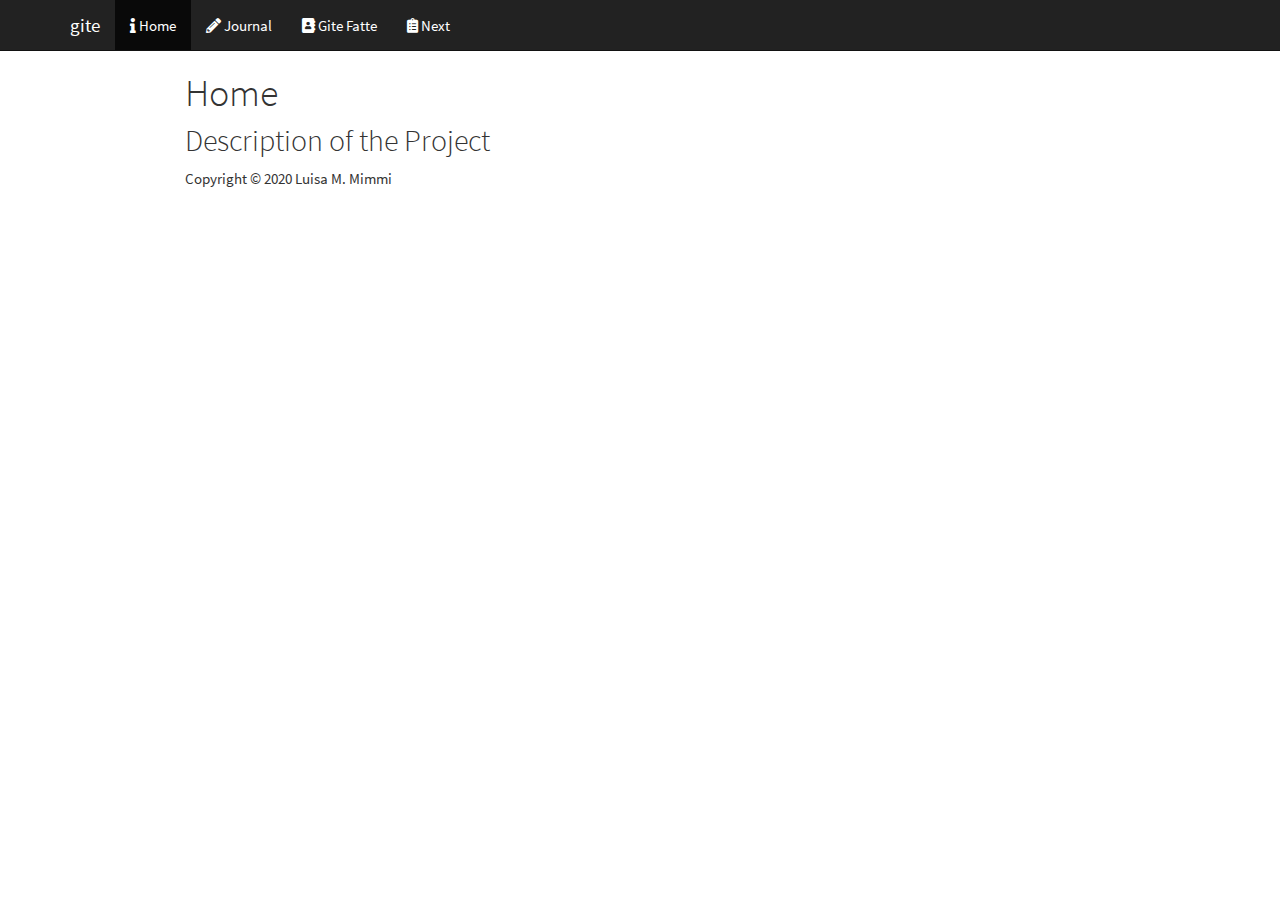
==== commit 60339b21: "rebuilt on Sun Jun 14 20:13:45 CEST 2020" ====
--- a/docs/index.html
+++ b/docs/index.html
@@ -270,7 +270,7 @@
         <span class="icon-bar"></span>
         <span class="icon-bar"></span>
       </button>
-      <a class="navbar-brand" href="index.html">G20 Journal</a>
+      <a class="navbar-brand" href="index.html">gite</a>
     </div>
     <div id="navbar" class="navbar-collapse collapse">
       <ul class="nav navbar-nav">
@@ -282,17 +282,17 @@
   </a>
 </li>
 <li>
-  <a href="G20Journ.html">
+  <a href="Journ.html">
     <span class="fa fa-pencil-alt"></span>
      
     Journal
   </a>
 </li>
 <li>
-  <a href="Contacts.html">
+  <a href="Gite.html">
     <span class="fa fa-address-book"></span>
      
-    Contacts
+    Gite Fatte
   </a>
 </li>
 <li>
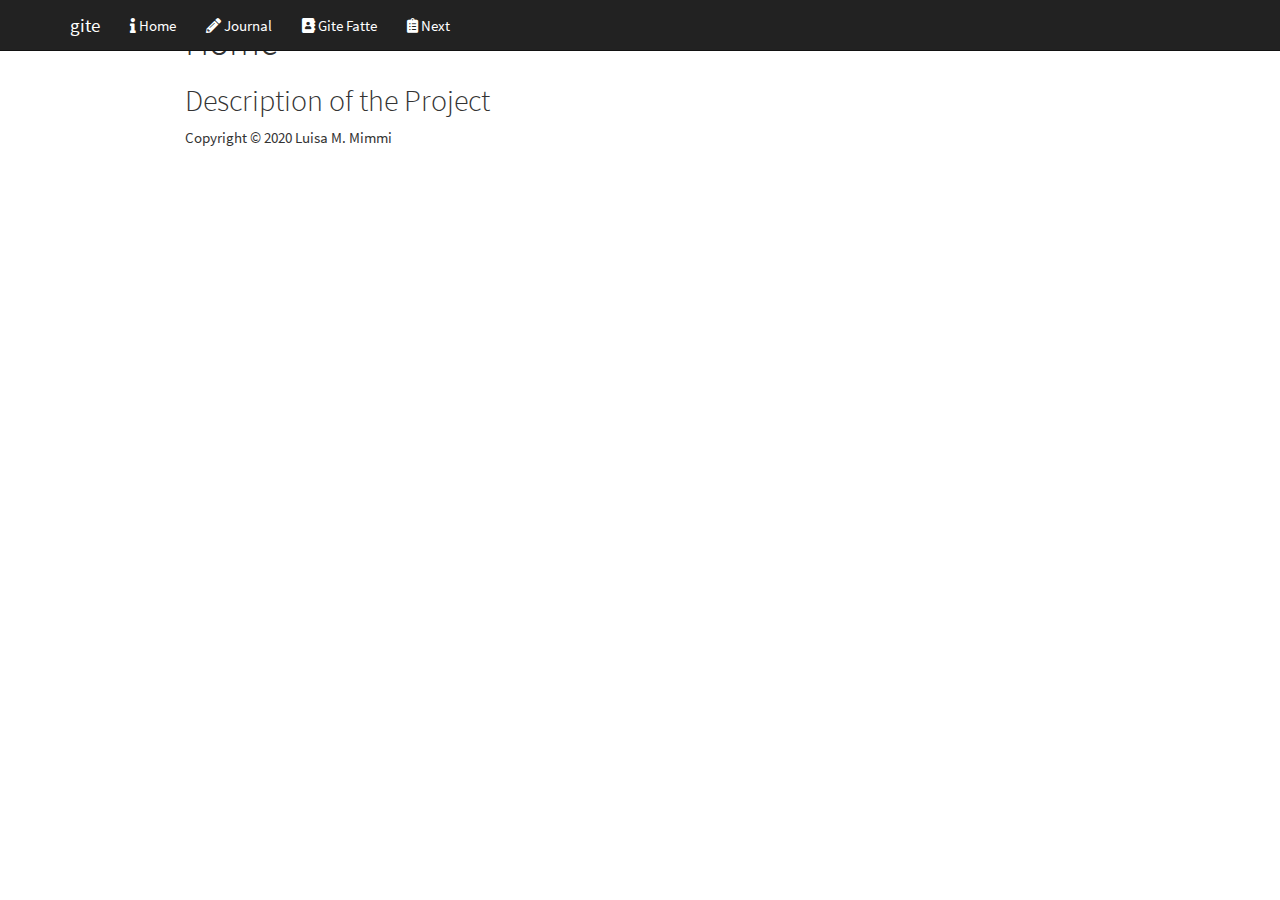
==== commit 797ff636: "rebuilt on Mon Oct 24 19:50:53 CEST 2022" ====
--- a/docs/index.html
+++ b/docs/index.html
@@ -13,24 +13,38 @@
 
 <title>Home</title>
 
-<script src="site_libs/jquery-1.11.3/jquery.min.js"></script>
+<script src="site_libs/header-attrs-2.16/header-attrs.js"></script>
+<script src="site_libs/jquery-3.6.0/jquery-3.6.0.min.js"></script>
 <meta name="viewport" content="width=device-width, initial-scale=1" />
 <link href="site_libs/bootstrap-3.3.5/css/cosmo.min.css" rel="stylesheet" />
 <script src="site_libs/bootstrap-3.3.5/js/bootstrap.min.js"></script>
 <script src="site_libs/bootstrap-3.3.5/shim/html5shiv.min.js"></script>
 <script src="site_libs/bootstrap-3.3.5/shim/respond.min.js"></script>
+<style>h1 {font-size: 34px;}
+       h1.title {font-size: 38px;}
+       h2 {font-size: 30px;}
+       h3 {font-size: 24px;}
+       h4 {font-size: 18px;}
+       h5 {font-size: 16px;}
+       h6 {font-size: 12px;}
+       code {color: inherit; background-color: rgba(0, 0, 0, 0.04);}
+       pre:not([class]) { background-color: white }</style>
 <script src="site_libs/navigation-1.1/tabsets.js"></script>
 <link href="site_libs/highlightjs-9.12.0/textmate.css" rel="stylesheet" />
 <script src="site_libs/highlightjs-9.12.0/highlight.js"></script>
 <link href="site_libs/font-awesome-5.1.0/css/all.css" rel="stylesheet" />
 <link href="site_libs/font-awesome-5.1.0/css/v4-shims.css" rel="stylesheet" />
 
+<style type="text/css">
+  code{white-space: pre-wrap;}
+  span.smallcaps{font-variant: small-caps;}
+  span.underline{text-decoration: underline;}
+  div.column{display: inline-block; vertical-align: top; width: 50%;}
+  div.hanging-indent{margin-left: 1.5em; text-indent: -1.5em;}
+  ul.task-list{list-style: none;}
+    </style>
+
 <style type="text/css">code{white-space: pre;}</style>
-<style type="text/css">
-  pre:not([class]) {
-    background-color: white;
-  }
-</style>
 <script type="text/javascript">
 if (window.hljs) {
   hljs.configure({languages: []});
@@ -43,32 +57,8 @@
 
 
 
-<style type="text/css">
-h1 {
-  font-size: 34px;
-}
-h1.title {
-  font-size: 38px;
-}
-h2 {
-  font-size: 30px;
-}
-h3 {
-  font-size: 24px;
-}
-h4 {
-  font-size: 18px;
-}
-h5 {
-  font-size: 16px;
-}
-h6 {
-  font-size: 12px;
-}
-.table th:not([align]) {
-  text-align: left;
-}
-</style>
+
+
 
 <link rel="stylesheet" href="_styles.css" type="text/css" />
 
@@ -80,10 +70,6 @@
   margin-left: auto;
   margin-right: auto;
 }
-code {
-  color: inherit;
-  background-color: rgba(0, 0, 0, 0.04);
-}
 img {
   max-width:100%;
 }
@@ -99,40 +85,16 @@
 summary {
   display: list-item;
 }
+details > summary > p:only-child {
+  display: inline;
+}
+pre code {
+  padding: 0;
+}
 </style>
 
 
 <style type="text/css">
-/* padding for bootstrap navbar */
-body {
-  padding-top: 51px;
-  padding-bottom: 40px;
-}
-/* offset scroll position for anchor links (for fixed navbar)  */
-.section h1 {
-  padding-top: 56px;
-  margin-top: -56px;
-}
-.section h2 {
-  padding-top: 56px;
-  margin-top: -56px;
-}
-.section h3 {
-  padding-top: 56px;
-  margin-top: -56px;
-}
-.section h4 {
-  padding-top: 56px;
-  margin-top: -56px;
-}
-.section h5 {
-  padding-top: 56px;
-  margin-top: -56px;
-}
-.section h6 {
-  padding-top: 56px;
-  margin-top: -56px;
-}
 .dropdown-submenu {
   position: relative;
 }
@@ -160,7 +122,7 @@
   margin-right: -10px;
 }
 .dropdown-submenu:hover>a:after {
-  border-left-color: #ffffff;
+  border-left-color: #adb5bd;
 }
 .dropdown-submenu.pull-left {
   float: none;
@@ -172,7 +134,7 @@
 }
 </style>
 
-<script>
+<script type="text/javascript">
 // manage active state of menu based on current page
 $(document).ready(function () {
   // active menu anchor
@@ -182,11 +144,28 @@
     href = "index.html";
   var menuAnchor = $('a[href="' + href + '"]');
 
-  // mark it active
-  menuAnchor.parent().addClass('active');
-
-  // if it's got a parent navbar menu mark it active as well
-  menuAnchor.closest('li.dropdown').addClass('active');
+  // mark the anchor link active (and if it's in a dropdown, also mark that active)
+  var dropdown = menuAnchor.closest('li.dropdown');
+  if (window.bootstrap) { // Bootstrap 4+
+    menuAnchor.addClass('active');
+    dropdown.find('> .dropdown-toggle').addClass('active');
+  } else { // Bootstrap 3
+    menuAnchor.parent().addClass('active');
+    dropdown.addClass('active');
+  }
+
+  // Navbar adjustments
+  var navHeight = $(".navbar").first().height() + 15;
+  var style = document.createElement('style');
+  var pt = "padding-top: " + navHeight + "px; ";
+  var mt = "margin-top: -" + navHeight + "px; ";
+  var css = "";
+  // offset scroll position for anchor links (for fixed navbar)
+  for (var i = 1; i <= 6; i++) {
+    css += ".section h" + i + "{ " + pt + mt + "}\n";
+  }
+  style.innerHTML = "body {" + pt + "padding-bottom: 40px; }\n" + css;
+  document.head.appendChild(style);
 });
 </script>
 
@@ -198,7 +177,6 @@
   max-height: 500px;
   min-height: 44px;
   overflow-y: auto;
-  background: white;
   border: 1px solid #ddd;
   border-radius: 4px;
 }
@@ -265,7 +243,7 @@
 <div class="navbar navbar-default  navbar-fixed-top" role="navigation">
   <div class="container">
     <div class="navbar-header">
-      <button type="button" class="navbar-toggle collapsed" data-toggle="collapse" data-target="#navbar">
+      <button type="button" class="navbar-toggle collapsed" data-toggle="collapse" data-bs-toggle="collapse" data-target="#navbar" data-bs-target="#navbar">
         <span class="icon-bar"></span>
         <span class="icon-bar"></span>
         <span class="icon-bar"></span>
@@ -310,7 +288,7 @@
   </div><!--/.container -->
 </div><!--/.navbar -->
 
-<div class="fluid-row" id="header">
+<div id="header">
 
 
 
@@ -333,7 +311,7 @@
 
 // add bootstrap table styles to pandoc tables
 function bootstrapStylePandocTables() {
-  $('tr.header').parent('thead').parent('table').addClass('table table-condensed');
+  $('tr.odd').parent('tbody').parent('table').addClass('table table-condensed');
 }
 $(document).ready(function () {
   bootstrapStylePandocTables();
@@ -351,7 +329,7 @@
 
 $(document).ready(function () {
   $('.tabset-dropdown > .nav-tabs > li').click(function () {
-    $(this).parent().toggleClass('nav-tabs-open')
+    $(this).parent().toggleClass('nav-tabs-open');
   });
 });
 </script>
